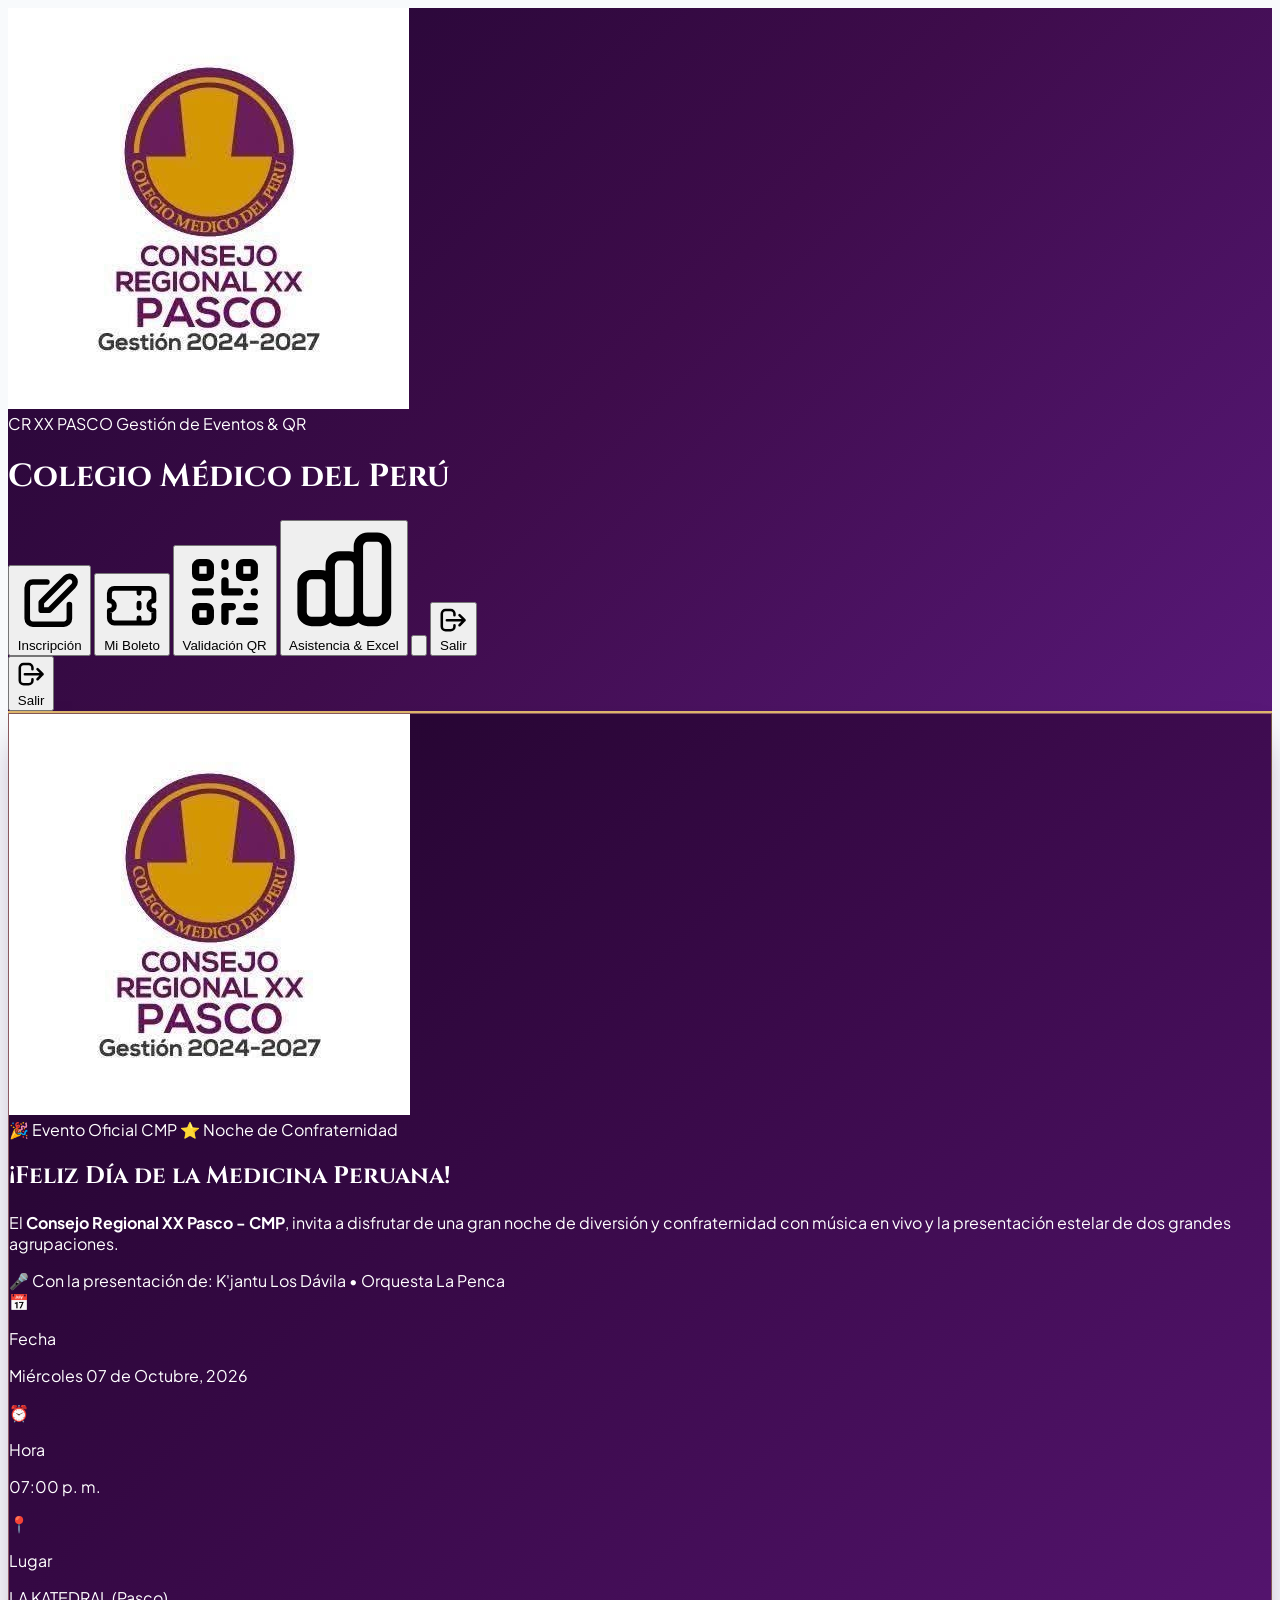
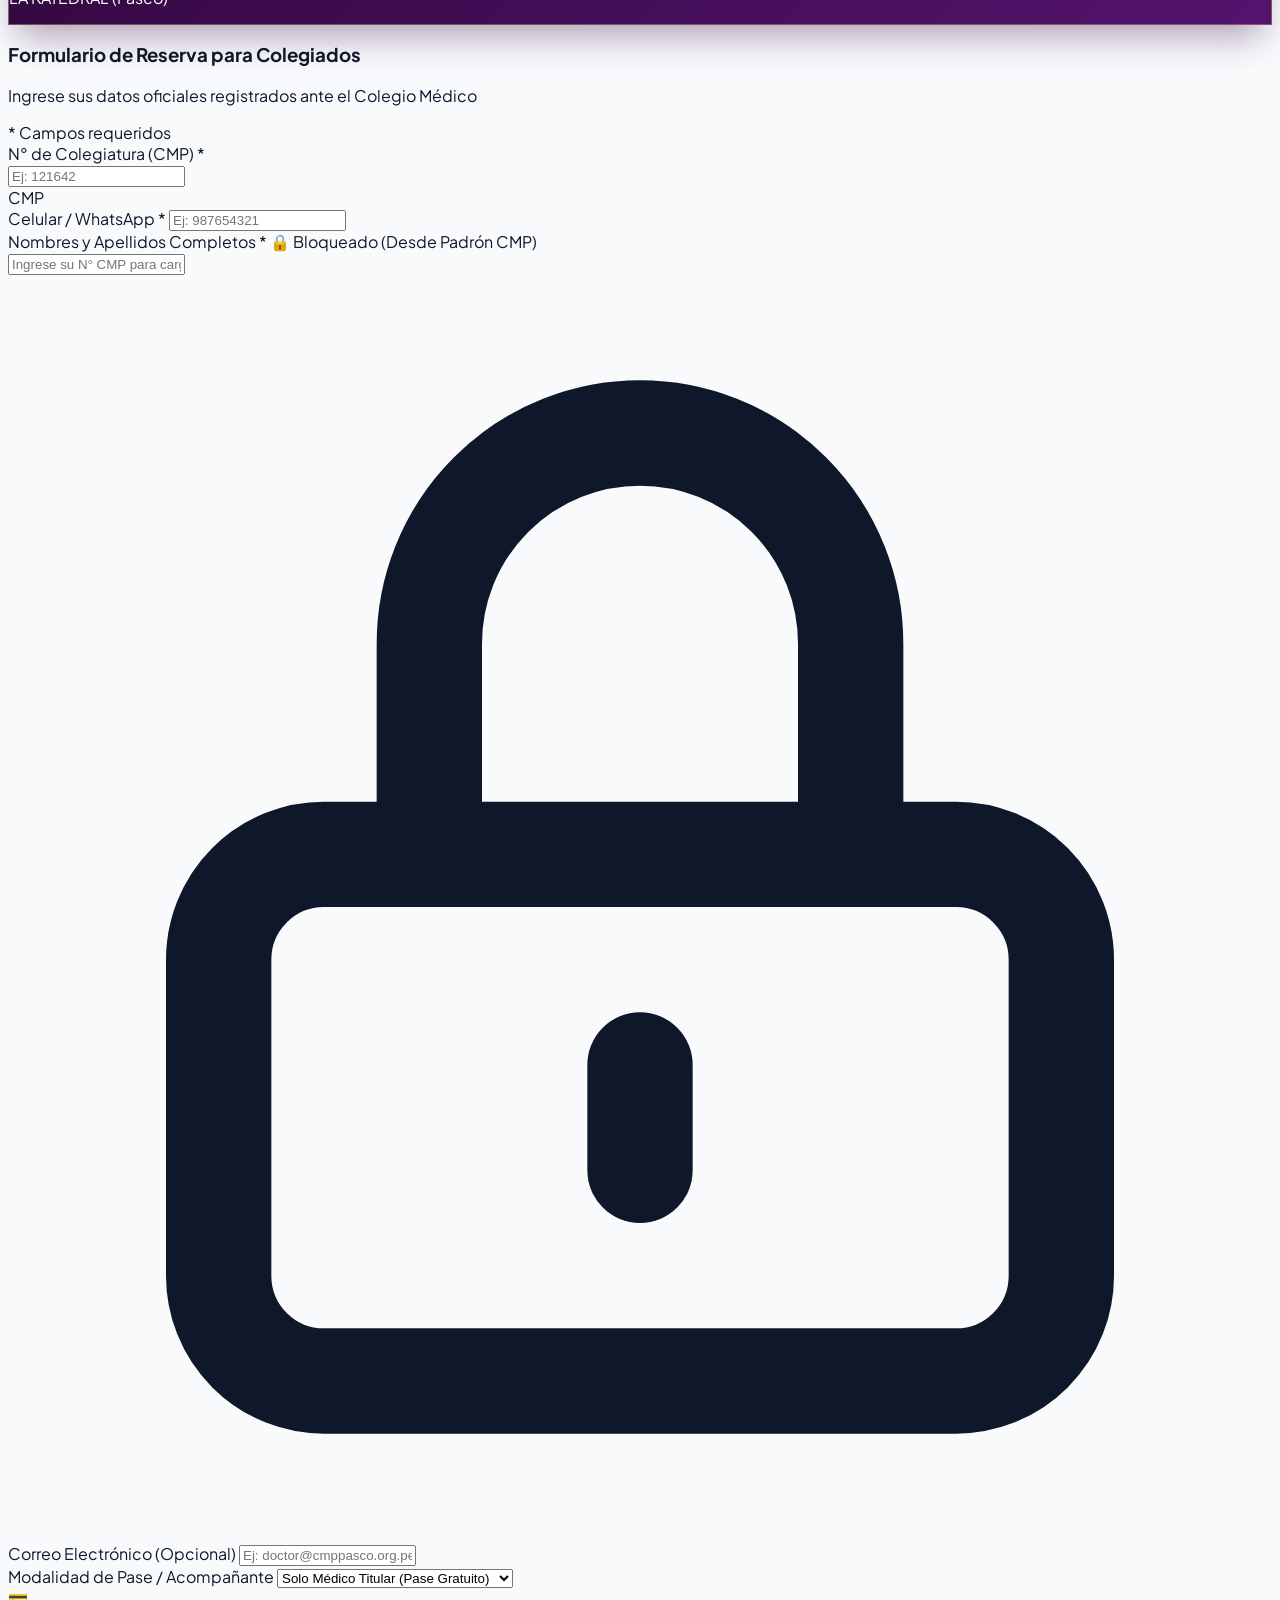
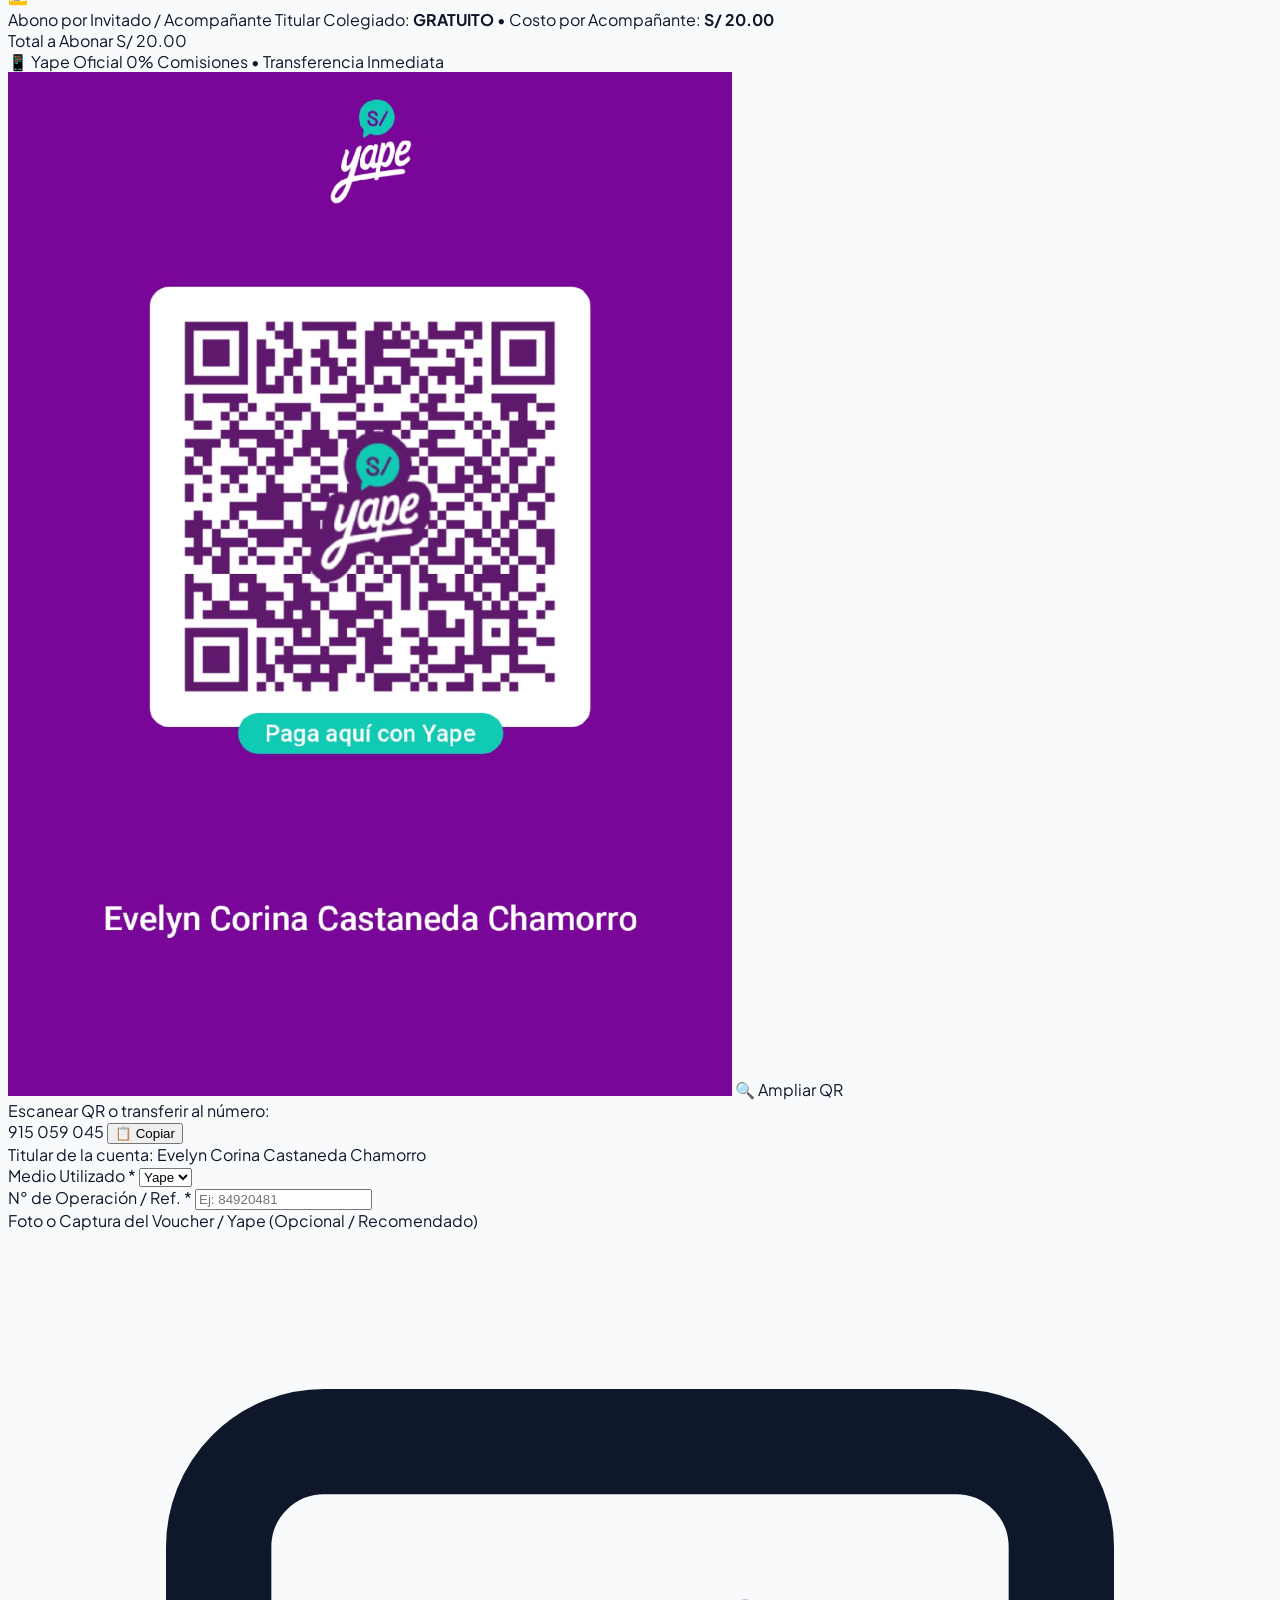
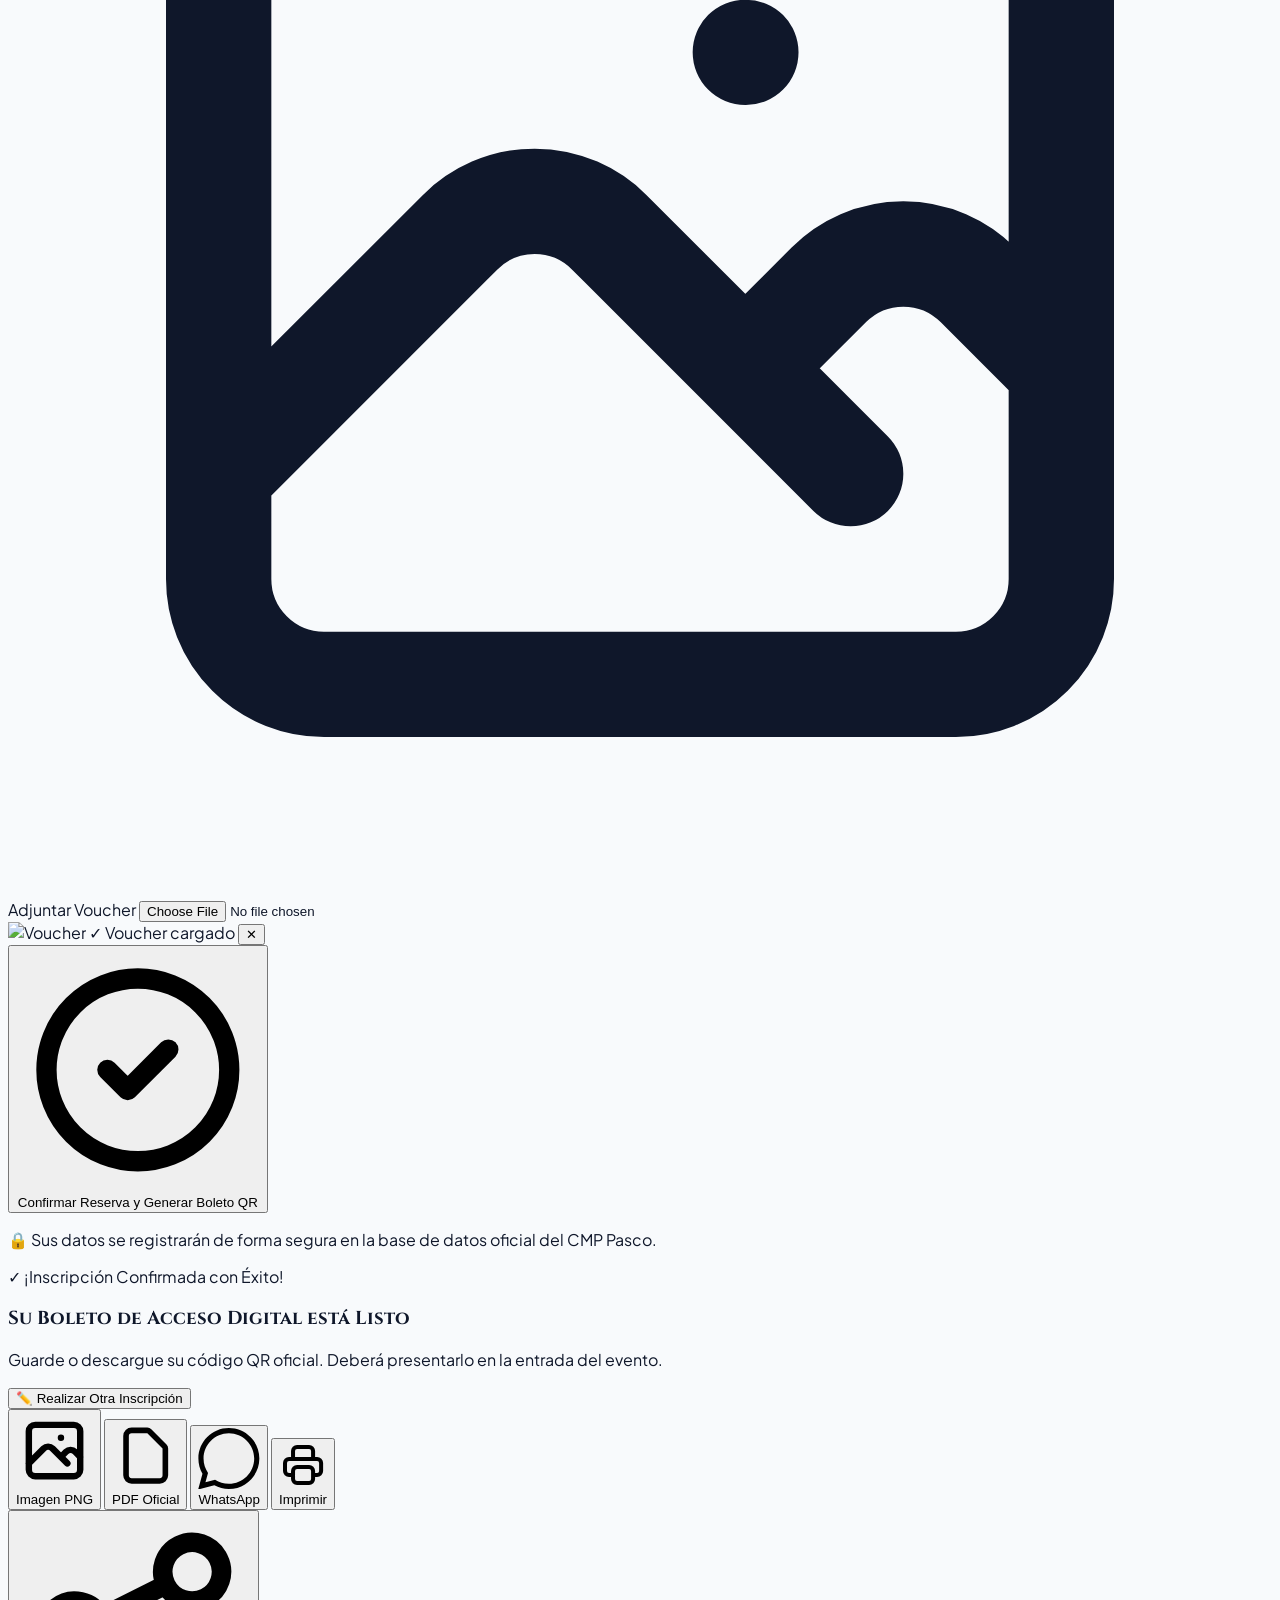
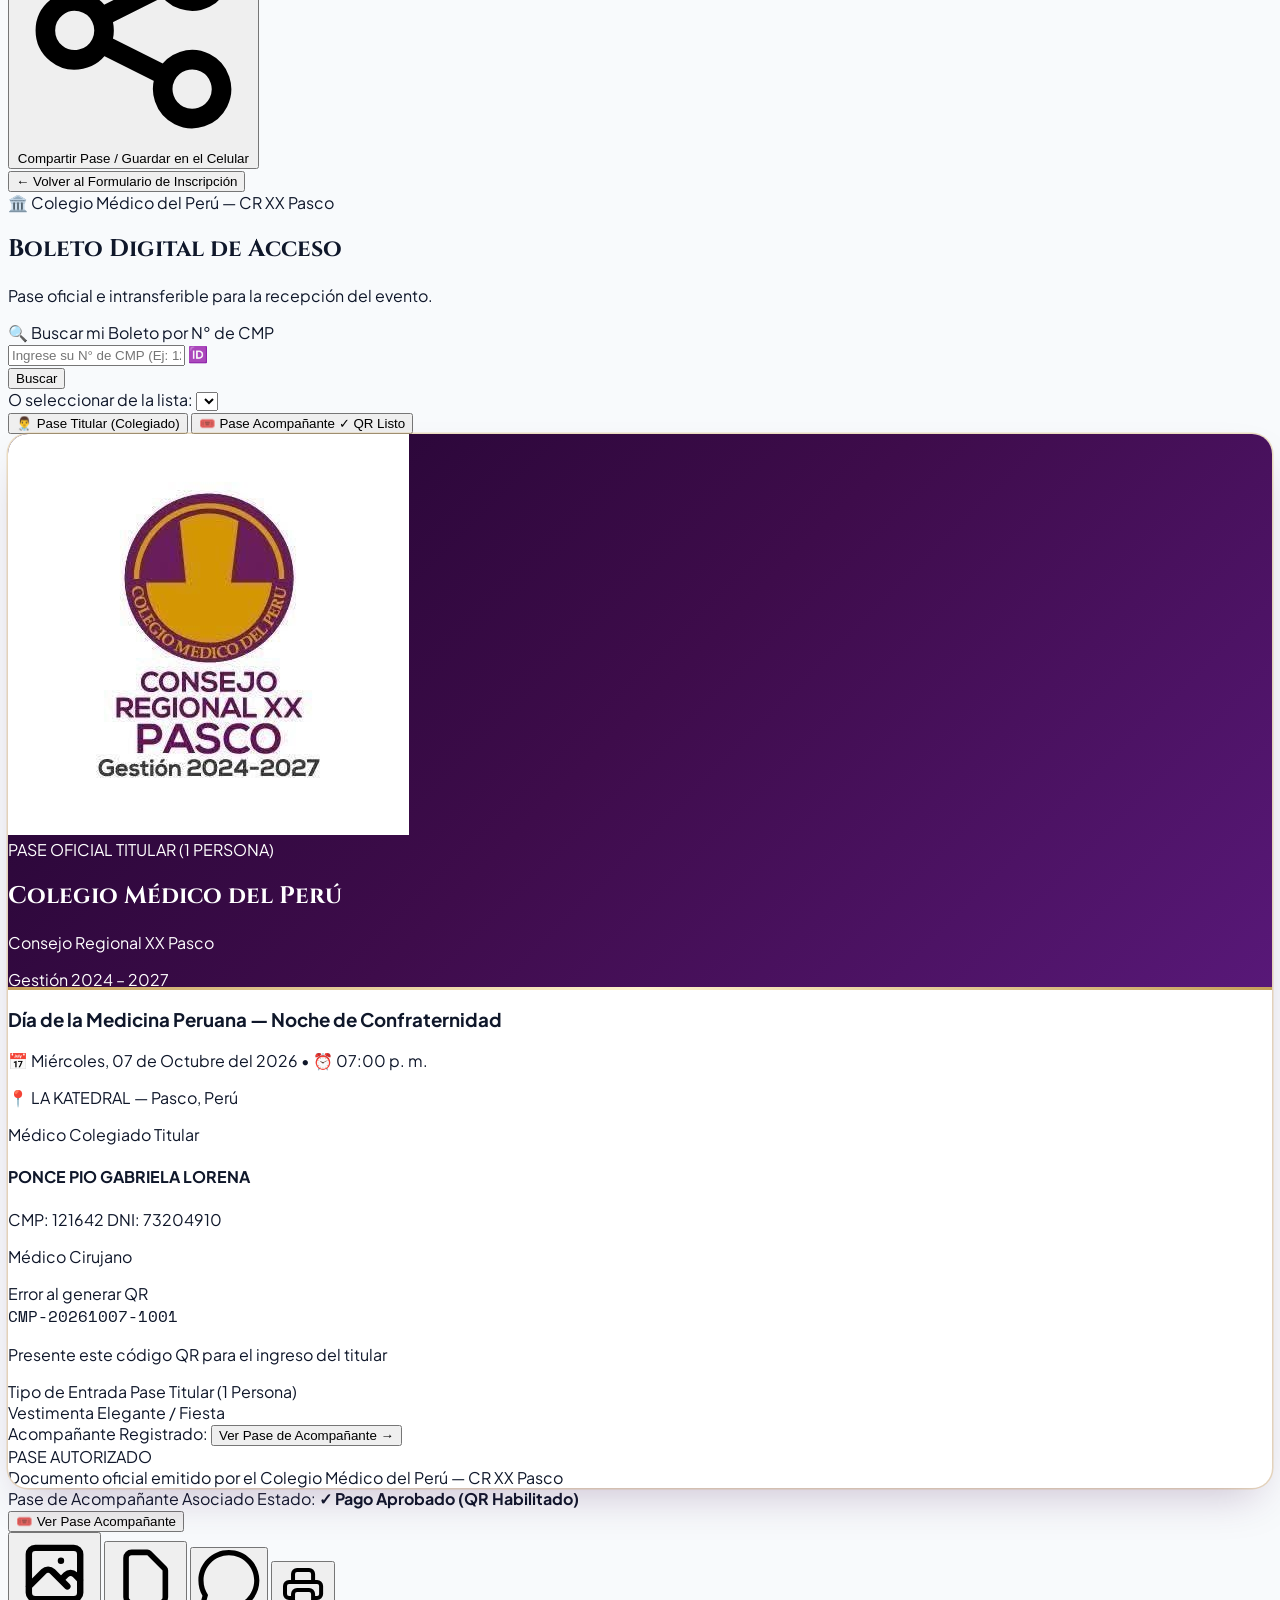
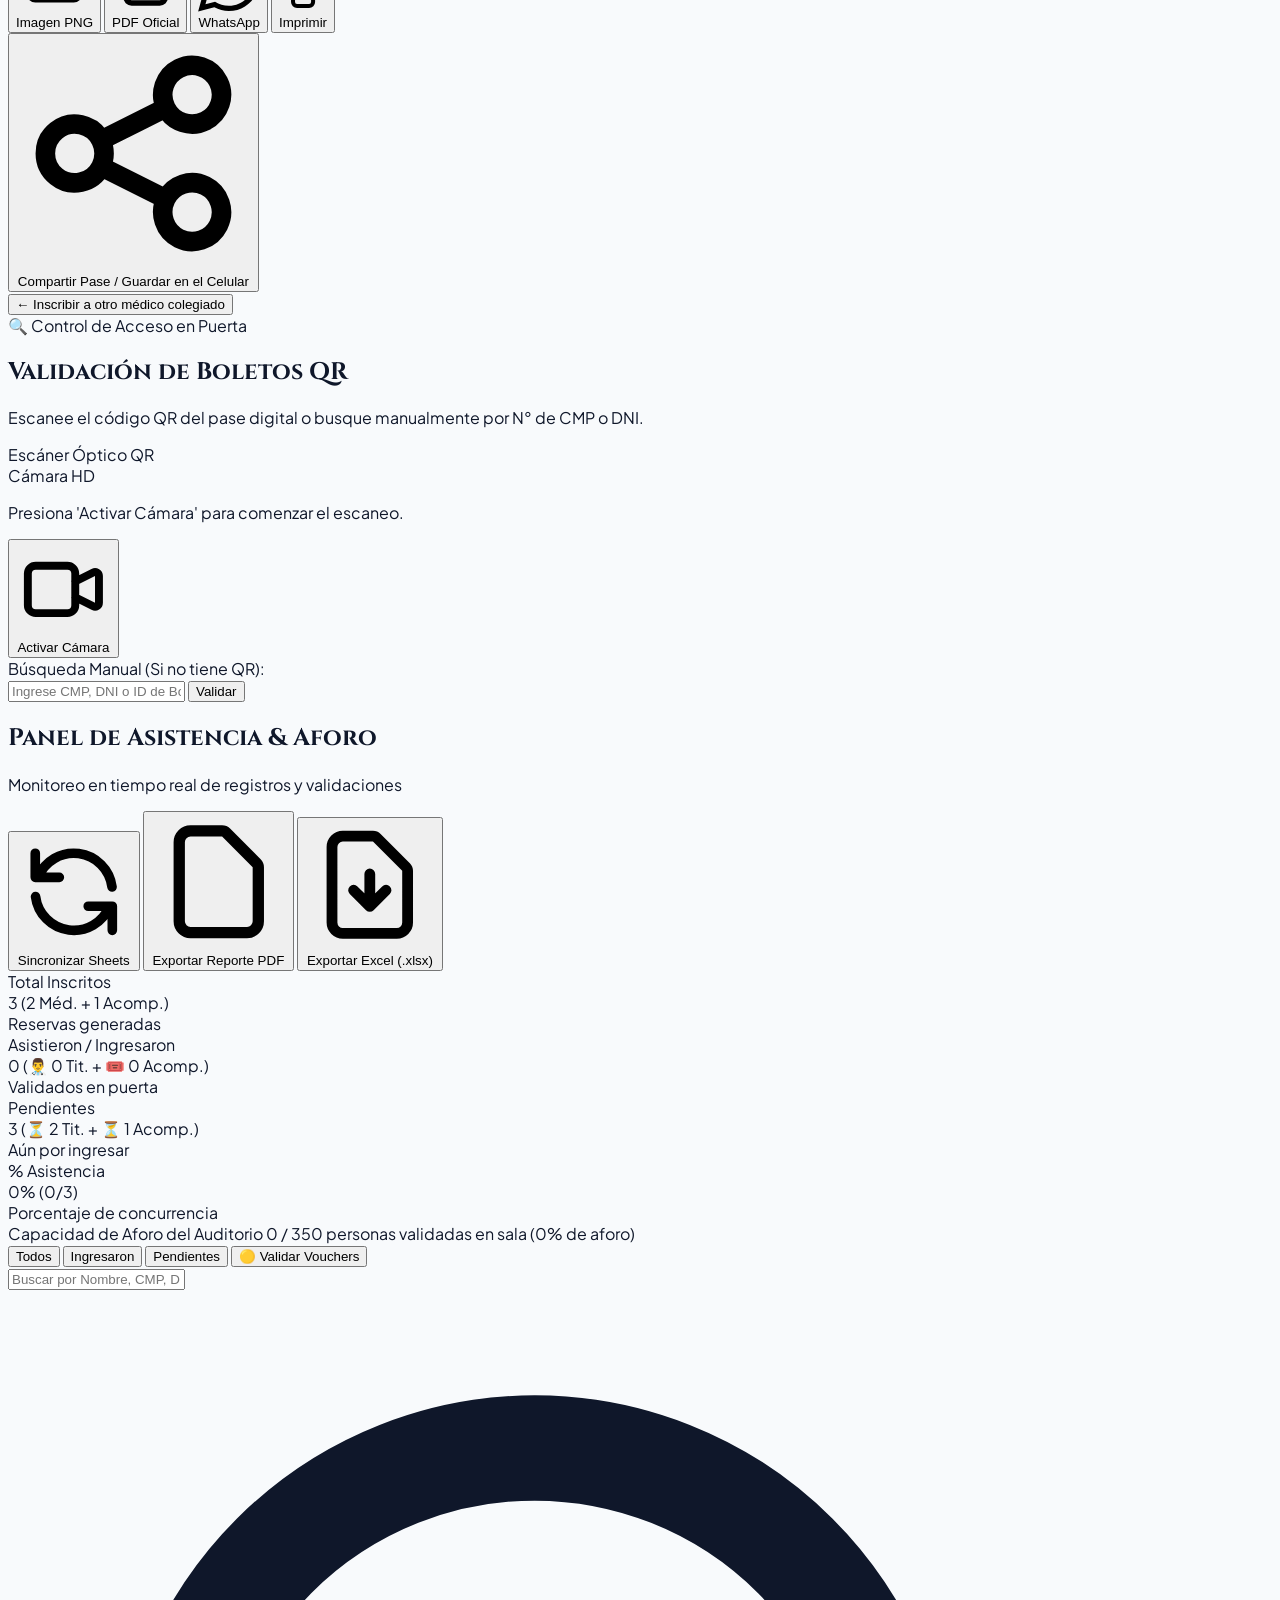
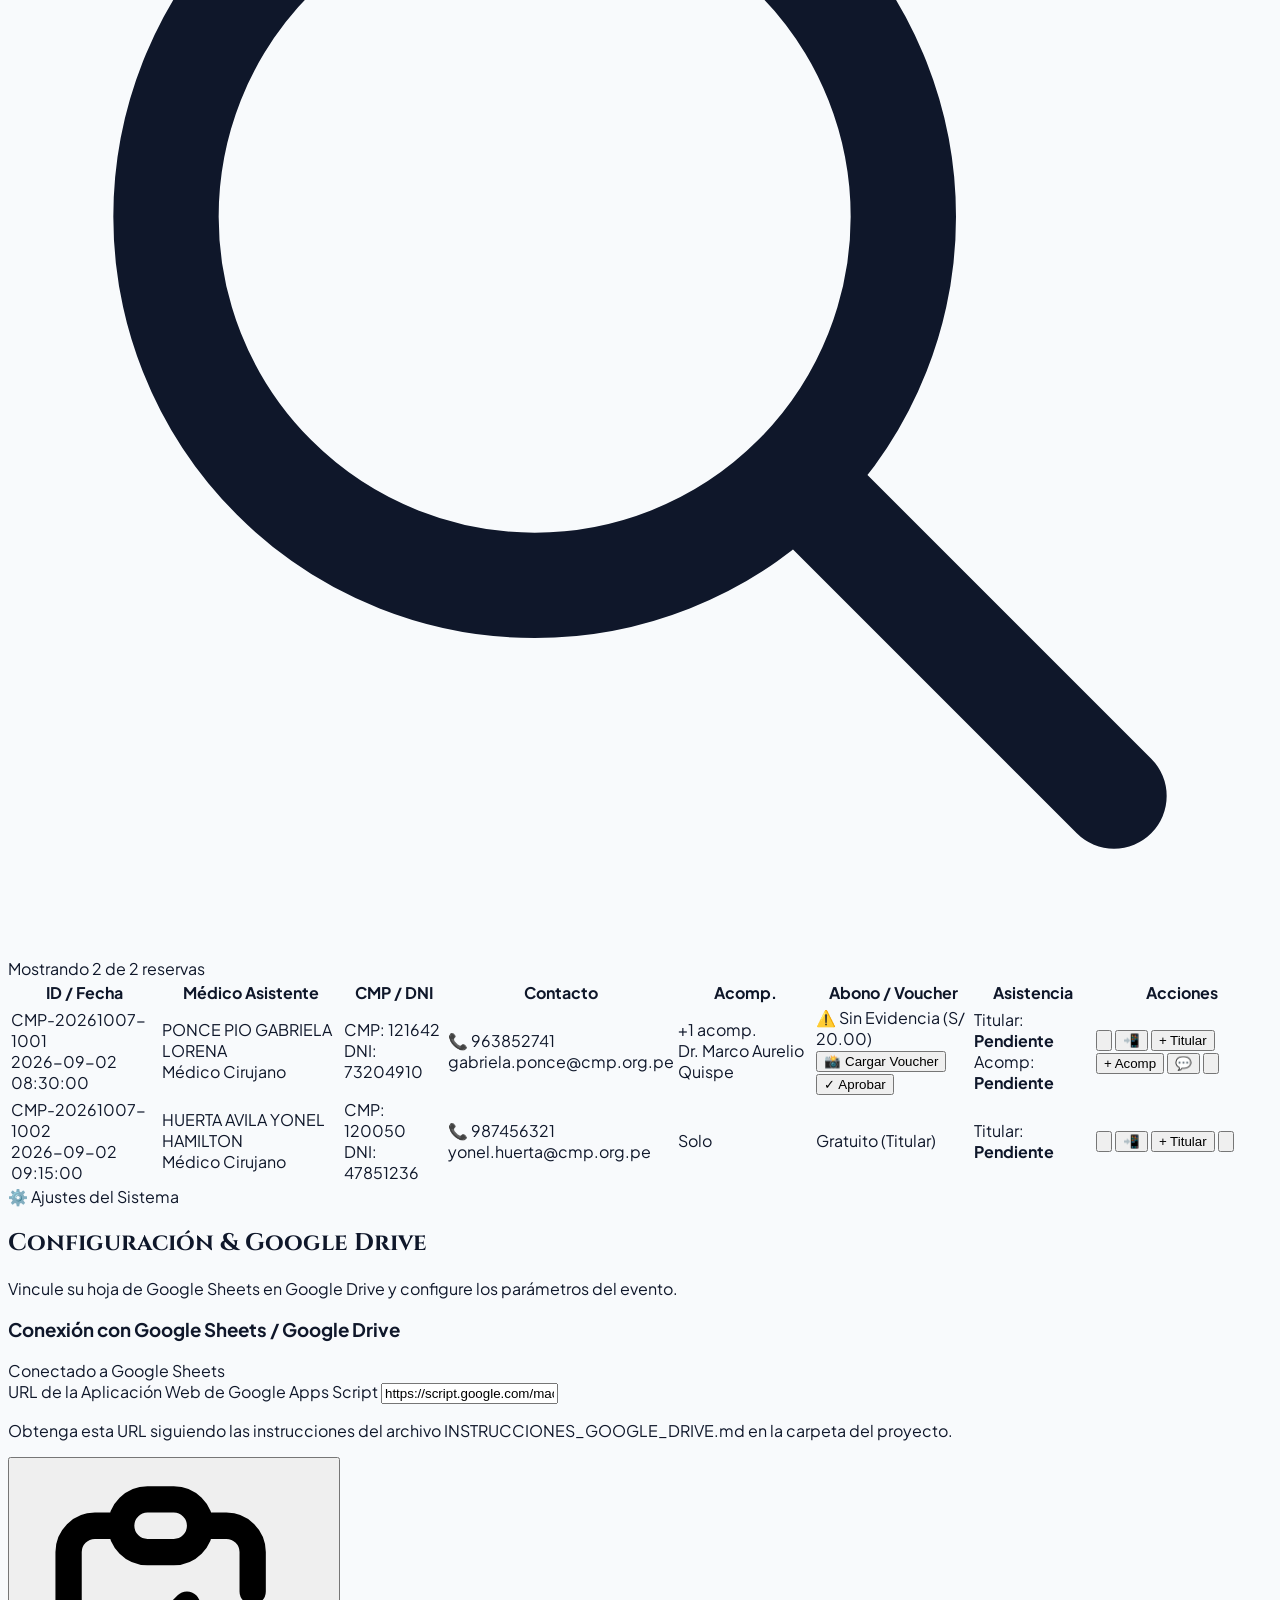
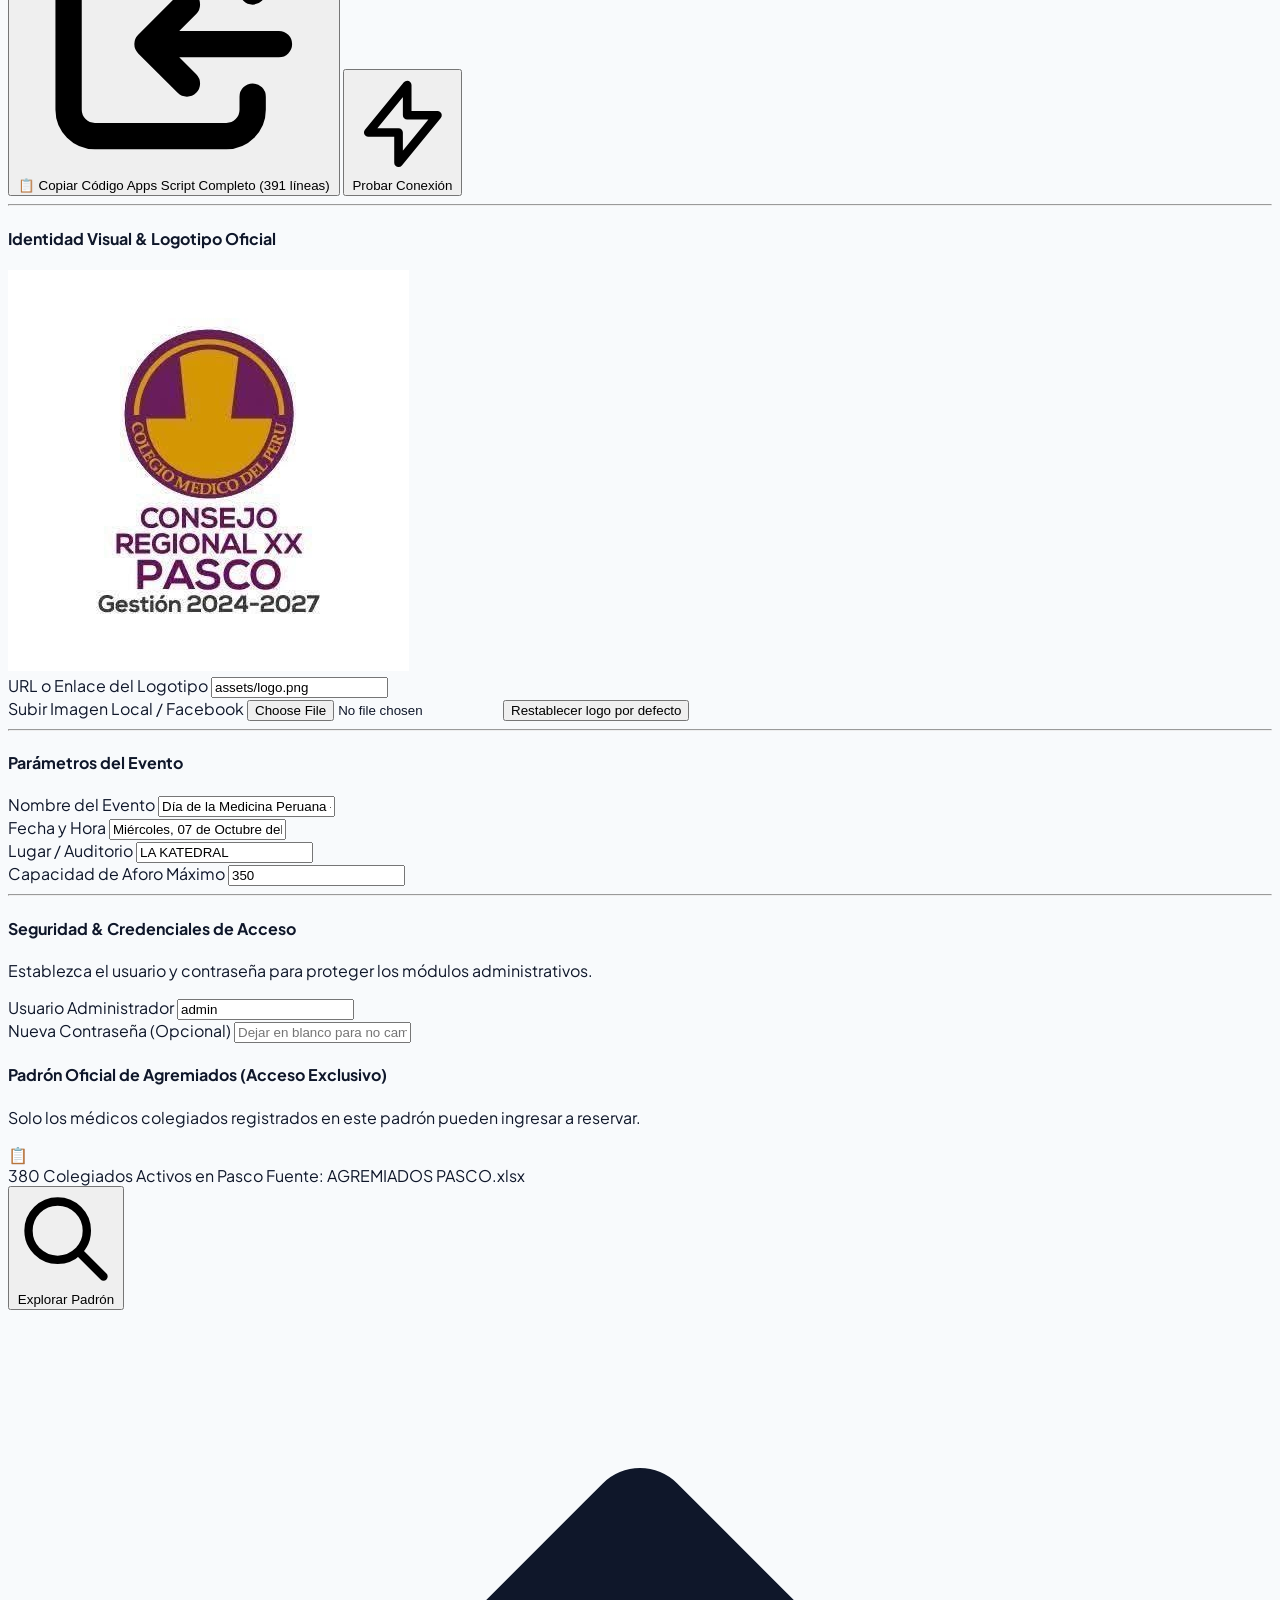
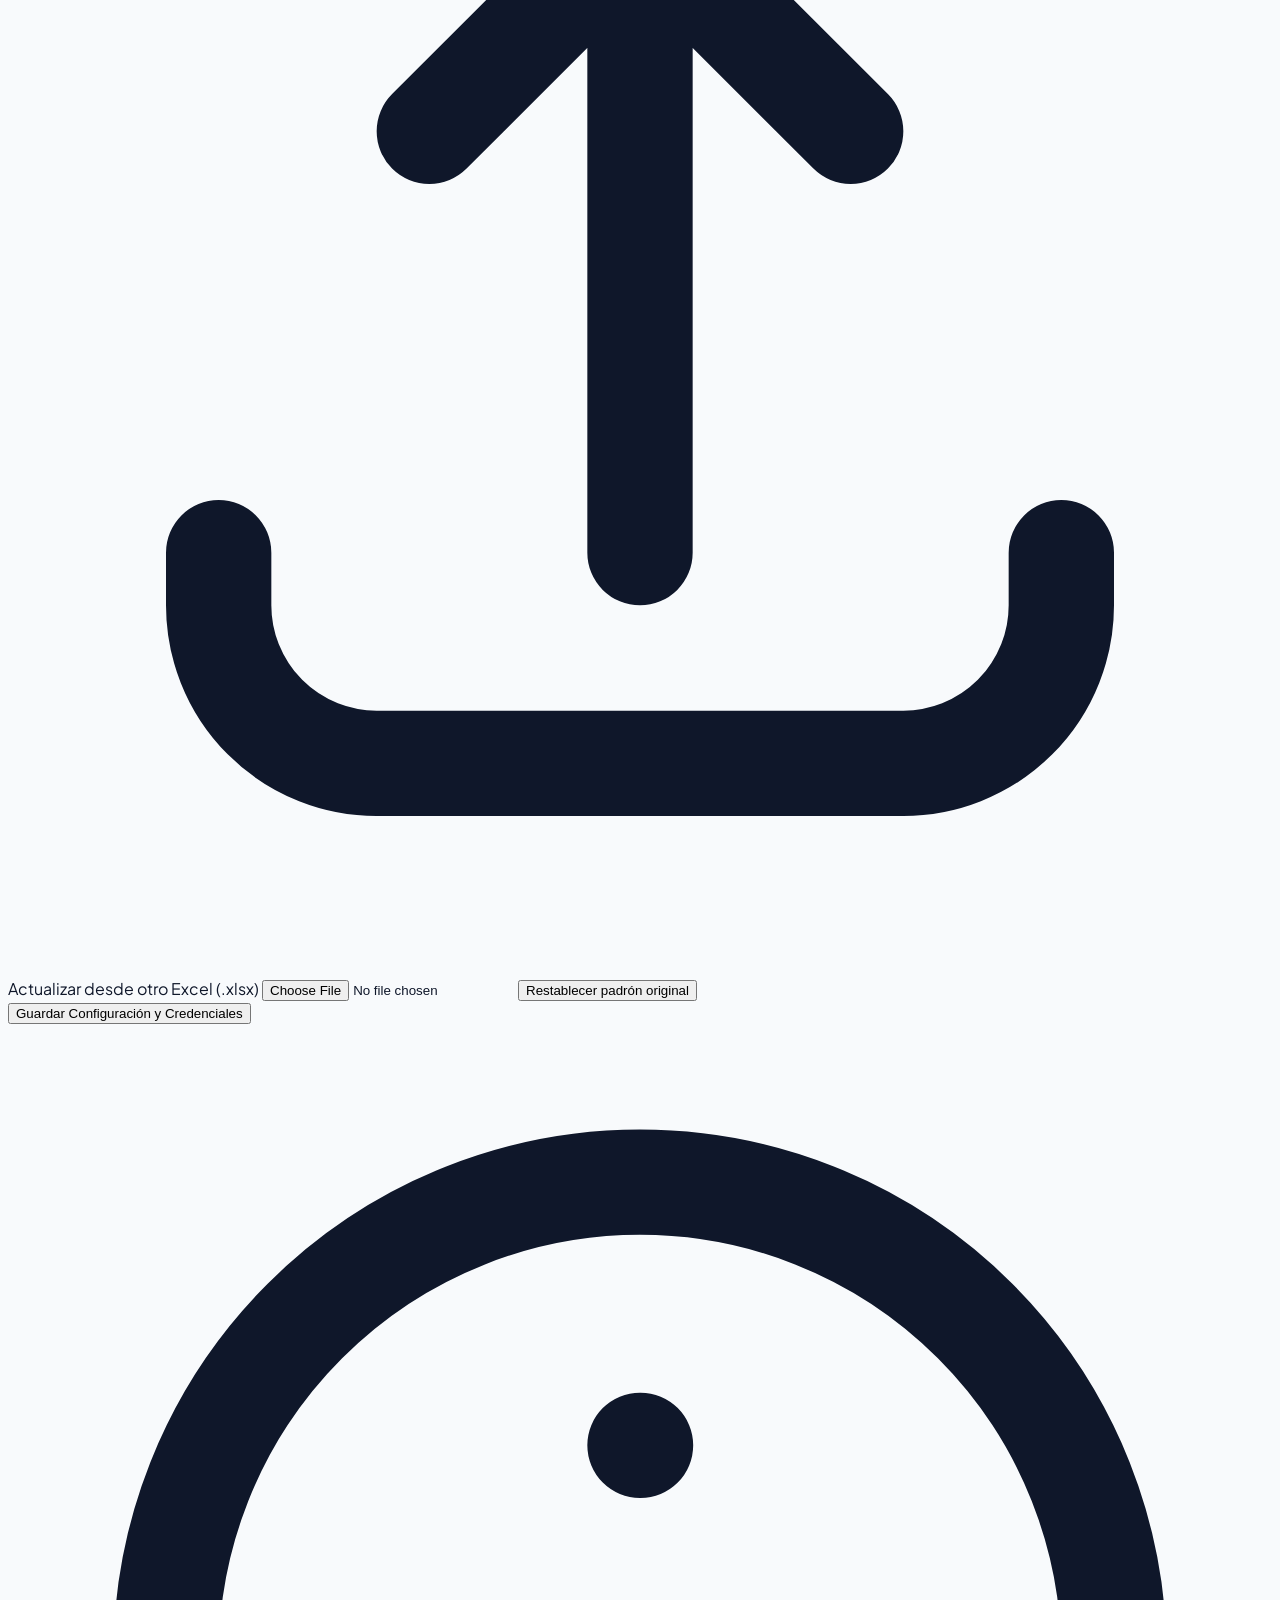
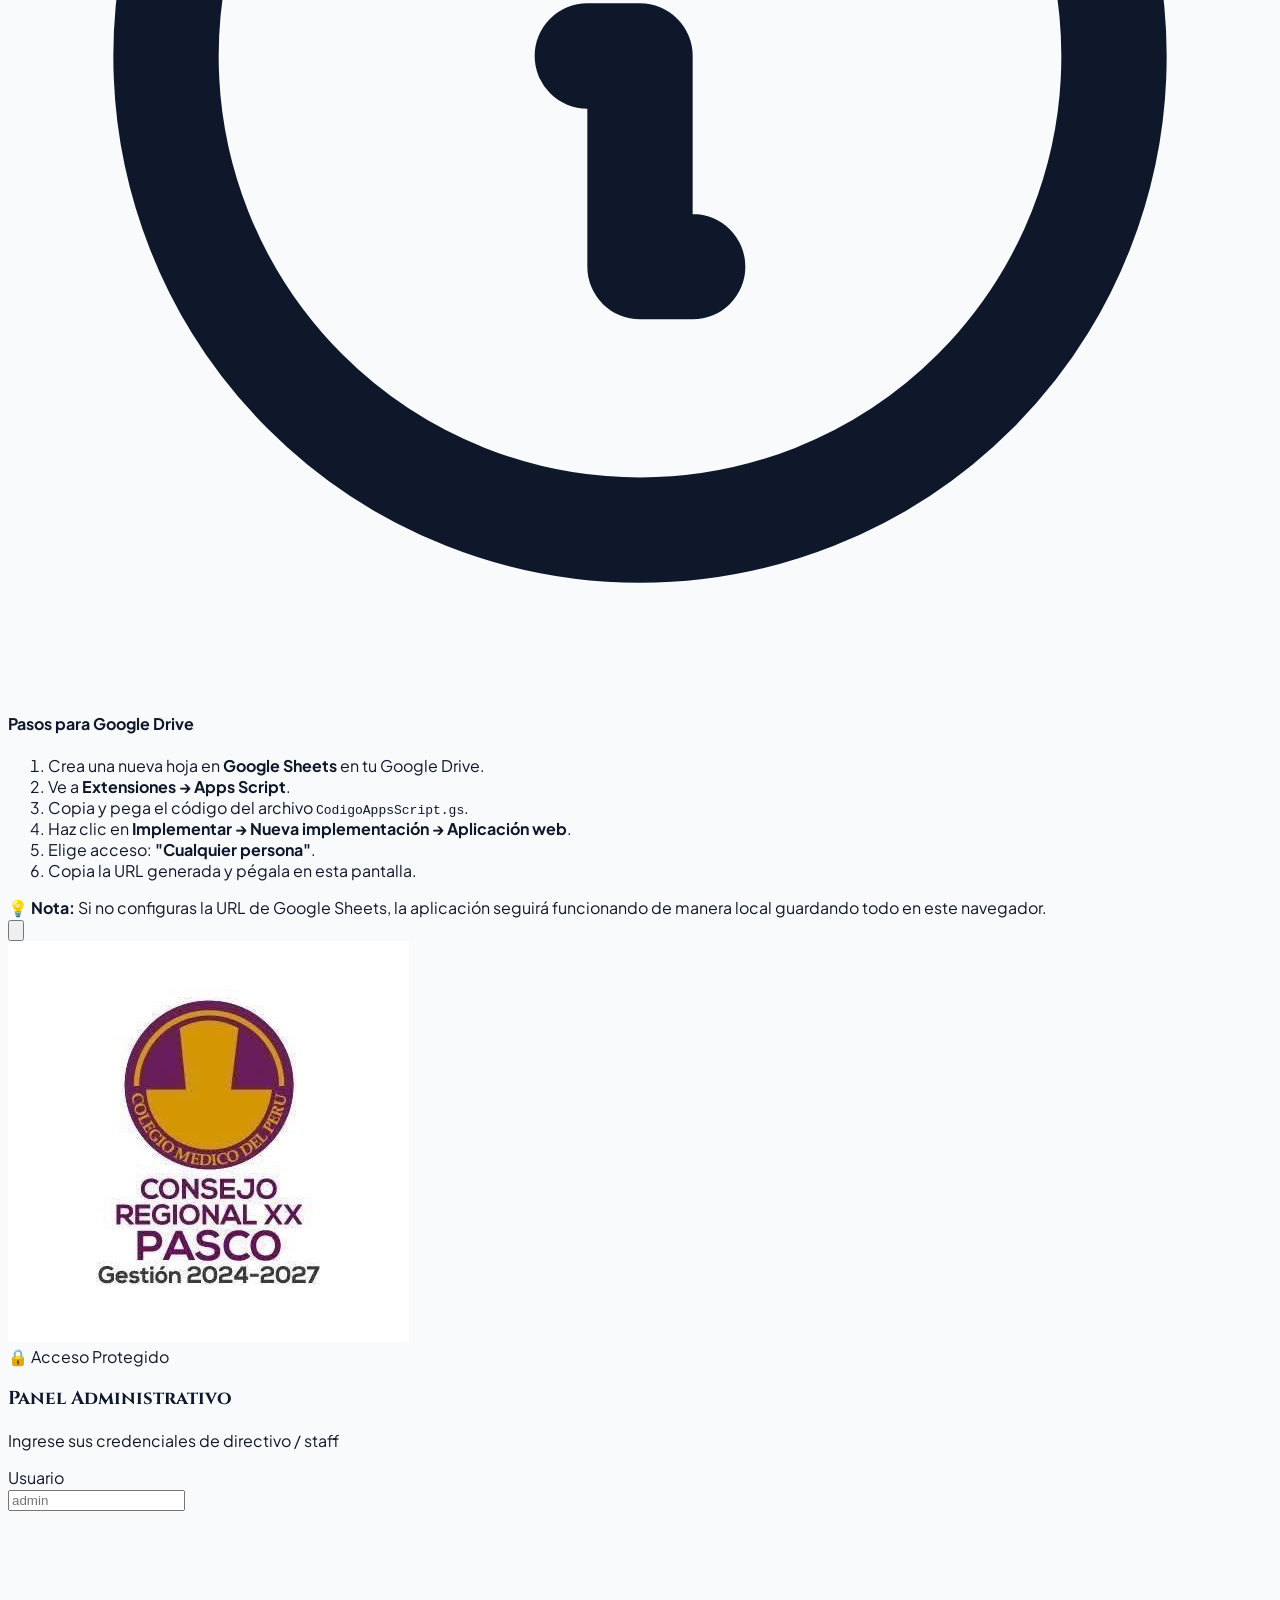
==== index.html @ 3d058e58 "feat: Sistema de Control de Eventos y Validación QR CMP Pasco" ====
<!DOCTYPE html>
<html lang="es" class="h-full">
<head>
  <meta charset="UTF-8">
  <meta name="viewport" content="width=device-width, initial-scale=1.0, maximum-scale=1.0, user-scalable=no">
  <meta name="referrer" content="no-referrer">
  <title>Sistema de Reservas y Validación QR | CMP XX Pasco</title>

  <!-- Tailwind CSS CDN -->
  <script src="https://cdn.tailwindcss.com"></script>
  <script>
    tailwind.config = {
      theme: {
        extend: {
          colors: {
            cmp: {
              purple: '#4a154b',
              darkpurple: '#200530',
              lightpurple: '#7e22ce',
              softpurple: '#fbf5ff',
              gold: '#dfb76c',
              darkgold: '#c5a059',
              lightgold: '#fef3cd'
            }
          }
        }
      }
    }
  </script>

  <!-- Estilos Personalizados con Cache Busting -->
  <link rel="stylesheet" href="css/styles.css?v=4.2">

  <!-- Librerías de Soporte (CDN) -->
  <!-- QRCode.js para generación de códigos QR -->
  <script src="https://cdnjs.cloudflare.com/ajax/libs/qrcodejs/1.0.0/qrcode.min.js"></script>
  <!-- HTML5-QRCode para escaneo con cámara -->
  <script src="https://unpkg.com/html5-qrcode"></script>
  <!-- html2canvas para exportar carnet a PNG -->
  <script src="https://cdnjs.cloudflare.com/ajax/libs/html2canvas/1.4.1/html2canvas.min.js"></script>
  <!-- jsPDF para exportar a PDF -->
  <script src="https://cdnjs.cloudflare.com/ajax/libs/jspdf/2.5.1/jspdf.umd.min.js"></script>
  <!-- SheetJS para exportar a Excel (.xlsx) -->
  <script src="https://cdnjs.cloudflare.com/ajax/libs/xlsx/0.18.5/xlsx.full.min.js"></script>
  <!-- Canvas Confetti para efecto de celebración -->
  <script src="https://cdn.jsdelivr.net/npm/canvas-confetti@1.6.0/dist/confetti.browser.min.js"></script>
</head>

<body class="bg-slate-100 text-slate-800 flex flex-col min-h-full pb-20 md:pb-6">

  <!-- ========================================================================= -->
  <!-- PANTALLA DE CARGA OFICIAL (SPLASH SCREEN INSTITUCIONAL 3 SEGUNDOS)         -->
  <!-- ========================================================================= -->
  <div id="app-splash-screen">
    <!-- Resplandor Áureo de Fondo -->
    <div class="absolute inset-0 bg-[radial-gradient(ellipse_at_top,_var(--tw-gradient-stops))] from-amber-400/10 via-transparent to-transparent pointer-events-none"></div>

    <div class="relative z-10 flex flex-col items-center text-center px-4 max-w-md w-full animate-fadeIn">
      
      <!-- Contenedor del Logotipo con Resplandor Áureo -->
      <div class="splash-logo-container">
        <div class="splash-glow-ring"></div>
        <div class="splash-card-box">
          <img id="splash-logo-img" src="assets/logo.png" alt="Logo Colegio Médico del Perú" class="w-full h-full object-contain" onerror="this.src='assets/logo.png'">
        </div>
      </div>

      <!-- Textos Institucionales -->
      <span class="inline-block px-3.5 py-1 bg-amber-400/20 text-amber-300 border border-amber-400/40 rounded-full text-[10px] sm:text-xs font-black uppercase tracking-widest mb-2 shadow-xs">
        🏛️ Sistema Oficial de Gestión & Pases QR
      </span>

      <h1 class="text-xl sm:text-2xl font-black font-cinzel text-white tracking-wide leading-tight drop-shadow-md">
        Colegio Médico del Perú
      </h1>

      <p class="text-xs sm:text-sm font-bold text-amber-200/90 tracking-wider mt-1">
        Consejo Regional XX Pasco
      </p>

      <p class="text-[10px] text-purple-200/70 font-semibold mt-1 italic">
        Gestión 2024 – 2027 • Ética, Ciencia y Solidaridad
      </p>

      <!-- Barra de Progreso Dinámica -->
      <div class="mt-7 w-full flex flex-col items-center">
        <div class="splash-progress-track">
          <div id="splash-progress-bar" class="splash-progress-fill"></div>
        </div>

        <!-- Indicador de Carga y Micro-Estado -->
        <div class="flex items-center justify-between w-[320px] max-w-[85vw] mt-2.5 text-[11px] font-semibold text-purple-200">
          <span id="splash-status-text" class="truncate text-left text-amber-200 font-bold">Iniciando sistema...</span>
          <span id="splash-percent-text" class="font-mono text-amber-300 font-black shrink-0 ml-2">0%</span>
        </div>
      </div>

    </div>

    <!-- Pie del Splash Screen -->
    <div class="absolute bottom-5 text-center text-[10px] text-purple-300/60 font-medium">
      Día de la Medicina Peruana 2026 — Plataforma Digital Segura
    </div>
  </div>

  <!-- ========================================================================= -->
  <!-- CABECERA INSTITUCIONAL (HEADER EN MORADO Y ORO)                           -->
  <!-- ========================================================================= -->
  <header class="purple-gradient bg-[#200530] text-white shadow-xl sticky top-0 z-30 border-b-2 border-[#dfb76c]">
    <div class="max-w-6xl mx-auto px-4 sm:px-6 py-3.5 flex items-center justify-between">
      
      <!-- Logotipo & Título -->
      <div class="flex items-center gap-3 cursor-pointer" onclick="App.cambiarPestana('inscripcion')">
        <div class="w-12 h-12 rounded-xl bg-white p-1 shadow-md flex items-center justify-center flex-shrink-0 border-2 border-amber-400 overflow-hidden">
          <img id="header-logo-img" src="assets/logo.png" alt="Logo CMP XX Pasco" class="w-full h-full object-contain rounded-lg">
        </div>
        <div>
          <div class="flex items-center gap-2">
            <span class="text-xs uppercase font-extrabold tracking-widest text-amber-300 bg-amber-400/20 px-2 py-0.5 rounded border border-amber-400/40">
              CR XX PASCO
            </span>
            <span class="text-[11px] text-purple-200 hidden sm:inline font-medium">Gestión de Eventos & QR</span>
          </div>
          <h1 class="text-base sm:text-lg font-extrabold tracking-tight text-white font-cinzel leading-tight mt-0.5">
            Colegio Médico del Perú
          </h1>
        </div>
      </div>

      <!-- Navegación Desktop -->
      <nav class="hidden md:flex items-center gap-1.5 bg-black/40 p-1.5 rounded-xl border border-white/15">
        <button data-tab-target="inscripcion" class="nav-tab-btn px-4 py-2 rounded-lg text-xs font-bold transition-all bg-amber-400 text-[#200530] shadow-sm flex items-center gap-1.5">
          <svg class="w-4 h-4" fill="none" stroke="currentColor" viewBox="0 0 24 24">
            <path stroke-linecap="round" stroke-linejoin="round" stroke-width="2" d="M11 5H6a2 2 0 00-2 2v11a2 2 0 002 2h11a2 2 0 002-2v-5m-1.414-9.414a2 2 0 112.828 2.828L11.828 15H9v-2.828l8.586-8.586z"></path>
          </svg>
          <span>Inscripción</span>
        </button>

        <button data-tab-target="boleto" class="nav-tab-btn px-4 py-2 rounded-lg text-xs font-bold transition-all text-white/90 hover:bg-white/15 flex items-center gap-1.5">
          <svg class="w-4 h-4" fill="none" stroke="currentColor" viewBox="0 0 24 24">
            <path stroke-linecap="round" stroke-linejoin="round" stroke-width="2" d="M15 5v2m0 4v2m0 4v2M5 5a2 2 0 00-2 2v3a2 2 0 110 4v3a2 2 0 002 2h14a2 2 0 002-2v-3a2 2 0 110-4V7a2 2 0 00-2-2H5z"></path>
          </svg>
          <span>Mi Boleto</span>
        </button>

        <button data-tab-target="validacion" class="nav-tab-btn px-4 py-2 rounded-lg text-xs font-bold transition-all text-white/90 hover:bg-white/15 flex items-center gap-1.5">
          <svg class="w-4 h-4" fill="none" stroke="currentColor" viewBox="0 0 24 24">
            <path stroke-linecap="round" stroke-linejoin="round" stroke-width="2" d="M12 4v1m6 11h2m-6 0h-2v4m0-11v3m0 0h.01M12 12h4.01M16 20h4M4 12h4m12 0h.01M5 8h2a1 1 0 001-1V5a1 1 0 00-1-1H5a1 1 0 00-1 1v2a1 1 0 001 1zm12 0h2a1 1 0 001-1V5a1 1 0 00-1-1h-2a1 1 0 00-1 1v2a1 1 0 001 1zM5 20h2a1 1 0 001-1v-2a1 1 0 00-1-1H5a1 1 0 00-1 1v2a1 1 0 001 1z"></path>
          </svg>
          <span>Validación QR</span>
        </button>

        <button data-tab-target="admin" class="nav-tab-btn px-4 py-2 rounded-lg text-xs font-bold transition-all text-white/90 hover:bg-white/15 flex items-center gap-1.5">
          <svg class="w-4 h-4" fill="none" stroke="currentColor" viewBox="0 0 24 24">
            <path stroke-linecap="round" stroke-linejoin="round" stroke-width="2" d="M9 19v-6a2 2 0 00-2-2H5a2 2 0 00-2 2v6a2 2 0 002 2h2a2 2 0 002-2zm0 0V9a2 2 0 012-2h2a2 2 0 012 2v10m-6 0a2 2 0 002 2h2a2 2 0 002-2m0 0V5a2 2 0 012-2h2a2 2 0 012 2v14a2 2 0 01-2 2h-2a2 2 0 01-2-2z"></path>
          </svg>
          <span>Asistencia & Excel</span>
        </button>

        <button data-tab-target="configuracion" class="nav-tab-btn px-3 py-2 rounded-lg text-xs font-bold transition-all text-white/90 hover:bg-white/15 flex items-center gap-1">
          <svg class="w-4 h-4" fill="none" stroke="currentColor" viewBox="0 0 24 24">
            <path stroke-linecap="round" stroke-linejoin="round" stroke-width="2" d="M10.325 4.317c.426-1.756 2.924-1.756 3.35 0a1.724 1.724 0 002.573 1.066c1.543-.94 3.31.826 2.37 2.37a1.724 1.724 0 001.065 2.572c1.756.426 1.756 2.924 0 3.35a1.724 1.724 0 00-1.066 2.573c.94 1.543-.826 3.31-2.37 2.37a1.724 1.724 0 00-2.572 1.065c-.426 1.756-2.924 1.756-3.35 0a1.724 1.724 0 00-2.573-1.066c-1.543.94-3.31-.826-2.37-2.37a1.724 1.724 0 00-1.065-2.572c-1.756-.426-1.756-2.924 0-3.35a1.724 1.724 0 001.066-2.573c-.94-1.543.826-3.31 2.37-2.37.996.608 2.296.07 2.572-1.065z"></path>
            <path stroke-linecap="round" stroke-linejoin="round" stroke-width="2" d="M15 12a3 3 0 11-6 0 3 3 0 016 0z"></path>
          </svg>
        </button>

        <!-- Botón de Cerrar Sesión (Visible cuando está autenticado) -->
        <button id="btn-header-logout" onclick="App.cerrarSesion()" title="Cerrar Sesión Administrativa" class="hidden px-2.5 py-1.5 rounded-lg text-xs font-bold text-rose-300 hover:bg-rose-500/20 border border-rose-400/30 flex items-center gap-1 transition-all">
          <svg class="w-3.5 h-3.5" fill="none" stroke="currentColor" viewBox="0 0 24 24">
            <path stroke-linecap="round" stroke-linejoin="round" stroke-width="2" d="M17 16l4-4m0 0l-4-4m4 4H7m6 4v1a3 3 0 01-3 3H6a3 3 0 01-3-3V7a3 3 0 013-3h4a3 3 0 013 3v1"></path>
          </svg>
          <span class="hidden lg:inline text-[11px]">Salir</span>
        </button>
      </nav>

      <!-- Botón Salir Móvil (Visible cuando está autenticado) -->
      <button id="btn-mobile-logout" onclick="App.cerrarSesion()" title="Cerrar Sesión" class="md:hidden hidden px-2.5 py-1.5 rounded-lg text-xs font-bold text-rose-300 hover:bg-rose-500/20 border border-rose-400/30 flex items-center gap-1 transition-all">
        <svg class="w-3.5 h-3.5" fill="none" stroke="currentColor" viewBox="0 0 24 24">
          <path stroke-linecap="round" stroke-linejoin="round" stroke-width="2" d="M17 16l4-4m0 0l-4-4m4 4H7m6 4v1a3 3 0 01-3 3H6a3 3 0 01-3-3V7a3 3 0 013-3h4a3 3 0 013 3v1"></path>
        </svg>
        <span class="text-[11px]">Salir</span>
      </button>

    </div>
  </header>

  <!-- ========================================================================= -->
  <!-- CONTENEDOR PRINCIPAL                                                      -->
  <!-- ========================================================================= -->
  <main class="flex-1 max-w-5xl w-full mx-auto px-4 sm:px-6 py-6 sm:py-8">

    <!-- ======================================================================= -->
    <!-- SECCIÓN 1: FORMULARIO DE INSCRIPCIÓN Y RESERVA                         -->
    <!-- ======================================================================= -->
    <section id="section-inscripcion" class="app-section space-y-6">
      
      <!-- Banner Informativo del Evento (Día de la Medicina Peruana - Afiche Oficial) -->
      <div class="card-mesh bg-[#380036] rounded-2xl p-6 sm:p-8 text-white shadow-xl relative overflow-hidden border-2 border-[#dfb76c]/60">
        
        <div class="flex flex-col sm:flex-row items-center sm:items-start gap-6 relative z-10">
          <div class="w-24 h-24 sm:w-28 sm:h-28 rounded-2xl bg-white p-2 shadow-2xl flex-shrink-0 border-2 border-amber-400 overflow-hidden flex items-center justify-center">
            <img id="hero-logo-img" src="assets/logo.png" alt="Emblema Oficial CMP Pasco" class="w-full h-full object-contain">
          </div>
          <div class="flex-1 text-center sm:text-left">
            <div class="flex flex-wrap items-center justify-center sm:justify-start gap-2 mb-2">
              <span class="inline-flex items-center gap-1.5 px-3 py-1 bg-amber-400 text-[#200530] text-xs font-black uppercase tracking-wider rounded-full shadow-md">
                🎉 Evento Oficial CMP
              </span>
              <span class="inline-flex items-center gap-1 px-3 py-1 bg-amber-400/20 text-amber-300 text-xs font-bold rounded-full border border-amber-400/40">
                ⭐ Noche de Confraternidad
              </span>
            </div>

            <h2 class="text-2xl sm:text-4xl font-black font-cinzel leading-tight tracking-tight text-white">
              ¡Feliz Día de la Medicina Peruana!
            </h2>
            
            <p class="text-xs sm:text-sm text-purple-100 mt-2 leading-relaxed font-medium">
              El <strong>Consejo Regional XX Pasco - CMP</strong>, invita a disfrutar de una gran noche de diversión y confraternidad con música en vivo y la presentación estelar de dos grandes agrupaciones.
            </p>

            <!-- Grupos Musicales Invitados -->
            <div class="inline-flex flex-wrap items-center gap-2 mt-3 px-3.5 py-1.5 bg-black/40 rounded-xl border border-amber-400/30 text-xs font-bold text-amber-300">
              <span>🎤 Con la presentación de:</span>
              <span class="text-white font-extrabold">K'jantu Los Dávila</span>
              <span class="text-amber-400">•</span>
              <span class="text-white font-extrabold">Orquesta La Penca</span>
            </div>
          </div>
        </div>

        <!-- Badges de detalles del evento -->
        <div class="grid grid-cols-1 sm:grid-cols-3 gap-3 mt-5 pt-4 border-t border-white/15 text-xs relative z-10">
          
          <div class="flex items-center gap-3 p-2.5 bg-white/10 rounded-xl border border-white/10">
            <span class="text-xl">📅</span>
            <div>
              <p class="text-amber-300 text-[10px] uppercase font-black tracking-wider">Fecha</p>
              <p class="font-bold text-white text-xs">Miércoles 07 de Octubre, 2026</p>
            </div>
          </div>

          <div class="flex items-center gap-3 p-2.5 bg-white/10 rounded-xl border border-white/10">
            <span class="text-xl">⏰</span>
            <div>
              <p class="text-amber-300 text-[10px] uppercase font-black tracking-wider">Hora</p>
              <p class="font-bold text-white text-xs">07:00 p. m.</p>
            </div>
          </div>

          <div class="flex items-center gap-3 p-2.5 bg-white/10 rounded-xl border border-white/10">
            <span class="text-xl">📍</span>
            <div>
              <p class="text-amber-300 text-[10px] uppercase font-black tracking-wider">Lugar</p>
              <p class="font-bold text-white text-xs">LA KATEDRAL (Pasco)</p>
            </div>
          </div>

        </div>

      </div>

      <!-- Tarjeta del Formulario -->
      <div id="container-formulario-registro" class="bg-white rounded-2xl shadow-sm border border-slate-200 p-6 sm:p-8">
        <div class="flex items-center justify-between border-b border-slate-100 pb-4 mb-6">
          <div>
            <h3 class="text-lg font-bold text-slate-900">Formulario de Reserva para Colegiados</h3>
            <p class="text-xs text-slate-500">Ingrese sus datos oficiales registrados ante el Colegio Médico</p>
          </div>
          <span class="text-xs text-rose-500 font-bold">* Campos requeridos</span>
        </div>

        <form id="form-registro" class="space-y-5">
          <div class="grid grid-cols-1 sm:grid-cols-2 gap-5">
            
            <!-- N° CMP -->
            <div>
              <label for="reg-cmp" class="block text-xs font-bold uppercase tracking-wider text-slate-700 mb-1.5">
                N° de Colegiatura (CMP) <span class="text-rose-500">*</span>
              </label>
              <div class="relative">
                <input type="text" id="reg-cmp" required placeholder="Ej: 121642" maxlength="8"
                  class="w-full px-4 py-3 bg-slate-50 border border-slate-300 rounded-xl focus:bg-white focus:ring-2 focus:ring-[#4a154b] focus:border-[#4a154b] text-sm font-bold text-slate-800 transition-all">
                <div class="absolute inset-y-0 right-0 pr-3.5 flex items-center pointer-events-none text-slate-400 text-xs font-bold">
                  CMP
                </div>
              </div>
            </div>

            <!-- Celular / WhatsApp -->
            <div>
              <label for="reg-celular" class="block text-xs font-bold uppercase tracking-wider text-slate-700 mb-1.5">
                Celular / WhatsApp <span class="text-rose-500">*</span>
              </label>
              <input type="tel" id="reg-celular" required placeholder="Ej: 987654321" maxlength="12"
                class="w-full px-4 py-3 bg-slate-50 border border-slate-300 rounded-xl focus:bg-white focus:ring-2 focus:ring-[#4a154b] focus:border-[#4a154b] text-sm font-semibold text-slate-800 transition-all">
            </div>

            <!-- Nombres y Apellidos (Bloqueado / Solo Lectura) -->
            <div class="sm:col-span-2">
              <div class="flex items-center justify-between mb-1.5">
                <label for="reg-nombres" class="block text-xs font-bold uppercase tracking-wider text-slate-700">
                  Nombres y Apellidos Completos <span class="text-rose-500">*</span>
                </label>
                <span class="text-[10px] text-purple-900 font-bold bg-purple-50 px-2 py-0.5 rounded border border-purple-200">
                  🔒 Bloqueado (Desde Padrón CMP)
                </span>
              </div>
              <div class="relative">
                <input type="text" id="reg-nombres" required readonly placeholder="Ingrese su N° CMP para cargar sus nombres automáticamente"
                  class="w-full px-4 py-3 bg-slate-100/90 border border-slate-300 rounded-xl text-sm font-extrabold text-slate-900 transition-all cursor-not-allowed select-none">
                <div class="absolute inset-y-0 right-0 pr-3.5 flex items-center pointer-events-none text-slate-400">
                  <svg class="w-4 h-4" fill="none" stroke="currentColor" viewBox="0 0 24 24">
                    <path stroke-linecap="round" stroke-linejoin="round" stroke-width="2" d="M12 15v2m-6 4h12a2 2 0 002-2v-6a2 2 0 00-2-2H6a2 2 0 00-2 2v6a2 2 0 002 2zm10-10V7a4 4 0 00-8 0v4h8z"></path>
                  </svg>
                </div>
              </div>
            </div>

            <!-- Correo Electrónico -->
            <div>
              <label for="reg-correo" class="block text-xs font-bold uppercase tracking-wider text-slate-700 mb-1.5">
                Correo Electrónico (Opcional)
              </label>
              <input type="email" id="reg-correo" placeholder="Ej: doctor@cmppasco.org.pe"
                class="w-full px-4 py-3 bg-slate-50 border border-slate-300 rounded-xl focus:bg-white focus:ring-2 focus:ring-[#4a154b] focus:border-[#4a154b] text-sm font-semibold text-slate-800 transition-all">
            </div>

            <!-- Número de Acompañantes -->
            <div>
              <label for="reg-acompanantes" class="block text-xs font-bold uppercase tracking-wider text-slate-700 mb-1.5">
                Modalidad de Pase / Acompañante
              </label>
              <select id="reg-acompanantes"
                class="w-full px-4 py-3 bg-slate-50 border border-slate-300 rounded-xl focus:bg-white focus:ring-2 focus:ring-[#4a154b] focus:border-[#4a154b] text-sm font-bold text-slate-800 transition-all">
                <option value="0">Solo Médico Titular (Pase Gratuito)</option>
                <option value="1">Médico + 1 Acompañante (S/ 20.00)</option>
              </select>
            </div>

            <!-- Contenedor dinámico de Pago (Yape / Plin / Transferencia Bancaria) -->
            <div id="container-pago-acompanantes" class="sm:col-span-2 hidden bg-gradient-to-br from-purple-50/90 via-white to-amber-50/60 p-5 sm:p-6 rounded-2xl border-2 border-[#dfb76c] shadow-sm space-y-4 animate-fadeIn">
              
              <!-- Resumen de Costo -->
              <div class="flex flex-col sm:flex-row sm:items-center justify-between gap-3 bg-gradient-to-r from-[#200530] via-[#380036] to-[#54146e] text-white p-4 rounded-xl border border-amber-400/40 shadow-inner">
                <div class="flex items-center gap-3">
                  <div class="w-11 h-11 bg-amber-400 text-[#200530] rounded-xl flex items-center justify-center font-black text-2xl shadow">
                    💳
                  </div>
                  <div>
                    <span class="text-xs text-amber-300 font-extrabold block uppercase tracking-wider">Abono por Invitado / Acompañante</span>
                    <span class="text-[11px] text-purple-200">Titular Colegiado: <strong class="text-amber-300">GRATUITO</strong> • Costo por Acompañante: <strong>S/ 20.00</strong></span>
                  </div>
                </div>
                <div class="text-left sm:text-right bg-black/20 p-2 sm:p-0 rounded-lg">
                  <span class="text-[10px] text-amber-200 uppercase font-bold block">Total a Abonar</span>
                  <span id="pago-monto-total" class="text-2xl font-black text-amber-300">S/ 20.00</span>
                </div>
              </div>

              <!-- Método de Pago Oficial: Yape -->
              <div class="pt-1">
                <div class="bg-white p-4 sm:p-5 rounded-2xl border-2 border-purple-200 shadow-sm flex flex-col justify-between">
                  <div class="flex items-center justify-between mb-3">
                    <span class="px-3 py-1 bg-purple-700 text-white font-extrabold text-xs rounded-lg flex items-center gap-1.5 shadow-xs">
                      📱 Yape Oficial
                    </span>
                    <span class="text-xs text-emerald-700 font-bold bg-emerald-50 px-2.5 py-0.5 rounded-full border border-emerald-200">
                      0% Comisiones • Transferencia Inmediata
                    </span>
                  </div>

                  <!-- Contenedor del QR de Yape y Datos -->
                  <div class="flex flex-col sm:flex-row items-center sm:items-center gap-4 bg-purple-50/80 p-3.5 rounded-xl border border-purple-200">
                    <!-- Imagen QR Yape con zoom -->
                    <div class="relative group cursor-pointer shrink-0" onclick="document.getElementById('modal-qr-expandido').classList.remove('hidden')">
                      <img src="assets/yape_qr.png" alt="QR Yape" class="w-24 h-28 sm:w-28 sm:h-32 object-cover rounded-xl border-2 border-purple-300 shadow transition-transform group-hover:scale-105">
                      <span class="absolute inset-0 bg-black/40 rounded-xl opacity-0 group-hover:opacity-100 flex items-center justify-center text-white text-[10px] font-black transition-opacity">
                        🔍 Ampliar QR
                      </span>
                    </div>

                    <!-- Datos del número y titular -->
                    <div class="flex-1 text-center sm:text-left space-y-1.5 min-w-0">
                      <span class="text-[11px] text-slate-500 font-bold block uppercase tracking-wide">Escanear QR o transferir al número:</span>
                      
                      <div class="flex items-center justify-center sm:justify-start gap-2">
                        <span class="font-mono font-black text-lg text-[#200530]">915 059 045</span>
                        <button type="button" onclick="navigator.clipboard.writeText('915059045'); App.showToast('¡Número de Yape copiado (915 059 045)!', 'success')" class="text-xs bg-white border border-purple-300 text-purple-900 px-3 py-1 rounded-lg font-bold hover:bg-purple-100 transition-all shadow-xs">
                          📋 Copiar
                        </button>
                      </div>

                      <div class="text-xs text-slate-700 font-bold">
                        Titular de la cuenta: <span class="text-[#380036] font-black block text-sm sm:inline">Evelyn Corina Castaneda Chamorro</span>
                      </div>
                    </div>
                  </div>
                </div>
              </div>

              <!-- Registro del Comprobante -->
              <div class="grid grid-cols-1 sm:grid-cols-2 gap-3.5 pt-2 border-t border-purple-100">
                
                <div>
                  <label for="reg-metodo-pago" class="block text-xs font-bold uppercase tracking-wider text-slate-700 mb-1.5">
                    Medio Utilizado <span class="text-rose-500">*</span>
                  </label>
                  <select id="reg-metodo-pago" class="w-full px-3.5 py-2.5 bg-white border border-slate-300 rounded-xl text-xs font-bold text-slate-800 focus:ring-2 focus:ring-[#4a154b]">
                    <option value="Yape">Yape</option>
                    <option value="Plin">Plin</option>
                  </select>
                </div>

                <div>
                  <label for="reg-nro-operacion" class="block text-xs font-bold uppercase tracking-wider text-slate-700 mb-1.5">
                    N° de Operación / Ref. <span class="text-rose-500">*</span>
                  </label>
                  <input type="text" id="reg-nro-operacion" placeholder="Ej: 84920481"
                    class="w-full px-3.5 py-2.5 bg-white border border-slate-300 rounded-xl text-xs font-bold text-slate-800 focus:ring-2 focus:ring-[#4a154b]">
                </div>

                <div class="sm:col-span-2">
                  <label class="block text-xs font-bold uppercase tracking-wider text-slate-700 mb-1.5">
                    Foto o Captura del Voucher / Yape (Opcional / Recomendado)
                  </label>
                  <div class="flex flex-wrap items-center gap-3">
                    <label class="px-4 py-2.5 bg-white hover:bg-slate-50 text-slate-700 border border-slate-300 rounded-xl text-xs font-bold cursor-pointer transition-all flex items-center gap-2 shadow-sm">
                      <svg class="w-4 h-4 text-purple-700" fill="none" stroke="currentColor" viewBox="0 0 24 24">
                        <path stroke-linecap="round" stroke-linejoin="round" stroke-width="2" d="M4 16l4.586-4.586a2 2 0 012.828 0L16 16m-2-2l1.586-1.586a2 2 0 012.828 0L20 14m-6-6h.01M6 20h12a2 2 0 002-2V6a2 2 0 00-2-2H6a2 2 0 00-2 2v12a2 2 0 002 2z"></path>
                      </svg>
                      <span id="label-voucher-text">Adjuntar Voucher</span>
                      <input type="file" id="reg-voucher-file" accept="image/*" class="hidden">
                    </label>

                    <div id="voucher-preview-container" class="hidden flex items-center gap-2.5 bg-purple-50 px-3 py-1.5 rounded-xl border border-purple-200">
                      <img id="voucher-preview-img" src="" alt="Voucher" class="w-8 h-8 object-cover rounded-lg border border-purple-300 shadow">
                      <span class="text-[11px] text-emerald-800 font-bold">✓ Voucher cargado</span>
                      <button type="button" id="btn-remove-voucher" class="text-xs text-rose-600 hover:text-rose-800 font-bold ml-1">✕</button>
                    </div>
                  </div>
                </div>

              </div>

            </div>

          </div>

          <!-- Botón de Envío -->
          <div class="pt-4">
            <button type="submit" id="btn-submit-registro"
              class="w-full py-4 px-6 bg-gradient-to-r from-[#200530] via-[#4a154b] to-[#6b21a8] hover:from-[#150220] hover:to-[#3b0d42] text-white font-extrabold rounded-xl shadow-lg hover:shadow-xl transition-all flex items-center justify-center gap-3 text-base border border-amber-400/30">
              <svg class="w-6 h-6 text-amber-400" fill="none" stroke="currentColor" viewBox="0 0 24 24">
                <path stroke-linecap="round" stroke-linejoin="round" stroke-width="2" d="M9 12l2 2 4-4m6 2a9 9 0 11-18 0 9 9 0 0118 0z"></path>
              </svg>
              <span>Confirmar Reserva y Generar Boleto QR</span>
            </button>
            <p class="text-center text-[11px] text-slate-400 mt-2.5">
              🔒 Sus datos se registrarán de forma segura en la base de datos oficial del CMP Pasco.
            </p>
          </div>
        </form>
      </div>

      <!-- Contenedor del Boleto QR Generado Exitosamente (En la misma pestaña de Inscripción) -->
      <div id="container-ticket-exitoso-registro" class="hidden space-y-6 animate-fadeIn">
        
        <!-- Banner de Felicitación / Éxito -->
        <div class="bg-gradient-to-r from-[#200530] via-[#4a154b] to-[#6b21a8] p-5 sm:p-6 rounded-2xl border-2 border-[#dfb76c] text-white shadow-xl text-center relative overflow-hidden">
          <div class="inline-flex items-center gap-2 px-3.5 py-1 rounded-full bg-emerald-500/20 text-emerald-300 border border-emerald-400/40 text-xs font-black uppercase mb-2">
            <span>✓</span>
            <span>¡Inscripción Confirmada con Éxito!</span>
          </div>
          <h3 class="text-xl sm:text-2xl font-black font-cinzel text-white leading-tight">
            Su Boleto de Acceso Digital está Listo
          </h3>
          <p class="text-xs sm:text-sm text-purple-200 mt-1 max-w-lg mx-auto">
            Guarde o descargue su código QR oficial. Deberá presentarlo en la entrada del evento.
          </p>
          
          <div class="flex flex-wrap items-center justify-center gap-2 mt-4">
            <button type="button" onclick="RegistroService.mostrarFormularioRegistro()"
              class="px-4 py-2 bg-white/10 hover:bg-white/20 text-amber-300 font-bold rounded-xl text-xs transition-all border border-amber-400/40 flex items-center gap-1.5 shadow-xs">
              <span>✏️ Realizar Otra Inscripción</span>
            </button>
          </div>
        </div>

        <!-- Renderizado del Pase QR Oficial -->
        <div id="ticket-inscripcion-render" class="animate-scaleUp">
          <!-- Renderizado dinámico vía QRManager.renderizarTicket() -->
        </div>

        <!-- Barra de Acciones de Exportación & Envío (Pestaña Inscripción) -->
        <div class="max-w-md mx-auto space-y-3 pt-2">
          
          <div class="grid grid-cols-2 sm:grid-cols-4 gap-2.5">
            
            <!-- Descargar PNG Ultra HD -->
            <button type="button" onclick="QRManager.descargarTicketPNG()" class="flex flex-col items-center justify-center p-3 bg-white hover:bg-purple-50/50 border border-slate-200 rounded-xl shadow-sm text-slate-800 transition-all group hover:border-[#4a154b] cursor-pointer">
              <div class="w-8 h-8 rounded-lg bg-purple-50 text-[#380036] flex items-center justify-center mb-1 group-hover:scale-105 transition-transform">
                <svg class="w-4 h-4" fill="none" stroke="currentColor" viewBox="0 0 24 24">
                  <path stroke-linecap="round" stroke-linejoin="round" stroke-width="2" d="M4 16l4.586-4.586a2 2 0 012.828 0L16 16m-2-2l1.586-1.586a2 2 0 012.828 0L20 14m-6-6h.01M6 20h12a2 2 0 002-2V6a2 2 0 00-2-2H6a2 2 0 00-2 2v12a2 2 0 002 2z"></path>
                </svg>
              </div>
              <span class="text-xs font-bold text-slate-900">Imagen PNG</span>
            </button>

            <!-- Descargar PDF Oficial -->
            <button type="button" onclick="QRManager.descargarTicketPDF()" class="flex flex-col items-center justify-center p-3 bg-white hover:bg-rose-50/50 border border-slate-200 rounded-xl shadow-sm text-slate-800 transition-all group hover:border-rose-300 cursor-pointer">
              <div class="w-8 h-8 rounded-lg bg-rose-50 text-rose-700 flex items-center justify-center mb-1 group-hover:scale-105 transition-transform">
                <svg class="w-4 h-4" fill="none" stroke="currentColor" viewBox="0 0 24 24">
                  <path stroke-linecap="round" stroke-linejoin="round" stroke-width="2" d="M7 21h10a2 2 0 002-2V9.414a1 1 0 00-.293-.707l-5.414-5.414A1 1 0 0012.586 3H7a2 2 0 00-2 2v14a2 2 0 002 2z"></path>
                </svg>
              </div>
              <span class="text-xs font-bold text-slate-900">PDF Oficial</span>
            </button>

            <!-- Enviar a WhatsApp -->
            <button type="button" onclick="QRManager.compartirWhatsApp()" class="flex flex-col items-center justify-center p-3 bg-white hover:bg-emerald-50/50 border border-slate-200 rounded-xl shadow-sm text-slate-800 transition-all group hover:border-emerald-300 cursor-pointer">
              <div class="w-8 h-8 rounded-lg bg-emerald-50 text-emerald-700 flex items-center justify-center mb-1 group-hover:scale-105 transition-transform">
                <svg class="w-4 h-4" fill="currentColor" viewBox="0 0 24 24">
                  <path d="M.057 24l1.687-6.163c-1.041-1.804-1.588-3.849-1.587-5.946.003-6.556 5.338-11.891 11.893-11.891 3.181.001 6.167 1.24 8.413 3.488 2.245 2.248 3.481 5.236 3.48 8.414-.003 6.557-5.338 11.892-11.893 11.892-1.99-.001-3.951-.5-5.688-1.448l-6.305 1.654zm6.597-3.807c1.676.995 3.276 1.591 5.392 1.592 5.448 0 9.886-4.434 9.889-9.885.002-5.462-4.415-9.89-9.881-9.892-5.452 0-9.887 4.434-9.889 9.884-.001 2.225.651 3.891 1.746 5.634l-.999 3.648 3.742-.981z"></path>
                </svg>
              </div>
              <span class="text-xs font-bold text-slate-900">WhatsApp</span>
            </button>

            <!-- Imprimir -->
            <button type="button" onclick="window.print()" class="flex flex-col items-center justify-center p-3 bg-white hover:bg-slate-50 border border-slate-200 rounded-xl shadow-sm text-slate-800 transition-all group hover:border-slate-400 cursor-pointer">
              <div class="w-8 h-8 rounded-lg bg-slate-100 text-slate-700 flex items-center justify-center mb-1 group-hover:scale-105 transition-transform">
                <svg class="w-4 h-4" fill="none" stroke="currentColor" viewBox="0 0 24 24">
                  <path stroke-linecap="round" stroke-linejoin="round" stroke-width="2" d="M17 17h2a2 2 0 002-2v-4a2 2 0 00-2-2H5a2 2 0 00-2 2v4a2 2 0 002 2h2m2 4h6a2 2 0 002-2v-4a2 2 0 00-2-2H9a2 2 0 00-2 2v4a2 2 0 002 2zm8-12V5a2 2 0 00-2-2H9a2 2 0 00-2 2v4h10z"></path>
                </svg>
              </div>
              <span class="text-xs font-bold text-slate-900">Imprimir</span>
            </button>

          </div>

          <!-- Botón de compartir nativo / móvil -->
          <div class="flex items-center justify-center pt-1">
            <button type="button" onclick="QRManager.compartirNativo()" class="w-full py-3 bg-gradient-to-r from-[#200530] via-[#3e0c4b] to-[#581878] hover:from-[#150220] hover:to-[#380036] text-amber-300 font-bold text-xs rounded-xl shadow transition-all flex items-center justify-center gap-2 border border-amber-400/30 cursor-pointer">
              <svg class="w-4 h-4 text-amber-400" fill="none" stroke="currentColor" viewBox="0 0 24 24">
                <path stroke-linecap="round" stroke-linejoin="round" stroke-width="2" d="M8.684 13.342C8.886 12.938 9 12.482 9 12c0-.482-.114-.938-.316-1.342m0 2.684a3 3 0 110-2.684m0 2.684l6.632 3.316m-6.632-6l6.632-3.316m0 0a3 3 0 105.367-2.684 3 3 0 00-5.367 2.684zm0 9.316a3 3 0 105.368 2.684 3 3 0 00-5.368-2.684z"></path>
              </svg>
              <span>Compartir Pase / Guardar en el Celular</span>
            </button>
          </div>

        </div>

        <!-- Botón Inferior para Volver al Formulario -->
        <div class="text-center pt-2">
          <button type="button" onclick="RegistroService.mostrarFormularioRegistro()"
            class="px-5 py-2.5 bg-slate-100 hover:bg-slate-200 text-slate-700 font-bold rounded-xl text-xs transition-all border border-slate-300 inline-flex items-center gap-2 shadow-2xs">
            <span>← Volver al Formulario de Inscripción</span>
          </button>
        </div>

      </div>
    </section>

    <!-- ======================================================================= -->
    <!-- SECCIÓN 2: MI BOLETO DIGITAL CON QR (MORADO & ORO)                      -->
    <!-- ======================================================================= -->
    <section id="section-boleto" class="app-section hidden space-y-6">
      
      <!-- Encabezado Sobrio y Elegante -->
      <div class="text-center max-w-md mx-auto">
        <span class="inline-block px-3.5 py-1 bg-amber-50 text-[#380036] text-xs font-extrabold rounded-full mb-2 border border-amber-300">
          🏛️ Colegio Médico del Perú — CR XX Pasco
        </span>
        <h2 class="text-2xl font-black text-slate-900 font-cinzel">Boleto Digital de Acceso</h2>
        <p class="text-xs text-slate-500 mt-1">
          Pase oficial e intransferible para la recepción del evento.
        </p>

        <!-- Buscador por N° CMP & Selector de Boletos -->
        <div class="mt-4 bg-white p-3.5 rounded-2xl border-2 border-purple-100 shadow-sm text-left space-y-2.5">
          <label for="input-search-ticket-cmp" class="block text-xs font-black text-slate-700 uppercase tracking-wider">
            🔍 Buscar mi Boleto por N° de CMP
          </label>
          <div class="flex gap-2">
            <div class="relative flex-1">
              <input type="text" id="input-search-ticket-cmp" placeholder="Ingrese su N° de CMP (Ej: 121642)" maxlength="8"
                class="w-full pl-9 pr-3 py-2 bg-purple-50/50 border border-purple-200 rounded-xl text-xs font-bold text-slate-900 focus:bg-white focus:ring-2 focus:ring-[#4a154b] focus:outline-none transition-all">
              <span class="absolute left-3 top-2 text-slate-400 font-bold text-xs">🆔</span>
            </div>
            <button type="button" id="btn-search-ticket-cmp" class="px-4 py-2 bg-[#380036] hover:bg-[#200530] text-amber-300 font-extrabold text-xs rounded-xl shadow transition-all shrink-0">
              Buscar
            </button>
          </div>

          <!-- Selector rápido de colegiados registrados -->
          <div class="pt-1 flex items-center gap-2 border-t border-slate-100">
            <span class="text-[10px] text-slate-400 font-bold shrink-0">O seleccionar de la lista:</span>
            <select id="select-attendee-ticket" class="w-full px-2.5 py-1 bg-slate-50 border border-slate-200 rounded-lg text-[11px] font-semibold text-slate-700 focus:ring-2 focus:ring-[#4a154b]">
              <!-- Rellenado dinámico por App.cargarListaAsistentesEnTicket() -->
            </select>
          </div>
        </div>
      </div>

      <!-- Área de renderizado del carnet digital -->
      <div id="printable-ticket-area" class="py-2 flex justify-center">
        <div id="ticket-container" class="w-full max-w-md transition-all duration-200">
          <!-- Renderizado dinámico vía QRManager.renderizarTicket() -->
        </div>
      </div>

      <!-- Barra de Acciones de Exportación -->
      <div class="max-w-md mx-auto space-y-3 pt-2">
        
        <div class="grid grid-cols-2 sm:grid-cols-4 gap-2.5">
          
          <!-- Descargar PNG Ultra HD -->
          <button id="btn-download-png" class="flex flex-col items-center justify-center p-3 bg-white hover:bg-purple-50/50 border border-slate-200 rounded-xl shadow-sm text-slate-800 transition-all group hover:border-[#4a154b]">
            <div class="w-8 h-8 rounded-lg bg-purple-50 text-[#380036] flex items-center justify-center mb-1 group-hover:scale-105 transition-transform">
              <svg class="w-4 h-4" fill="none" stroke="currentColor" viewBox="0 0 24 24">
                <path stroke-linecap="round" stroke-linejoin="round" stroke-width="2" d="M4 16l4.586-4.586a2 2 0 012.828 0L16 16m-2-2l1.586-1.586a2 2 0 012.828 0L20 14m-6-6h.01M6 20h12a2 2 0 002-2V6a2 2 0 00-2-2H6a2 2 0 00-2 2v12a2 2 0 002 2z"></path>
              </svg>
            </div>
            <span class="text-xs font-bold text-slate-900">Imagen PNG</span>
          </button>

          <!-- Descargar PDF Oficial -->
          <button id="btn-download-pdf" class="flex flex-col items-center justify-center p-3 bg-white hover:bg-rose-50/50 border border-slate-200 rounded-xl shadow-sm text-slate-800 transition-all group hover:border-rose-300">
            <div class="w-8 h-8 rounded-lg bg-rose-50 text-rose-700 flex items-center justify-center mb-1 group-hover:scale-105 transition-transform">
              <svg class="w-4 h-4" fill="none" stroke="currentColor" viewBox="0 0 24 24">
                <path stroke-linecap="round" stroke-linejoin="round" stroke-width="2" d="M7 21h10a2 2 0 002-2V9.414a1 1 0 00-.293-.707l-5.414-5.414A1 1 0 0012.586 3H7a2 2 0 00-2 2v14a2 2 0 002 2z"></path>
              </svg>
            </div>
            <span class="text-xs font-bold text-slate-900">PDF Oficial</span>
          </button>

          <!-- Enviar a WhatsApp -->
          <button id="btn-share-whatsapp" class="flex flex-col items-center justify-center p-3 bg-white hover:bg-emerald-50/50 border border-slate-200 rounded-xl shadow-sm text-slate-800 transition-all group hover:border-emerald-300">
            <div class="w-8 h-8 rounded-lg bg-emerald-50 text-emerald-700 flex items-center justify-center mb-1 group-hover:scale-105 transition-transform">
              <svg class="w-4 h-4" fill="currentColor" viewBox="0 0 24 24">
                <path d="M.057 24l1.687-6.163c-1.041-1.804-1.588-3.849-1.587-5.946.003-6.556 5.338-11.891 11.893-11.891 3.181.001 6.167 1.24 8.413 3.488 2.245 2.248 3.481 5.236 3.48 8.414-.003 6.557-5.338 11.892-11.893 11.892-1.99-.001-3.951-.5-5.688-1.448l-6.305 1.654zm6.597-3.807c1.676.995 3.276 1.591 5.392 1.592 5.448 0 9.886-4.434 9.889-9.885.002-5.462-4.415-9.89-9.881-9.892-5.452 0-9.887 4.434-9.889 9.884-.001 2.225.651 3.891 1.746 5.634l-.999 3.648 3.742-.981z"></path>
              </svg>
            </div>
            <span class="text-xs font-bold text-slate-900">WhatsApp</span>
          </button>

          <!-- Imprimir -->
          <button id="btn-print-ticket" class="flex flex-col items-center justify-center p-3 bg-white hover:bg-slate-50 border border-slate-200 rounded-xl shadow-sm text-slate-800 transition-all group hover:border-slate-400">
            <div class="w-8 h-8 rounded-lg bg-slate-100 text-slate-700 flex items-center justify-center mb-1 group-hover:scale-105 transition-transform">
              <svg class="w-4 h-4" fill="none" stroke="currentColor" viewBox="0 0 24 24">
                <path stroke-linecap="round" stroke-linejoin="round" stroke-width="2" d="M17 17h2a2 2 0 002-2v-4a2 2 0 00-2-2H5a2 2 0 00-2 2v4a2 2 0 002 2h2m2 4h6a2 2 0 002-2v-4a2 2 0 00-2-2H9a2 2 0 00-2 2v4a2 2 0 002 2zm8-12V5a2 2 0 00-2-2H9a2 2 0 00-2 2v4h10z"></path>
              </svg>
            </div>
            <span class="text-xs font-bold text-slate-900">Imprimir</span>
          </button>

        </div>

        <!-- Botón de compartir nativo / móvil -->
        <div class="flex items-center justify-center pt-1">
          <button onclick="QRManager.compartirNativo()" class="w-full py-3 bg-gradient-to-r from-[#200530] via-[#3e0c4b] to-[#581878] hover:from-[#150220] hover:to-[#380036] text-amber-300 font-bold text-xs rounded-xl shadow transition-all flex items-center justify-center gap-2 border border-amber-400/30">
            <svg class="w-4 h-4 text-amber-400" fill="none" stroke="currentColor" viewBox="0 0 24 24">
              <path stroke-linecap="round" stroke-linejoin="round" stroke-width="2" d="M8.684 13.342C8.886 12.938 9 12.482 9 12c0-.482-.114-.938-.316-1.342m0 2.684a3 3 0 110-2.684m0 2.684l6.632 3.316m-6.632-6l6.632-3.316m0 0a3 3 0 105.367-2.684 3 3 0 00-5.367 2.684zm0 9.316a3 3 0 105.368 2.684 3 3 0 00-5.368-2.684z"></path>
            </svg>
            <span>Compartir Pase / Guardar en el Celular</span>
          </button>
        </div>

      </div>

      <!-- Botón para nueva reserva -->
      <div class="text-center pt-2">
        <button onclick="App.cambiarPestana('inscripcion')" class="text-xs font-bold text-[#4a154b] hover:underline inline-flex items-center gap-1">
          <span>← Inscribir a otro médico colegiado</span>
        </button>
      </div>

    </section>

    <!-- ======================================================================= -->
    <!-- SECCIÓN 3: VALIDACIÓN Y CONTROL EN PUERTA                              -->
    <!-- ======================================================================= -->
    <section id="section-validacion" class="app-section hidden space-y-6">
      
      <div class="text-center max-w-lg mx-auto">
        <span class="inline-block px-3 py-1 bg-amber-100 text-amber-900 text-xs font-bold rounded-full mb-2">
          🔍 Control de Acceso en Puerta
        </span>
        <h2 class="text-2xl font-black text-slate-900 font-cinzel">Validación de Boletos QR</h2>
        <p class="text-xs text-slate-500 mt-1">
          Escanee el código QR del pase digital o busque manualmente por N° de CMP o DNI.
        </p>
      </div>

      <!-- Contenedor del Escáner con Cámara -->
      <div class="max-w-md mx-auto bg-white rounded-2xl shadow-md border border-slate-200 overflow-hidden">
        
        <div class="p-4 bg-slate-900 text-white flex items-center justify-between">
          <div class="flex items-center gap-2">
            <span class="w-3 h-3 rounded-full bg-emerald-400 animate-ping"></span>
            <span class="text-xs font-bold uppercase tracking-wider">Escáner Óptico QR</span>
          </div>
          <span class="text-[11px] text-slate-400">Cámara HD</span>
        </div>

        <div class="p-4 bg-slate-950">
          <div class="scanner-container bg-black rounded-xl relative min-h-[260px] flex items-center justify-center">
            
            <!-- Video / Lector QR de Html5Qrcode -->
            <div id="reader" class="w-full h-full"></div>

            <!-- Efectos visuales de escaneo -->
            <div id="scanner-laser-beam" class="scanner-laser" style="display: none;"></div>

            <div class="scanner-frame">
              <div class="scanner-corner tl"></div>
              <div class="scanner-corner tr"></div>
              <div class="scanner-corner bl"></div>
              <div class="scanner-corner br"></div>
            </div>

          </div>

          <p id="scanner-status-text" class="text-center text-xs text-slate-400 mt-3">
            Presiona 'Activar Cámara' para comenzar el escaneo.
          </p>

          <div class="mt-3">
            <button id="btn-toggle-camera" onclick="ScannerService.toggleEscaner()"
              class="w-full flex items-center justify-center gap-2 px-5 py-3 rounded-xl font-bold text-white bg-[#003366] hover:bg-[#001f3f] shadow-md transition-all">
              <svg class="w-5 h-5" fill="none" stroke="currentColor" viewBox="0 0 24 24">
                <path stroke-linecap="round" stroke-linejoin="round" stroke-width="2" d="M15 10l4.553-2.276A1 1 0 0121 8.618v6.764a1 1 0 01-1.447.894L15 14M5 18h8a2 2 0 002-2V8a2 2 0 00-2-2H5a2 2 0 00-2 2v8a2 2 0 002 2z"></path>
              </svg>
              <span>Activar Cámara</span>
            </button>
          </div>
        </div>

        <!-- Búsqueda Manual Alternativa -->
        <div class="p-4 bg-slate-50 border-t border-slate-200">
          <span class="text-xs font-bold text-slate-600 block mb-2">Búsqueda Manual (Si no tiene QR):</span>
          <div class="flex gap-2">
            <input type="text" id="manual-search-input" placeholder="Ingrese CMP, DNI o ID de Boleto"
              class="flex-1 px-3 py-2.5 bg-white border border-slate-300 rounded-xl text-xs font-semibold focus:ring-2 focus:ring-sky-500 focus:outline-none">
            <button id="btn-manual-search"
              class="px-4 py-2.5 bg-sky-700 hover:bg-sky-800 text-white font-bold rounded-xl text-xs flex items-center gap-1 shadow">
              <span>Validar</span>
            </button>
          </div>
        </div>

      </div>

    </section>

    <!-- ======================================================================= -->
    <!-- SECCIÓN 4: PANEL DE CONTROL & ASISTENCIA (ADMIN)                       -->
    <!-- ======================================================================= -->
    <section id="section-admin" class="app-section hidden space-y-6">
      
      <!-- Cabecera y botón exportar Excel -->
      <div class="flex flex-col sm:flex-row sm:items-center justify-between gap-4">
        <div>
          <h2 class="text-2xl font-black text-slate-900 font-cinzel">Panel de Asistencia & Aforo</h2>
          <p class="text-xs text-slate-500">Monitoreo en tiempo real de registros y validaciones</p>
        </div>
        
        <div class="flex flex-wrap items-center gap-2">
          <button id="btn-sync-from-sheets" class="px-3.5 py-2.5 bg-white border border-slate-300 hover:bg-slate-50 text-slate-700 font-bold rounded-xl text-xs shadow-sm flex items-center gap-1.5 transition-all">
            <svg class="w-4 h-4 text-sky-600" fill="none" stroke="currentColor" viewBox="0 0 24 24">
              <path stroke-linecap="round" stroke-linejoin="round" stroke-width="2" d="M4 4v5h.582m15.356 2A8.001 8.001 0 004.582 9m0 0H9m11 11v-5h-.581m0 0a8.003 8.003 0 01-15.357-2m15.357 2H15"></path>
            </svg>
            <span>Sincronizar Sheets</span>
          </button>

          <button onclick="AdminService.exportarPDF()" id="btn-export-pdf" class="px-4 py-2.5 bg-gradient-to-r from-rose-700 to-rose-900 hover:from-rose-800 hover:to-rose-950 text-white font-bold rounded-xl text-xs shadow-md flex items-center gap-1.5 transition-all">
            <svg class="w-4 h-4 text-amber-300" fill="none" stroke="currentColor" viewBox="0 0 24 24">
              <path stroke-linecap="round" stroke-linejoin="round" stroke-width="2" d="M7 21h10a2 2 0 002-2V9.414a1 1 0 00-.293-.707l-5.414-5.414A1 1 0 0012.586 3H7a2 2 0 00-2 2v14a2 2 0 002 2z"></path>
            </svg>
            <span>Exportar Reporte PDF</span>
          </button>

          <button onclick="AdminService.exportarExcel()" class="px-4 py-2.5 bg-emerald-700 hover:bg-emerald-800 text-white font-bold rounded-xl text-xs shadow-md flex items-center gap-1.5 transition-all">
            <svg class="w-4 h-4 text-emerald-200" fill="none" stroke="currentColor" viewBox="0 0 24 24">
              <path stroke-linecap="round" stroke-linejoin="round" stroke-width="2" d="M12 10v6m0 0l-3-3m3 3l3-3m2 8H7a2 2 0 01-2-2V5a2 2 0 012-2h5.586a1 1 0 01.707.293l5.414 5.414a1 1 0 01.293.707V19a2 2 0 01-2 2z"></path>
            </svg>
            <span>Exportar Excel (.xlsx)</span>
          </button>
        </div>
      </div>

      <!-- Tarjetas de Estadísticas KPI -->
      <div class="grid grid-cols-2 lg:grid-cols-4 gap-3 sm:gap-4">
        
        <div class="bg-white p-5 rounded-2xl border border-slate-200 shadow-sm">
          <span class="text-xs font-bold uppercase tracking-wider text-slate-400">Total Inscritos</span>
          <div id="stat-total-inscritos" class="text-2xl sm:text-3xl font-black text-slate-900 mt-1">0</div>
          <span class="text-[11px] text-slate-400 mt-1 block">Reservas generadas</span>
        </div>

        <div class="bg-white p-5 rounded-2xl border border-slate-200 shadow-sm">
          <span class="text-xs font-bold uppercase tracking-wider text-emerald-600">Asistieron / Ingresaron</span>
          <div id="stat-total-asistieron" class="text-2xl sm:text-3xl font-black text-emerald-600 mt-1">0</div>
          <span class="text-[11px] text-emerald-600/70 mt-1 block">Validados en puerta</span>
        </div>

        <div class="bg-white p-5 rounded-2xl border border-slate-200 shadow-sm">
          <span class="text-xs font-bold uppercase tracking-wider text-amber-600">Pendientes</span>
          <div id="stat-total-pendientes" class="text-2xl sm:text-3xl font-black text-amber-600 mt-1">0</div>
          <span class="text-[11px] text-amber-600/70 mt-1 block">Aún por ingresar</span>
        </div>

        <div class="bg-white p-5 rounded-2xl border border-slate-200 shadow-sm">
          <span class="text-xs font-bold uppercase tracking-wider text-[#003366]">% Asistencia</span>
          <div id="stat-porcentaje-asistencia" class="text-2xl sm:text-3xl font-black text-[#003366] mt-1">0%</div>
          <span class="text-[11px] text-slate-400 mt-1 block">Porcentaje de concurrencia</span>
        </div>

      </div>

      <!-- Barra de Aforo -->
      <div class="bg-white p-4 sm:p-5 rounded-2xl border border-slate-200 shadow-sm">
        <div class="flex items-center justify-between mb-2">
          <span class="text-xs font-bold text-slate-700 uppercase tracking-wider">Capacidad de Aforo del Auditorio</span>
          <span id="stat-aforo-texto" class="text-xs font-bold text-slate-500">0 / 250 personas</span>
        </div>
        <div class="w-full h-3 bg-slate-100 rounded-full overflow-hidden">
          <div id="stat-aforo-bar" class="h-full bg-emerald-500 rounded-full transition-all duration-500" style="width: 0%;"></div>
        </div>
      </div>

      <!-- Tabla de Asistentes -->
      <div class="bg-white rounded-2xl shadow-sm border border-slate-200 overflow-hidden">
        
        <!-- Filtros y Buscador de la Tabla -->
        <div class="p-4 border-b border-slate-200 flex flex-col md:flex-row md:items-center justify-between gap-4">
          <div class="flex flex-wrap items-center gap-1.5">
            <button data-filter="todos" class="px-3 py-1.5 rounded-lg text-xs font-bold bg-[#380036] text-amber-300 shadow-sm transition-all">
              Todos
            </button>
            <button data-filter="asistieron" class="px-3 py-1.5 rounded-lg text-xs font-bold bg-white text-slate-700 border border-slate-200 hover:bg-slate-100 transition-all">
              Ingresaron
            </button>
            <button data-filter="pendientes" class="px-3 py-1.5 rounded-lg text-xs font-bold bg-white text-slate-700 border border-slate-200 hover:bg-slate-100 transition-all">
              Pendientes
            </button>
            <button data-filter="voucher-pendiente" class="px-3 py-1.5 rounded-lg text-xs font-bold bg-amber-50 text-amber-800 border border-amber-300 hover:bg-amber-100 transition-all">
              🟡 Validar Vouchers
            </button>
          </div>

          <div class="flex items-center gap-2">
            <div class="relative w-full sm:w-64">
              <input type="text" id="admin-search-input" placeholder="Buscar por Nombre, CMP, DNI, Operación..."
                class="w-full pl-8 pr-3 py-1.5 bg-white border border-slate-300 rounded-lg text-xs focus:ring-2 focus:ring-sky-500 focus:outline-none font-medium">
              <svg class="w-4 h-4 text-slate-400 absolute left-2.5 top-2" fill="none" stroke="currentColor" viewBox="0 0 24 24">
                <path stroke-linecap="round" stroke-linejoin="round" stroke-width="2" d="M21 21l-6-6m2-5a7 7 0 11-14 0 7 7 0 0114 0z"></path>
              </svg>
            </div>
            <span id="admin-table-count" class="text-xs font-bold text-slate-400 whitespace-nowrap bg-slate-200 px-2 py-1 rounded-md">
              0 registros
            </span>
          </div>
        </div>

        <!-- Contenedor Scrollable de la Tabla -->
        <div class="overflow-x-auto">
          <table class="w-full text-left text-xs">
            <thead class="bg-slate-100 text-slate-600 font-bold uppercase tracking-wider text-[10px] border-b border-slate-200">
              <tr>
                <th class="py-3 px-4">ID / Fecha</th>
                <th class="py-3 px-4">Médico Asistente</th>
                <th class="py-3 px-4">CMP / DNI</th>
                <th class="py-3 px-4">Contacto</th>
                <th class="py-3 px-4 text-center">Acomp.</th>
                <th class="py-3 px-4 text-center">Abono / Voucher</th>
                <th class="py-3 px-4 text-center">Asistencia</th>
                <th class="py-3 px-4 text-right">Acciones</th>
              </tr>
            </thead>
            <tbody id="admin-table-body" class="divide-y divide-slate-100">
              <!-- Renderizado dinámico vía AdminService.renderizarTabla() -->
            </tbody>
          </table>
        </div>

      </div>

    </section>

    <!-- ======================================================================= -->
    <!-- SECCIÓN 5: CONFIGURACIÓN & VINCULACIÓN GOOGLE DRIVE / SHEETS            -->
    <!-- ======================================================================= -->
    <section id="section-configuracion" class="app-section hidden space-y-6">
      
      <div class="text-center max-w-lg mx-auto">
        <span class="inline-block px-3 py-1 bg-slate-200 text-slate-800 text-xs font-bold rounded-full mb-2">
          ⚙️ Ajustes del Sistema
        </span>
        <h2 class="text-2xl font-black text-slate-900 font-cinzel">Configuración & Google Drive</h2>
        <p class="text-xs text-slate-500 mt-1">
          Vincule su hoja de Google Sheets en Google Drive y configure los parámetros del evento.
        </p>
      </div>

      <div class="grid grid-cols-1 lg:grid-cols-3 gap-6">
        
        <!-- Formulario de Configuración -->
        <div class="lg:col-span-2 bg-white rounded-2xl shadow-sm border border-slate-200 p-6 sm:p-8">
          <div class="flex items-center justify-between border-b border-slate-100 pb-4 mb-6">
            <h3 class="text-base font-bold text-slate-900">Conexión con Google Sheets / Google Drive</h3>
            <div id="sheets-status-badge"></div>
          </div>

          <form id="form-configuracion" class="space-y-5">
            <div>
              <label for="config-sheets-url" class="block text-xs font-bold uppercase tracking-wider text-slate-700 mb-1.5">
                URL de la Aplicación Web de Google Apps Script
              </label>
              <input type="url" id="config-sheets-url" placeholder="https://script.google.com/macros/s/.../exec"
                class="w-full px-4 py-3 bg-slate-50 border border-slate-300 rounded-xl focus:bg-white focus:ring-2 focus:ring-sky-500 text-xs font-mono text-slate-800 transition-all">
              <p class="text-[11px] text-slate-400 mt-1.5">
                Obtenga esta URL siguiendo las instrucciones del archivo <span class="font-mono font-bold text-sky-700">INSTRUCCIONES_GOOGLE_DRIVE.md</span> en la carpeta del proyecto.
              </p>
            </div>

            <div class="flex flex-wrap gap-2 pt-1">
              <button type="button" id="btn-copy-apps-script"
                class="px-4 py-2.5 bg-emerald-600 hover:bg-emerald-700 text-white rounded-xl text-xs font-bold transition-all flex items-center gap-1.5 shadow-sm">
                <svg class="w-4 h-4" fill="none" stroke="currentColor" viewBox="0 0 24 24">
                  <path stroke-linecap="round" stroke-linejoin="round" stroke-width="2" d="M8 5H6a2 2 0 00-2 2v12a2 2 0 002 2h10a2 2 0 002-2v-1M8 5a2 2 0 002 2h2a2 2 0 002-2M8 5a2 2 0 012-2h2a2 2 0 012 2m0 0h2a2 2 0 012 2v3m2 4H10m0 0l3-3m-3 3l3 3"></path>
                </svg>
                <span>📋 Copiar Código Apps Script Completo (391 líneas)</span>
              </button>

              <button type="button" id="btn-test-sheets"
                class="px-4 py-2.5 bg-sky-50 hover:bg-sky-100 text-sky-900 border border-sky-200 rounded-xl text-xs font-bold transition-all flex items-center gap-1.5">
                <svg class="w-4 h-4" fill="none" stroke="currentColor" viewBox="0 0 24 24">
                  <path stroke-linecap="round" stroke-linejoin="round" stroke-width="2" d="M13 10V3L4 14h7v7l9-11h-7z"></path>
                </svg>
                <span>Probar Conexión</span>
              </button>
            </div>

            <hr class="border-slate-100 my-4">

            <h4 class="text-sm font-bold text-slate-900 mb-3">Identidad Visual & Logotipo Oficial</h4>
            
            <div class="flex flex-col sm:flex-row items-center gap-4 bg-slate-50 p-4 rounded-xl border border-slate-200 mb-4">
              <div class="w-16 h-16 rounded-xl bg-white p-1 border-2 border-amber-400 shadow-sm flex-shrink-0 flex items-center justify-center overflow-hidden">
                <img id="preview-logo-img" src="assets/logo.png" alt="Preview Logo" class="w-full h-full object-contain">
              </div>
              <div class="flex-1 w-full space-y-2">
                <div>
                  <label for="config-logo-url" class="block text-xs font-bold uppercase tracking-wider text-slate-700 mb-1">
                    URL o Enlace del Logotipo
                  </label>
                  <input type="text" id="config-logo-url" placeholder="assets/logo.png o enlace de imagen"
                    class="w-full px-3 py-2 bg-white border border-slate-300 rounded-lg text-xs font-mono text-slate-800">
                </div>
                <div class="flex items-center gap-2">
                  <label class="px-3 py-1.5 bg-sky-50 hover:bg-sky-100 text-sky-800 border border-sky-200 rounded-lg text-xs font-bold cursor-pointer transition-all">
                    <span>Subir Imagen Local / Facebook</span>
                    <input type="file" id="config-logo-file" accept="image/*" class="hidden">
                  </label>
                  <button type="button" id="btn-reset-logo" class="text-xs text-slate-500 hover:text-slate-800 underline">
                    Restablecer logo por defecto
                  </button>
                </div>
              </div>
            </div>

            <hr class="border-slate-100 my-4">

            <h4 class="text-sm font-bold text-slate-900 mb-3">Parámetros del Evento</h4>

            <div class="grid grid-cols-1 sm:grid-cols-2 gap-4">
              <div>
                <label for="config-evento-nombre" class="block text-xs font-bold uppercase tracking-wider text-slate-700 mb-1.5">
                  Nombre del Evento
                </label>
                <input type="text" id="config-evento-nombre"
                  class="w-full px-3.5 py-2.5 bg-slate-50 border border-slate-300 rounded-xl text-xs font-semibold text-slate-800">
              </div>

              <div>
                <label for="config-evento-fecha" class="block text-xs font-bold uppercase tracking-wider text-slate-700 mb-1.5">
                  Fecha y Hora
                </label>
                <input type="text" id="config-evento-fecha"
                  class="w-full px-3.5 py-2.5 bg-slate-50 border border-slate-300 rounded-xl text-xs font-semibold text-slate-800">
              </div>

              <div>
                <label for="config-evento-lugar" class="block text-xs font-bold uppercase tracking-wider text-slate-700 mb-1.5">
                  Lugar / Auditorio
                </label>
                <input type="text" id="config-evento-lugar"
                  class="w-full px-3.5 py-2.5 bg-slate-50 border border-slate-300 rounded-xl text-xs font-semibold text-slate-800">
              </div>

              <div>
                <label for="config-evento-aforo" class="block text-xs font-bold uppercase tracking-wider text-slate-700 mb-1.5">
                  Capacidad de Aforo Máximo
                </label>
                <input type="number" id="config-evento-aforo"
                  class="w-full px-3.5 py-2.5 bg-slate-50 border border-slate-300 rounded-xl text-xs font-semibold text-slate-800">
              </div>
            </div>

            <hr class="border-slate-100 my-4">

            <h4 class="text-sm font-bold text-slate-900 mb-2">Seguridad & Credenciales de Acceso</h4>
            <p class="text-xs text-slate-500 mb-3">Establezca el usuario y contraseña para proteger los módulos administrativos.</p>
            
            <div class="grid grid-cols-1 sm:grid-cols-2 gap-4 bg-purple-50/50 p-4 rounded-xl border border-purple-100">
              <div>
                <label for="config-auth-user" class="block text-xs font-bold uppercase tracking-wider text-slate-700 mb-1.5">
                  Usuario Administrador
                </label>
                <input type="text" id="config-auth-user" placeholder="admin"
                  class="w-full px-3.5 py-2.5 bg-white border border-slate-300 rounded-xl text-xs font-bold text-slate-800">
              </div>

              <div>
                <label for="config-auth-pass" class="block text-xs font-bold uppercase tracking-wider text-slate-700 mb-1.5">
                  Nueva Contraseña (Opcional)
                </label>
                <input type="password" id="config-auth-pass" placeholder="Dejar en blanco para no cambiar"
                  class="w-full px-3.5 py-2.5 bg-white border border-slate-300 rounded-xl text-xs font-bold text-slate-800">
              </div>
            </div>

            <h4 class="text-sm font-bold text-slate-900 mb-2">Padrón Oficial de Agremiados (Acceso Exclusivo)</h4>
            <p class="text-xs text-slate-500 mb-3">Solo los médicos colegiados registrados en este padrón pueden ingresar a reservar.</p>
            
            <div class="bg-purple-50/60 p-4 rounded-xl border border-purple-200 space-y-3">
              <div class="flex flex-col sm:flex-row sm:items-center justify-between gap-3">
                <div class="flex items-center gap-2.5">
                  <div class="w-10 h-10 rounded-xl bg-purple-100 text-purple-900 flex items-center justify-center text-lg font-black border border-purple-200">
                    📋
                  </div>
                  <div>
                    <span id="padron-total-count" class="font-black text-xs text-[#200530] block">380 Colegiados Activos en Pasco</span>
                    <span class="text-[10px] text-purple-800 font-medium">Fuente: AGREMIADOS PASCO.xlsx</span>
                  </div>
                </div>
                
                <button type="button" onclick="App.abrirModalPadron()" class="px-3.5 py-2 bg-white border border-purple-300 hover:bg-purple-100 text-purple-900 font-bold rounded-xl text-xs transition-all shadow-sm flex items-center justify-center gap-1.5">
                  <svg class="w-3.5 h-3.5" fill="none" stroke="currentColor" viewBox="0 0 24 24">
                    <path stroke-linecap="round" stroke-linejoin="round" stroke-width="2" d="M21 21l-6-6m2-5a7 7 0 11-14 0 7 7 0 0114 0z"></path>
                  </svg>
                  <span>Explorar Padrón</span>
                </button>
              </div>

              <div class="flex flex-wrap items-center gap-2 pt-2 border-t border-purple-100">
                <label class="px-3 py-1.5 bg-[#4a154b] hover:bg-[#380036] text-amber-300 rounded-lg text-xs font-bold cursor-pointer transition-all flex items-center gap-1.5 shadow-sm border border-amber-400/30">
                  <svg class="w-3.5 h-3.5" fill="none" stroke="currentColor" viewBox="0 0 24 24">
                    <path stroke-linecap="round" stroke-linejoin="round" stroke-width="2" d="M4 16v1a3 3 0 003 3h10a3 3 0 003-3v-1m-4-8l-4-4m0 0L8 8m4-4v12"></path>
                  </svg>
                  <span>Actualizar desde otro Excel (.xlsx)</span>
                  <input type="file" id="config-padron-excel-file" accept=".xlsx, .xls" class="hidden">
                </label>

                <button type="button" onclick="App.restablecerPadronOriginal()" class="text-xs text-purple-800 hover:text-purple-950 underline">
                  Restablecer padrón original
                </button>
              </div>
            </div>

            <div class="pt-4">
              <button type="submit"
                class="w-full py-3.5 bg-gradient-to-r from-[#200530] via-[#4a154b] to-[#6b21a8] hover:from-[#150220] hover:to-[#3b0d42] text-amber-300 font-extrabold rounded-xl shadow-lg transition-all text-xs border border-amber-400/30">
                Guardar Configuración y Credenciales
              </button>
            </div>
          </form>
        </div>

        <!-- Guía Rápida Lateral -->
        <div class="bg-slate-50 border border-slate-200 rounded-2xl p-6 space-y-4">
          <div class="flex items-center gap-2 text-[#003366]">
            <svg class="w-5 h-5" fill="none" stroke="currentColor" viewBox="0 0 24 24">
              <path stroke-linecap="round" stroke-linejoin="round" stroke-width="2" d="M13 16h-1v-4h-1m1-4h.01M21 12a9 9 0 11-18 0 9 9 0 0118 0z"></path>
            </svg>
            <h4 class="font-extrabold text-sm">Pasos para Google Drive</h4>
          </div>

          <ol class="text-xs text-slate-600 space-y-3 list-decimal list-inside leading-relaxed">
            <li>Crea una nueva hoja en <strong>Google Sheets</strong> en tu Google Drive.</li>
            <li>Ve a <strong>Extensiones → Apps Script</strong>.</li>
            <li>Copia y pega el código del archivo <code class="bg-slate-200 px-1 py-0.5 rounded text-[11px] font-mono">CodigoAppsScript.gs</code>.</li>
            <li>Haz clic en <strong>Implementar → Nueva implementación → Aplicación web</strong>.</li>
            <li>Elige acceso: <strong>"Cualquier persona"</strong>.</li>
            <li>Copia la URL generada y pégala en esta pantalla.</li>
          </ol>

          <div class="pt-2">
            <div class="bg-blue-50 border border-blue-200 rounded-xl p-3 text-[11px] text-blue-900 leading-snug">
              💡 <strong>Nota:</strong> Si no configuras la URL de Google Sheets, la aplicación seguirá funcionando de manera local guardando todo en este navegador.
            </div>
          </div>
        </div>

      </div>

    </section>

  </main>

  <!-- ========================================================================= -->
  <!-- MODAL DE RESULTADO DE VALIDACIÓN (FLOTANTE)                               -->
  <!-- ========================================================================= -->
  <div id="validation-result-modal" class="fixed inset-0 z-50 flex items-center justify-center p-4 bg-black/75 backdrop-blur-sm hidden">
    <div id="validation-result-content" class="bg-white rounded-2xl shadow-2xl max-w-md w-full overflow-hidden transform transition-all animate-scaleUp">
      <!-- Rellenado dinámico por ScannerService.mostrarResultadoModal() -->
    </div>
  </div>

  <!-- ========================================================================= -->
  <!-- MODAL DE AUTENTICACIÓN / ACCESO RESTRINGIDO (USUARIO Y CONTRASEÑA)        -->
  <!-- ========================================================================= -->
  <div id="modal-auth-login" class="fixed inset-0 z-50 flex items-center justify-center p-4 bg-black/80 backdrop-blur-md hidden">
    <div class="bg-white rounded-2xl shadow-2xl max-w-sm w-full overflow-hidden border-2 border-[#dfb76c] transform transition-all animate-scaleUp">
      
      <!-- Cabecera Morado Obispo -->
      <div class="bg-gradient-to-r from-[#200530] via-[#380036] to-[#54146e] p-5 text-center text-white relative">
        <button type="button" onclick="App.cerrarModalAuth()" class="absolute top-3 right-3 text-white/70 hover:text-white p-1 rounded-lg">
          <svg class="w-5 h-5" fill="none" stroke="currentColor" viewBox="0 0 24 24">
            <path stroke-linecap="round" stroke-linejoin="round" stroke-width="2" d="M6 18L18 6M6 6l12 12"></path>
          </svg>
        </button>

        <div class="w-16 h-16 bg-white rounded-2xl p-1.5 mx-auto mb-2.5 shadow-lg border-2 border-amber-400 flex items-center justify-center">
          <img src="assets/logo.png" alt="Logo CMP" class="w-full h-full object-contain">
        </div>

        <span class="inline-block px-3 py-0.5 text-[9.5px] font-black uppercase tracking-wider rounded-full bg-amber-400/20 text-amber-300 border border-amber-400/30 mb-1">
          🔒 Acceso Protegido
        </span>

        <h3 id="auth-modal-title" class="text-base font-extrabold font-cinzel text-white leading-tight">
          Panel Administrativo
        </h3>
        <p id="auth-modal-subtitle" class="text-[11px] text-purple-200 mt-0.5">
          Ingrese sus credenciales de directivo / staff
        </p>
      </div>

      <!-- Formulario de Login -->
      <form id="form-auth-login" class="p-6 space-y-4">
        
        <div id="auth-error-message" class="hidden p-3 bg-rose-50 border border-rose-200 text-rose-700 text-xs font-bold rounded-xl text-center"></div>

        <div>
          <label for="auth-input-user" class="block text-xs font-bold uppercase tracking-wider text-slate-700 mb-1.5">
            Usuario
          </label>
          <div class="relative">
            <input type="text" id="auth-input-user" required placeholder="admin" autocomplete="username"
              class="w-full pl-10 pr-4 py-2.5 bg-slate-50 border border-slate-300 rounded-xl text-xs font-bold text-slate-800 focus:bg-white focus:ring-2 focus:ring-[#4a154b] focus:border-[#4a154b]">
            <div class="absolute inset-y-0 left-0 pl-3 flex items-center pointer-events-none text-slate-400">
              <svg class="w-4 h-4" fill="none" stroke="currentColor" viewBox="0 0 24 24">
                <path stroke-linecap="round" stroke-linejoin="round" stroke-width="2" d="M16 7a4 4 0 11-8 0 4 4 0 018 0zM12 14a7 7 0 00-7 7h14a7 7 0 00-7-7z"></path>
              </svg>
            </div>
          </div>
        </div>

        <div>
          <label for="auth-input-pass" class="block text-xs font-bold uppercase tracking-wider text-slate-700 mb-1.5">
            Contraseña
          </label>
          <div class="relative">
            <input type="password" id="auth-input-pass" required placeholder="••••••••" autocomplete="current-password"
              class="w-full pl-10 pr-4 py-2.5 bg-slate-50 border border-slate-300 rounded-xl text-xs font-bold text-slate-800 focus:bg-white focus:ring-2 focus:ring-[#4a154b] focus:border-[#4a154b]">
            <div class="absolute inset-y-0 left-0 pl-3 flex items-center pointer-events-none text-slate-400">
              <svg class="w-4 h-4" fill="none" stroke="currentColor" viewBox="0 0 24 24">
                <path stroke-linecap="round" stroke-linejoin="round" stroke-width="2" d="M12 15v2m-6 4h12a2 2 0 002-2v-6a2 2 0 00-2-2H6a2 2 0 00-2 2v6a2 2 0 002 2zm10-10V7a4 4 0 00-8 0v4h8z"></path>
              </svg>
            </div>
          </div>
        </div>

        <button type="submit"
          class="w-full py-3 bg-gradient-to-r from-[#200530] via-[#380036] to-[#54146e] hover:from-[#150220] hover:to-[#380036] text-amber-300 font-extrabold text-xs rounded-xl shadow-lg transition-all flex items-center justify-center gap-2 border border-amber-400/30">
          <svg class="w-4 h-4 text-amber-400" fill="none" stroke="currentColor" viewBox="0 0 24 24">
            <path stroke-linecap="round" stroke-linejoin="round" stroke-width="2" d="M11 16l-4-4m0 0l4-4m-4 4h14m-5 4v1a3 3 0 01-3 3H6a3 3 0 01-3-3V7a3 3 0 013-3h7a3 3 0 013 3v1"></path>
          </svg>
          <span>Iniciar Sesión & Ingresar</span>
        </button>

        <p class="text-[10px] text-slate-400 text-center font-medium pt-1">
          Acceso protegido para Directiva, Staff y Médicos Colegiados
        </p>
      </form>

    </div>
  </div>

  <!-- ========================================================================= -->
  <!-- MODAL PARA EXPLORAR EL PADRÓN OFICIAL DE AGREMIADOS (380 COLEGIADOS)     -->
  <!-- ========================================================================= -->
  <div id="modal-ver-padron" class="fixed inset-0 z-50 flex items-center justify-center p-4 bg-black/80 backdrop-blur-md hidden">
    <div class="bg-white rounded-2xl shadow-2xl max-w-2xl w-full max-h-[85vh] flex flex-col overflow-hidden border-2 border-[#dfb76c] animate-scaleUp">
      
      <!-- Cabecera del Modal -->
      <div class="bg-gradient-to-r from-[#200530] via-[#380036] to-[#54146e] p-4 px-6 text-white flex items-center justify-between">
        <div class="flex items-center gap-3">
          <div class="w-10 h-10 bg-white rounded-xl p-1 shadow flex items-center justify-center border border-amber-400">
            <img src="assets/logo.png" alt="Logo CMP" class="w-full h-full object-contain">
          </div>
          <div>
            <h3 class="font-extrabold text-sm font-cinzel text-white leading-tight">Padrón Oficial de Colegiados Pasco</h3>
            <p id="modal-padron-subtitle" class="text-[11px] text-purple-200">380 médicos habilitados para reserva</p>
          </div>
        </div>

        <button type="button" onclick="App.cerrarModalPadron()" class="text-white/70 hover:text-white p-1 rounded-lg">
          <svg class="w-6 h-6" fill="none" stroke="currentColor" viewBox="0 0 24 24">
            <path stroke-linecap="round" stroke-linejoin="round" stroke-width="2" d="M6 18L18 6M6 6l12 12"></path>
          </svg>
        </button>
      </div>

      <!-- Buscador de Colegiados -->
      <div class="p-4 bg-purple-50/50 border-b border-purple-100 flex gap-2">
        <div class="relative flex-1">
          <input type="text" id="modal-padron-search" placeholder="Buscar por CMP o Nombres del médico..."
            class="w-full pl-9 pr-4 py-2 bg-white border border-purple-200 rounded-xl text-xs font-semibold text-slate-800 focus:outline-none focus:ring-2 focus:ring-[#4a154b]">
          <div class="absolute inset-y-0 left-0 pl-3 flex items-center pointer-events-none text-purple-900/50">
            <svg class="w-4 h-4" fill="none" stroke="currentColor" viewBox="0 0 24 24">
              <path stroke-linecap="round" stroke-linejoin="round" stroke-width="2" d="M21 21l-6-6m2-5a7 7 0 11-14 0 7 7 0 0114 0z"></path>
            </svg>
          </div>
        </div>
      </div>

      <!-- Lista de Colegiados con Scroll -->
      <div class="flex-1 overflow-y-auto p-4 divide-y divide-slate-100" id="modal-padron-list">
        <!-- Rellenado dinámico por App.renderizarListaPadron() -->
      </div>

      <!-- Pie del Modal -->
      <div class="p-3 bg-slate-50 border-t border-slate-200 flex items-center justify-between text-xs text-slate-500">
        <span id="modal-padron-count-badge">Mostrando 380 médicos</span>
        <button type="button" onclick="App.cerrarModalPadron()" class="px-4 py-1.5 bg-[#4a154b] hover:bg-[#380036] text-amber-300 font-bold rounded-lg transition-all text-xs">
          Cerrar
        </button>
      </div>

    </div>
  </div>

  <!-- ========================================================================= -->
  <!-- MODAL PARA VER Y VALIDAR VOUCHER DE PAGO (ADMIN)                          -->
  <!-- ========================================================================= -->
  <div id="modal-ver-voucher" class="fixed inset-0 z-50 flex items-center justify-center p-3 sm:p-4 bg-black/80 backdrop-blur-md hidden">
    <div class="bg-white rounded-2xl shadow-2xl max-w-2xl w-full max-h-[92vh] flex flex-col overflow-hidden border-2 border-[#dfb76c] animate-scaleUp">
      
      <!-- Cabecera -->
      <div class="bg-gradient-to-r from-[#200530] via-[#380036] to-[#54146e] p-4 px-6 text-white flex items-center justify-between">
        <div class="flex items-center gap-3">
          <span class="text-2xl">🧾</span>
          <div>
            <h3 class="font-extrabold text-sm sm:text-base font-cinzel text-white leading-tight">Comprobante de Pago</h3>
            <p id="modal-voucher-subtitle" class="text-[11px] text-amber-300">Detalles del abono por acompañantes</p>
          </div>
        </div>
        <div class="flex items-center gap-2">
          <button type="button" id="btn-descargar-voucher-header" onclick="AdminService.descargarVoucher()" title="Descargar Voucher" class="p-1.5 px-3 bg-white/10 hover:bg-white/20 text-amber-300 hover:text-white rounded-lg transition-all hidden flex items-center gap-1.5 text-xs font-bold border border-white/20">
            <svg class="w-4 h-4" fill="none" stroke="currentColor" viewBox="0 0 24 24">
              <path stroke-linecap="round" stroke-linejoin="round" stroke-width="2" d="M4 16v1a3 3 0 003 3h10a3 3 0 003-3v-1m-4-4l-4 4m0 0l-4-4m4 4V4"></path>
            </svg>
            <span>Descargar</span>
          </button>
          <button type="button" onclick="AdminService.cerrarModalVoucher()" class="text-white/70 hover:text-white p-1 rounded-lg">
            <svg class="w-6 h-6" fill="none" stroke="currentColor" viewBox="0 0 24 24">
              <path stroke-linecap="round" stroke-linejoin="round" stroke-width="2" d="M6 18L18 6M6 6l12 12"></path>
            </svg>
          </button>
        </div>
      </div>

      <!-- Contenido del Voucher -->
      <div class="p-4 sm:p-5 overflow-y-auto space-y-4">
        <div class="bg-purple-50/70 p-3.5 rounded-xl border border-purple-100 space-y-2 text-xs">
          <div class="grid grid-cols-1 sm:grid-cols-2 gap-2">
            <div class="flex justify-between sm:flex-col sm:justify-start">
              <span class="text-slate-500 font-semibold text-[11px]">Médico Titular:</span>
              <span id="modal-voucher-medico" class="font-black text-slate-900 text-xs">--</span>
            </div>
            <div class="flex justify-between sm:flex-col sm:justify-start">
              <span class="text-slate-500 font-semibold text-[11px]">N° CMP:</span>
              <span id="modal-voucher-cmp" class="font-bold text-purple-900 text-xs">--</span>
            </div>
            <div class="flex justify-between sm:flex-col sm:justify-start">
              <span class="text-slate-500 font-semibold text-[11px]">Acompañantes:</span>
              <span id="modal-voucher-acomp" class="font-bold text-slate-800 text-xs">--</span>
            </div>
            <div class="flex justify-between sm:flex-col sm:justify-start">
              <span class="text-slate-500 font-semibold text-[11px]">Medio de Pago:</span>
              <span id="modal-voucher-medio" class="font-bold text-slate-800 text-xs">--</span>
            </div>
            <div class="flex justify-between items-center sm:flex-col sm:items-start">
              <span class="text-slate-500 font-semibold text-[11px]">N° de Operación:</span>
              <span id="modal-voucher-operacion" class="font-mono font-black text-purple-950 bg-white px-2 py-0.5 rounded border border-purple-200 text-xs">--</span>
            </div>
            <div class="flex justify-between items-center sm:flex-col sm:items-start">
              <span class="text-slate-700 font-bold text-[11px]">Monto Total:</span>
              <span id="modal-voucher-monto" class="text-sm sm:text-base font-black text-[#065f46]">S/ 0.00</span>
            </div>
          </div>
          <div class="flex justify-between items-center pt-2 border-t border-purple-200">
            <span class="text-slate-700 font-bold">Estado del Pago:</span>
            <span id="modal-voucher-estado-badge" class="px-2.5 py-0.5 rounded-full text-[11px] font-black">--</span>
          </div>
        </div>

        <!-- Imagen del Voucher con Vista Previa Ampliada y Botón Descargar -->
        <div>
          <div class="flex items-center justify-between mb-2">
            <span class="block text-xs font-bold text-slate-700 uppercase tracking-wider">Captura del Voucher:</span>
            <div id="modal-voucher-actions-bar" class="flex flex-wrap items-center gap-2 hidden">
              <a id="btn-ver-voucher-drive" href="#" target="_blank" rel="noopener noreferrer" class="hidden text-[11px] bg-emerald-50 hover:bg-emerald-100 text-emerald-800 font-bold px-2.5 py-1 rounded-lg border border-emerald-300 flex items-center gap-1 transition-all">
                <svg class="w-3.5 h-3.5" fill="none" stroke="currentColor" viewBox="0 0 24 24">
                  <path stroke-linecap="round" stroke-linejoin="round" stroke-width="2" d="M10 6H6a2 2 0 00-2 2v10a2 2 0 002 2h10a2 2 0 002-2v-4M14 4h6m0 0v6m0-6L10 14"></path>
                </svg>
                <span>🌐 Ver en Drive</span>
              </a>
              <label class="text-[11px] bg-amber-50 hover:bg-amber-100 text-amber-900 font-bold px-2.5 py-1 rounded-lg border border-amber-300 flex items-center gap-1 transition-all cursor-pointer shadow-2xs">
                <span>🔄 Cambiar</span>
                <input type="file" accept="image/*" class="hidden" onchange="AdminService.subirVoucherDesdeModal(event)">
              </label>
              <button type="button" onclick="AdminService.abrirLightboxVoucher()" class="text-[11px] bg-purple-100 hover:bg-purple-200 text-purple-900 font-bold px-2.5 py-1 rounded-lg border border-purple-200 flex items-center gap-1 transition-all">
                <svg class="w-3.5 h-3.5" fill="none" stroke="currentColor" viewBox="0 0 24 24">
                  <path stroke-linecap="round" stroke-linejoin="round" stroke-width="2" d="M21 21l-6-6m2-5a7 7 0 11-14 0 7 7 0 0114 0zM10 7v3m0 0v3m0-3h3m-3 0H7"></path>
                </svg>
                <span>🔍 Pantalla Completa</span>
              </button>
              <button type="button" onclick="AdminService.descargarVoucher()" class="text-[11px] bg-indigo-50 hover:bg-indigo-100 text-indigo-800 font-bold px-2.5 py-1 rounded-lg border border-indigo-200 flex items-center gap-1 transition-all">
                <svg class="w-3.5 h-3.5" fill="none" stroke="currentColor" viewBox="0 0 24 24">
                  <path stroke-linecap="round" stroke-linejoin="round" stroke-width="2" d="M4 16v1a3 3 0 003 3h10a3 3 0 003-3v-1m-4-4l-4 4m0 0l-4-4m4 4V4"></path>
                </svg>
                <span>📥 Descargar</span>
              </button>
            </div>
          </div>

          <div id="modal-voucher-img-container" class="relative rounded-2xl border-2 border-dashed border-slate-300 overflow-hidden bg-slate-900/5 flex items-center justify-center min-h-[260px] max-h-[520px] p-2 group shadow-inner transition-all">
            <img id="modal-voucher-img" src="" alt="Voucher" referrerpolicy="no-referrer" onclick="AdminService.abrirLightboxVoucher()" title="Haz clic para ver en pantalla completa" class="hidden max-h-[500px] w-auto max-w-full object-contain rounded-xl cursor-zoom-in transition-all duration-200 group-hover:scale-[1.01] shadow-sm">
            <div id="modal-voucher-zoom-hint" class="hidden absolute bottom-3 right-3 bg-black/70 text-white text-[10px] font-bold px-2.5 py-1 rounded-lg backdrop-blur-sm pointer-events-none flex items-center gap-1">
              <span>🔍 Clic para ampliar</span>
            </div>
            
            <!-- Estado de error si la imagen no carga -->
            <div id="modal-voucher-img-error" class="hidden py-8 px-4 text-center text-slate-700 text-xs space-y-3">
              <div class="w-12 h-12 rounded-full bg-amber-100 text-amber-700 flex items-center justify-center mx-auto text-2xl">⚠️</div>
              <p class="font-bold text-slate-800">No se pudo cargar la vista previa directa de la imagen.</p>
              <p class="text-[11px] text-slate-500 max-w-sm mx-auto">Esto ocurre si el enlace de Google Drive requiere permisos o si la conexión fue bloqueada por el navegador.</p>
              <div class="flex items-center justify-center gap-2 pt-1 flex-wrap">
                <a id="btn-fallback-drive-link" href="#" target="_blank" rel="noopener noreferrer" class="inline-flex items-center gap-1.5 px-3.5 py-2 bg-emerald-600 hover:bg-emerald-700 text-white font-bold rounded-xl shadow-xs text-xs transition-all">
                  <span>🌐 Abrir en Google Drive</span>
                </a>
                <label class="inline-flex items-center gap-1.5 px-3.5 py-2 bg-purple-100 hover:bg-purple-200 text-purple-950 font-bold rounded-xl cursor-pointer transition-all border border-purple-300 shadow-2xs text-xs">
                  <span>📸 Cargar Imagen Local</span>
                  <input type="file" accept="image/*" class="hidden" onchange="AdminService.subirVoucherDesdeModal(event)">
                </label>
              </div>
            </div>

            <!-- Estado sin imagen -->
            <div id="modal-voucher-no-img" class="py-8 px-4 text-center text-slate-500 text-xs space-y-3">
              <div class="w-12 h-12 rounded-full bg-slate-100 flex items-center justify-center mx-auto text-2xl text-slate-400">📷</div>
              <p class="font-medium text-slate-600">El asistente aún no adjuntó la captura del comprobante.</p>
              <p class="text-[11px] text-slate-400">Puedes adjuntar un archivo, arrastrar una imagen aquí o pegar una captura con <kbd class="px-1.5 py-0.5 bg-slate-200 rounded font-mono text-[10px] text-slate-700">Ctrl+V</kbd></p>
              <label class="inline-flex items-center gap-1.5 px-4 py-2 bg-purple-100 hover:bg-purple-200 text-purple-950 font-bold rounded-xl cursor-pointer transition-all border border-purple-300 shadow-2xs">
                <span>📸 Adjuntar Voucher Ahora</span>
                <input type="file" id="modal-admin-upload-voucher" accept="image/*" class="hidden" onchange="AdminService.subirVoucherDesdeModal(event)">
              </label>
            </div>
          </div>
        </div>
      </div>

      <!-- Pie del Modal con Acciones -->
      <div class="p-4 bg-slate-50 border-t border-slate-200 flex flex-wrap items-center justify-between gap-2">
        <button type="button" onclick="AdminService.cerrarModalVoucher()" class="px-4 py-2.5 bg-white border border-slate-300 hover:bg-slate-100 text-slate-700 font-bold rounded-xl text-xs transition-all">
          Cerrar
        </button>

        <div class="flex items-center gap-2">
          <button type="button" id="btn-descargar-voucher-footer" onclick="AdminService.descargarVoucher()" class="px-4 py-2.5 bg-indigo-700 hover:bg-indigo-800 text-white font-bold rounded-xl text-xs shadow-md transition-all flex items-center gap-1.5">
            <svg class="w-4 h-4" fill="none" stroke="currentColor" viewBox="0 0 24 24">
              <path stroke-linecap="round" stroke-linejoin="round" stroke-width="2" d="M4 16v1a3 3 0 003 3h10a3 3 0 003-3v-1m-4-4l-4 4m0 0l-4-4m4 4V4"></path>
            </svg>
            <span>Descargar Voucher</span>
          </button>

          <button type="button" id="btn-aprobar-voucher-modal" class="px-5 py-2.5 bg-emerald-700 hover:bg-emerald-800 text-white font-black rounded-xl text-xs shadow-md transition-all flex items-center gap-1.5">
            <svg class="w-4 h-4" fill="none" stroke="currentColor" viewBox="0 0 24 24">
              <path stroke-linecap="round" stroke-linejoin="round" stroke-width="2" d="M5 13l4 4L19 7"></path>
            </svg>
            <span id="modal-voucher-btn-text">Aprobar Pago</span>
          </button>
        </div>
      </div>

    </div>
  </div>

  <!-- ========================================================================= -->
  <!-- MODAL LIGHTBOX / FULLSCREEN PARA VER VOUCHER EN TAMAÑO MÁXIMO             -->
  <!-- ========================================================================= -->
  <div id="modal-lightbox-voucher" style="z-index: 99999; display: none;" class="fixed inset-0 flex flex-col items-center justify-center p-2 sm:p-4 bg-black/95 backdrop-blur-lg animate-fadeIn" onclick="if (event.target === this) AdminService.cerrarLightboxVoucher()">
    
    <!-- Barra superior del Lightbox -->
    <div class="w-full max-w-5xl flex items-center justify-between p-3 text-white">
      <div class="flex items-center gap-2">
        <span class="text-xl">📸</span>
        <span id="lightbox-voucher-title" class="font-bold text-xs sm:text-sm text-amber-300 truncate max-w-[250px] sm:max-w-md">Voucher en Alta Resolución</span>
      </div>
      <div class="flex items-center gap-2">
        <button type="button" onclick="AdminService.descargarVoucher()" class="px-3.5 py-1.5 bg-indigo-600 hover:bg-indigo-700 text-white font-bold rounded-lg text-xs shadow-md flex items-center gap-1.5 transition-all cursor-pointer">
          <svg class="w-4 h-4" fill="none" stroke="currentColor" viewBox="0 0 24 24">
            <path stroke-linecap="round" stroke-linejoin="round" stroke-width="2" d="M4 16v1a3 3 0 003 3h10a3 3 0 003-3v-1m-4-4l-4 4m0 0l-4-4m4 4V4"></path>
          </svg>
          <span>Descargar</span>
        </button>
        <button type="button" onclick="AdminService.cerrarLightboxVoucher()" class="p-2 text-white/80 hover:text-white bg-white/10 hover:bg-white/20 rounded-lg transition-all cursor-pointer" title="Cerrar (Esc)">
          <svg class="w-6 h-6" fill="none" stroke="currentColor" viewBox="0 0 24 24">
            <path stroke-linecap="round" stroke-linejoin="round" stroke-width="2" d="M6 18L18 6M6 6l12 12"></path>
          </svg>
        </button>
      </div>
    </div>

    <!-- Imagen en Pantalla Completa -->
    <div class="flex-1 flex items-center justify-center p-2 max-w-5xl max-h-[85vh] w-full overflow-auto cursor-pointer" onclick="if (event.target === this) AdminService.cerrarLightboxVoucher()">
      <img id="lightbox-voucher-img" src="" alt="Voucher Fullscreen" referrerpolicy="no-referrer" class="max-h-[80vh] max-w-full w-auto object-contain rounded-2xl shadow-2xl border-2 border-white/20">
    </div>

  </div>

  <!-- ========================================================================= -->
  <!-- BARRA DE NAVEGACIÓN INFERIOR PARA MÓVILES (BOTTOM NAV)                    -->
  <!-- ========================================================================= -->
  <nav class="md:hidden mobile-nav-bar flex items-center justify-around py-2 px-1 border-t border-slate-200 shadow-lg">
    
    <button data-tab-target="inscripcion" class="mobile-nav-btn flex flex-col items-center justify-center py-1 px-2 text-[#4a154b] font-extrabold">
      <svg class="w-5 h-5" fill="none" stroke="currentColor" viewBox="0 0 24 24">
        <path stroke-linecap="round" stroke-linejoin="round" stroke-width="2" d="M11 5H6a2 2 0 00-2 2v11a2 2 0 002 2h11a2 2 0 002-2v-5m-1.414-9.414a2 2 0 112.828 2.828L11.828 15H9v-2.828l8.586-8.586z"></path>
      </svg>
      <span class="text-[10px] mt-0.5">Inscripción</span>
    </button>

    <button data-tab-target="boleto" class="mobile-nav-btn flex flex-col items-center justify-center py-1 px-2 text-slate-400">
      <svg class="w-5 h-5" fill="none" stroke="currentColor" viewBox="0 0 24 24">
        <path stroke-linecap="round" stroke-linejoin="round" stroke-width="2" d="M15 5v2m0 4v2m0 4v2M5 5a2 2 0 00-2 2v3a2 2 0 110 4v3a2 2 0 002 2h14a2 2 0 002-2v-3a2 2 0 110-4V7a2 2 0 00-2-2H5z"></path>
      </svg>
      <span class="text-[10px] mt-0.5">Mi Boleto</span>
    </button>

    <button data-tab-target="validacion" class="mobile-nav-btn flex flex-col items-center justify-center py-1 px-2 text-slate-400">
      <div class="w-6 h-6 rounded-full bg-[#dfb76c] text-[#200530] flex items-center justify-center shadow-xs">
        <svg class="w-4 h-4" fill="none" stroke="currentColor" viewBox="0 0 24 24">
          <path stroke-linecap="round" stroke-linejoin="round" stroke-width="2" d="M12 4v1m6 11h2m-6 0h-2v4m0-11v3m0 0h.01M12 12h4.01M16 20h4M4 12h4m12 0h.01M5 8h2a1 1 0 001-1V5a1 1 0 00-1-1H5a1 1 0 00-1 1v2a1 1 0 001 1zm12 0h2a1 1 0 001-1V5a1 1 0 00-1-1h-2a1 1 0 00-1 1v2a1 1 0 001 1zM5 20h2a1 1 0 001-1v-2a1 1 0 00-1-1H5a1 1 0 00-1 1v2a1 1 0 001 1z"></path>
        </svg>
      </div>
      <span class="text-[10px] mt-0.5">Validar QR</span>
    </button>

    <button data-tab-target="admin" class="mobile-nav-btn flex flex-col items-center justify-center py-1 px-2 text-slate-400">
      <svg class="w-5 h-5" fill="none" stroke="currentColor" viewBox="0 0 24 24">
        <path stroke-linecap="round" stroke-linejoin="round" stroke-width="2" d="M9 19v-6a2 2 0 00-2-2H5a2 2 0 00-2 2v6a2 2 0 002 2h2a2 2 0 002-2zm0 0V9a2 2 0 012-2h2a2 2 0 012 2v10m-6 0a2 2 0 002 2h2a2 2 0 002-2m0 0V5a2 2 0 012-2h2a2 2 0 012 2v14a2 2 0 01-2 2h-2a2 2 0 01-2-2z"></path>
      </svg>
      <span class="text-[10px] mt-0.5">Asistencia</span>
    </button>

    <button data-tab-target="configuracion" class="mobile-nav-btn flex flex-col items-center justify-center py-1 px-2 text-slate-400">
      <svg class="w-5 h-5" fill="none" stroke="currentColor" viewBox="0 0 24 24">
        <path stroke-linecap="round" stroke-linejoin="round" stroke-width="2" d="M10.325 4.317c.426-1.756 2.924-1.756 3.35 0a1.724 1.724 0 002.573 1.066c1.543-.94 3.31.826 2.37 2.37a1.724 1.724 0 001.065 2.572c1.756.426 1.756 2.924 0 3.35a1.724 1.724 0 00-1.066 2.573c.94 1.543-.826 3.31-2.37 2.37a1.724 1.724 0 00-2.572 1.065c-.426 1.756-2.924 1.756-3.35 0a1.724 1.724 0 00-2.573-1.066c-1.543.94-3.31-.826-2.37-2.37a1.724 1.724 0 00-1.065-2.572c-1.756-.426-1.756-2.924 0-3.35a1.724 1.724 0 001.066-2.573c-.94-1.543.826-3.31 2.37-2.37.996.608 2.296.07 2.572-1.065z"></path>
      </svg>
      <span class="text-[10px] mt-0.5">Ajustes</span>
    </button>

  </nav>

  <!-- ========================================================================= -->
  <!-- MODAL PARA VER QR DE YAPE EN PANTALLA COMPLETA                            -->
  <!-- ========================================================================= -->
  <div id="modal-qr-expandido" class="fixed inset-0 z-50 flex items-center justify-center p-4 bg-black/85 backdrop-blur-md hidden" onclick="this.classList.add('hidden')">
    <div class="bg-white p-4 rounded-2xl shadow-2xl max-w-xs w-full text-center border-2 border-[#dfb76c] animate-scaleUp" onclick="event.stopPropagation()">
      <div class="flex items-center justify-between pb-2 mb-2 border-b border-purple-100">
        <span class="text-xs font-black text-[#200530] flex items-center gap-1.5">
          📱 QR Oficial de Yape
        </span>
        <button type="button" onclick="document.getElementById('modal-qr-expandido').classList.add('hidden')" class="text-slate-400 hover:text-slate-700 font-bold text-base p-1">
          ✕
        </button>
      </div>
      <img id="modal-qr-img" src="assets/yape_qr.png" alt="QR Yape Oficial" class="w-full h-auto rounded-xl shadow-inner border border-purple-100 mb-2.5">
      <p class="text-xs font-black text-[#200530] leading-tight">Evelyn Corina Castaneda Chamorro</p>
      <p class="font-mono text-xs font-bold text-purple-900 mt-0.5">915 059 045</p>
      <button type="button" onclick="navigator.clipboard.writeText('915059045'); App.showToast('¡Número copiado!', 'success')" class="mt-2 w-full py-1.5 bg-purple-50 hover:bg-purple-100 text-purple-900 font-extrabold text-xs rounded-lg border border-purple-200 transition-all">
        📋 Copiar Número
      </button>
    </div>
  </div>

  <!-- ========================================================================= -->
  <!-- SCRIPTS DE LA APLICACIÓN CON CACHE BUSTING -->
  <script src="js/config.js?v=5.0"></script>
  <script src="js/padronAgremiados.js?v=5.0"></script>
  <script src="js/padronService.js?v=5.0"></script>
  <script src="js/storage.js?v=5.0"></script>
  <script src="js/auth.js?v=5.0"></script>
  <script src="js/sheetsService.js?v=5.0"></script>
  <script src="js/qrManager.js?v=5.0"></script>
  <script src="js/scanner.js?v=5.0"></script>
  <script src="js/registro.js?v=5.0"></script>
  <script src="js/admin.js?v=5.0"></script>
  <script src="js/app.js?v=5.0"></script>

</body>
</html>
---- css/styles.css ----
/* =========================================================================
   SISTEMA DE EVENTO CMP XX PASCO - COLORES OFICIALES: MORADO Y DORADO
   ========================================================================= */

@import url('https://fonts.googleapis.com/css2?family=Plus+Jakarta+Sans:wght@300;400;500;600;700;800;900&family=Cinzel:wght@600;700;800;900&family=Space+Mono:wght@400;700&display=swap');

:root {
  --cmp-purple-dark: #200530;
  --cmp-purple: #4a154b;
  --cmp-purple-medium: #5b1a64;
  --cmp-purple-light: #7e22ce;
  --cmp-purple-soft: #fbf5ff;
  --cmp-gold: #c5a059;
  --cmp-gold-light: #fef3cd;
  --cmp-gold-border: #dfb76c;
  --cmp-gold-gradient: linear-gradient(135deg, #dfb76c 0%, #fef3cd 50%, #c5a059 100%);
}

body {
  font-family: 'Plus Jakarta Sans', -apple-system, BlinkMacSystemFont, 'Segoe UI', Roboto, sans-serif;
  background-color: #f8fafc;
  color: #0f172a;
  -webkit-font-smoothing: antialiased;
  -moz-osx-font-smoothing: grayscale;
}

.font-cinzel {
  font-family: 'Cinzel', Georgia, serif;
}

.font-mono-code {
  font-family: 'Space Mono', monospace;
}

/* ==========================================================
   FONDOS INSTITUCIONALES OFICIALES (MORADO OBISPO Y ORO)
   ========================================================== */

/* ==========================================================
   PANTALLA DE CARGA INSTITUCIONAL (SPLASH SCREEN 3 SEGUNDOS)
   ========================================================== */
#app-splash-screen {
  position: fixed;
  inset: 0;
  z-index: 999999;
  background: radial-gradient(circle at center, #2e0840 0%, #170224 60%, #0c0114 100%);
  display: flex;
  flex-direction: column;
  align-items: center;
  justify-content: center;
  transition: opacity 0.75s cubic-bezier(0.4, 0, 0.2, 1), transform 0.75s cubic-bezier(0.4, 0, 0.2, 1), visibility 0.75s;
}

#app-splash-screen.splash-hidden {
  opacity: 0;
  transform: scale(1.05);
  visibility: hidden;
  pointer-events: none;
}

.splash-logo-container {
  position: relative;
  width: 200px;
  height: 200px;
  max-width: 58vw;
  max-height: 58vw;
  display: flex;
  align-items: center;
  justify-content: center;
  margin-bottom: 2rem;
}

.splash-glow-ring {
  position: absolute;
  inset: -18px;
  border-radius: 2.75rem;
  background: radial-gradient(circle, rgba(223, 183, 108, 0.55) 0%, rgba(223, 183, 108, 0) 70%);
  animation: splashPulse 2.4s ease-in-out infinite alternate;
}

.splash-card-box {
  width: 100%;
  height: 100%;
  background: #ffffff;
  border: 4px solid #dfb76c;
  border-radius: 2rem;
  padding: 1.15rem;
  display: flex;
  align-items: center;
  justify-content: center;
  box-shadow: 0 20px 45px rgba(0, 0, 0, 0.6), 0 0 35px rgba(223, 183, 108, 0.45);
  position: relative;
  z-index: 2;
  animation: splashFloat 3s ease-in-out infinite alternate;
}

@keyframes splashFloat {
  0% { transform: translateY(0px) scale(1); }
  100% { transform: translateY(-7px) scale(1.025); }
}

@keyframes splashPulse {
  0% { transform: scale(0.95); opacity: 0.45; }
  100% { transform: scale(1.25); opacity: 0.95; }
}

.splash-progress-track {
  width: 320px;
  max-width: 85vw;
  height: 7px;
  background: rgba(255, 255, 255, 0.12);
  border-radius: 9999px;
  overflow: hidden;
  position: relative;
  box-shadow: inset 0 1px 3px rgba(0, 0, 0, 0.4);
  border: 1px solid rgba(223, 183, 108, 0.35);
}

.splash-progress-fill {
  height: 100%;
  width: 0%;
  background: linear-gradient(90deg, #c5a059 0%, #dfb76c 50%, #fef3cd 100%);
  border-radius: 9999px;
  box-shadow: 0 0 14px rgba(223, 183, 108, 0.95);
  transition: width 0.1s linear;
}

@media (max-width: 640px) {
  .splash-logo-container {
    width: 165px;
    height: 165px;
    margin-bottom: 1.5rem;
  }
}

/* Cabecera Principal */
.navy-gradient,
.purple-gradient {
  background: linear-gradient(135deg, #200530 0%, #3e0c4b 50%, #581878 100%) !important;
  color: #ffffff !important;
  border-bottom: 2.5px solid #dfb76c !important;
}

/* Banner Principal / Hero */
.card-mesh {
  background: linear-gradient(135deg, #1c0326 0%, #3a0a4a 50%, #54146e 100%) !important;
  color: #ffffff !important;
  border: 1.5px solid rgba(223, 183, 108, 0.45) !important;
  box-shadow: 0 20px 35px -10px rgba(58, 10, 74, 0.4) !important;
}

/* ==========================================================
   CARNET / BOLETO PROFESIONAL EN MORADO Y ORO
   ========================================================== */
.executive-card {
  background: #ffffff;
  border-radius: 1.25rem;
  box-shadow: 0 20px 45px -15px rgba(58, 10, 74, 0.25), 0 0 0 1.5px rgba(223, 183, 108, 0.4);
  overflow: hidden;
  position: relative;
}

/* Cabecera del Boleto Digital */
.card-header-navy,
.card-header-purple {
  background: linear-gradient(135deg, #1f042e 0%, #3e0c4b 50%, #581878 100%) !important;
  color: #ffffff !important;
  position: relative;
}

.card-header-navy::after,
.card-header-purple::after {
  content: '';
  position: absolute;
  bottom: 0;
  left: 0;
  right: 0;
  height: 3px;
  background: linear-gradient(90deg, #c5a059 0%, #fef3cd 50%, #c5a059 100%);
}

/* Insignias Doradas */
.gold-badge {
  background: linear-gradient(135deg, #dfb76c 0%, #fef3cd 50%, #c5a059 100%) !important;
  color: #200530 !important;
  font-weight: 800;
  box-shadow: 0 2px 8px rgba(197, 160, 89, 0.35);
}

.gold-border {
  border-color: #dfb76c !important;
}

.text-gold {
  color: #dfb76c !important;
}

/* ==========================================================
   ANIMACIÓN ESCÁNER QR
   ========================================================== */
.scanner-container {
  position: relative;
  overflow: hidden;
  border-radius: 1rem;
}

.scanner-laser {
  position: absolute;
  top: 0;
  left: 5%;
  right: 5%;
  height: 3px;
  background: linear-gradient(90deg, rgba(223, 183, 108, 0) 0%, #dfb76c 50%, rgba(223, 183, 108, 0) 100%);
  box-shadow: 0 0 15px 3px rgba(223, 183, 108, 0.85);
  animation: scanning 2.2s ease-in-out infinite;
  z-index: 10;
  pointer-events: none;
}

@keyframes scanning {
  0% { top: 5%; opacity: 0.2; }
  50% { top: 90%; opacity: 1; }
  100% { top: 5%; opacity: 0.2; }
}

.scanner-frame {
  position: absolute;
  top: 50%;
  left: 50%;
  transform: translate(-50%, -50%);
  width: 230px;
  height: 230px;
  pointer-events: none;
  z-index: 5;
}

.scanner-corner {
  position: absolute;
  width: 24px;
  height: 24px;
  border-color: #dfb76c;
  border-width: 3.5px;
}

.scanner-corner.tl { top: 0; left: 0; border-right: none; border-bottom: none; border-top-left-radius: 6px; }
.scanner-corner.tr { top: 0; right: 0; border-left: none; border-bottom: none; border-top-right-radius: 6px; }
.scanner-corner.bl { bottom: 0; left: 0; border-right: none; border-top: none; border-bottom-left-radius: 6px; }
.scanner-corner.br { bottom: 0; right: 0; border-left: none; border-top: none; border-bottom-right-radius: 6px; }

/* ==========================================================
   NOTIFICACIONES TOAST & MODALES
   ========================================================== */
#toast-container {
  position: fixed;
  top: 1.25rem;
  right: 1.25rem;
  z-index: 9999;
  display: flex;
  flex-direction: column;
  gap: 0.75rem;
  max-width: 90vw;
  width: 380px;
  pointer-events: none;
}

.toast {
  pointer-events: auto;
  transition: all 0.3s cubic-bezier(0.4, 0, 0.2, 1);
  animation: slideIn 0.3s ease forwards;
}

@keyframes slideIn {
  from { transform: translateX(100%); opacity: 0; }
  to { transform: translateX(0); opacity: 1; }
}

/* ==========================================================
   ESTILOS DE IMPRESIÓN
   ========================================================== */
@media print {
  body {
    background: #ffffff !important;
    padding: 0 !important;
  }
  header, nav, .no-print, #toast-container, .mobile-nav-bar {
    display: none !important;
  }
  body * {
    visibility: hidden;
  }
  #printable-ticket-area,
  #printable-ticket-area * {
    visibility: visible;
  }
  #printable-ticket-area {
    position: absolute;
    left: 50%;
    top: 30px;
    transform: translateX(-50%);
    width: 100%;
    max-width: 440px;
    margin: 0 auto;
    padding: 0;
  }
  .executive-card {
    box-shadow: none !important;
    border: 1.5px solid #dfb76c !important;
  }
}

/* Barra inferior móvil */
@media (max-width: 640px) {
  .mobile-nav-bar {
    position: fixed;
    bottom: 0;
    left: 0;
    right: 0;
    z-index: 40;
    backdrop-filter: blur(12px);
    background-color: rgba(255, 255, 255, 0.96);
    border-top: 1px solid #e2e8f0;
  }
}
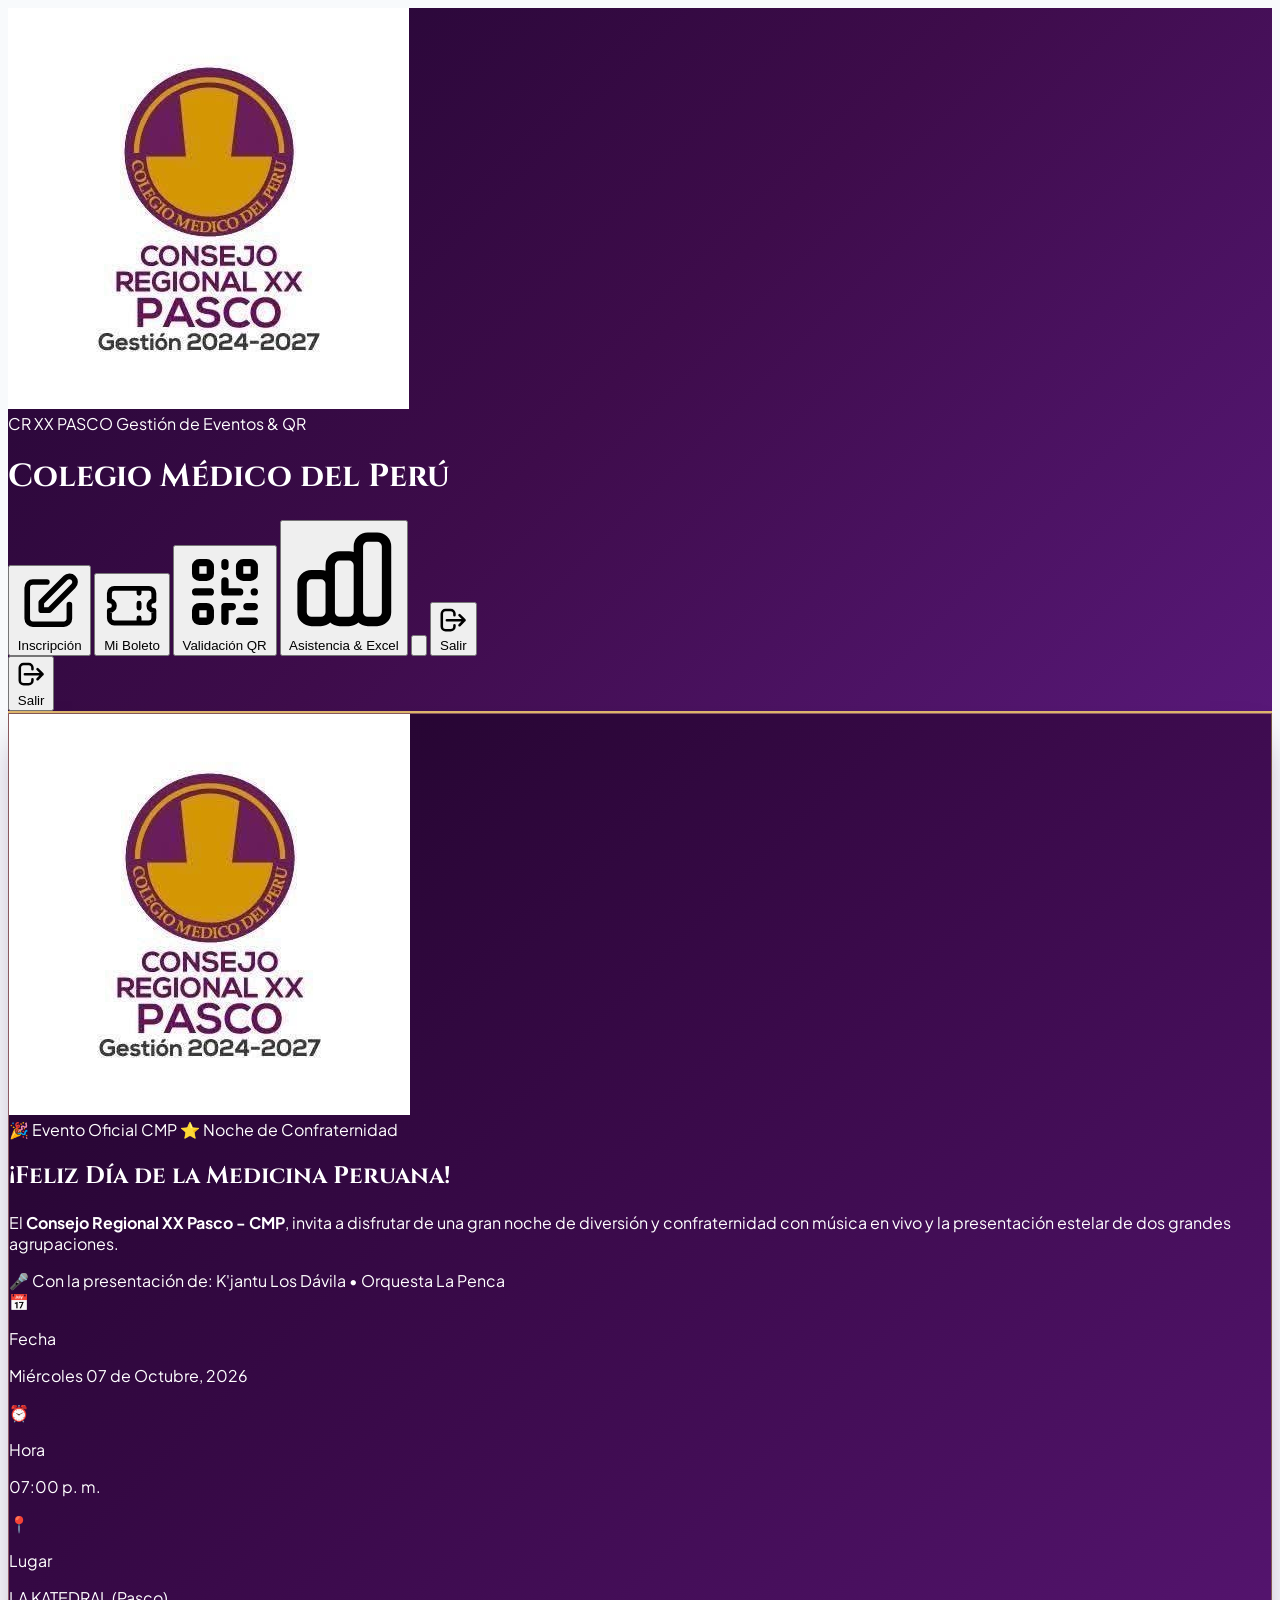
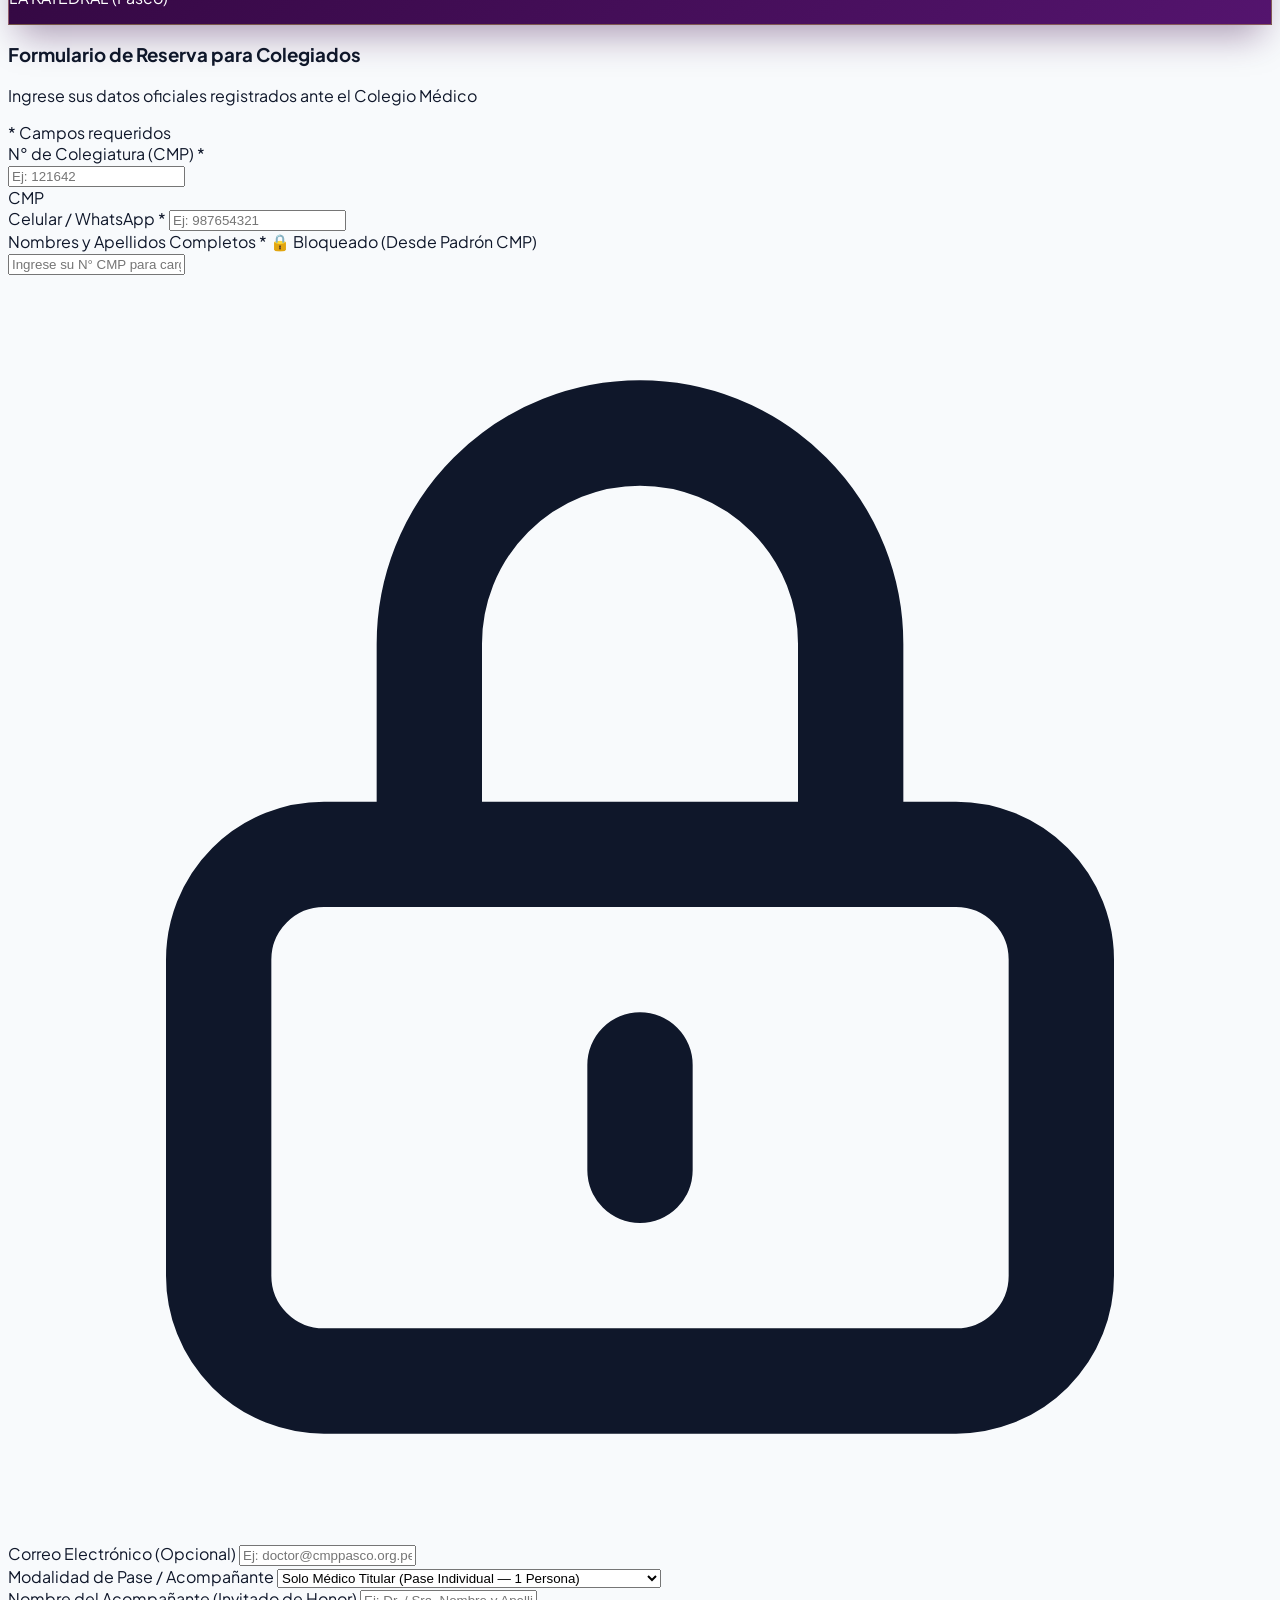
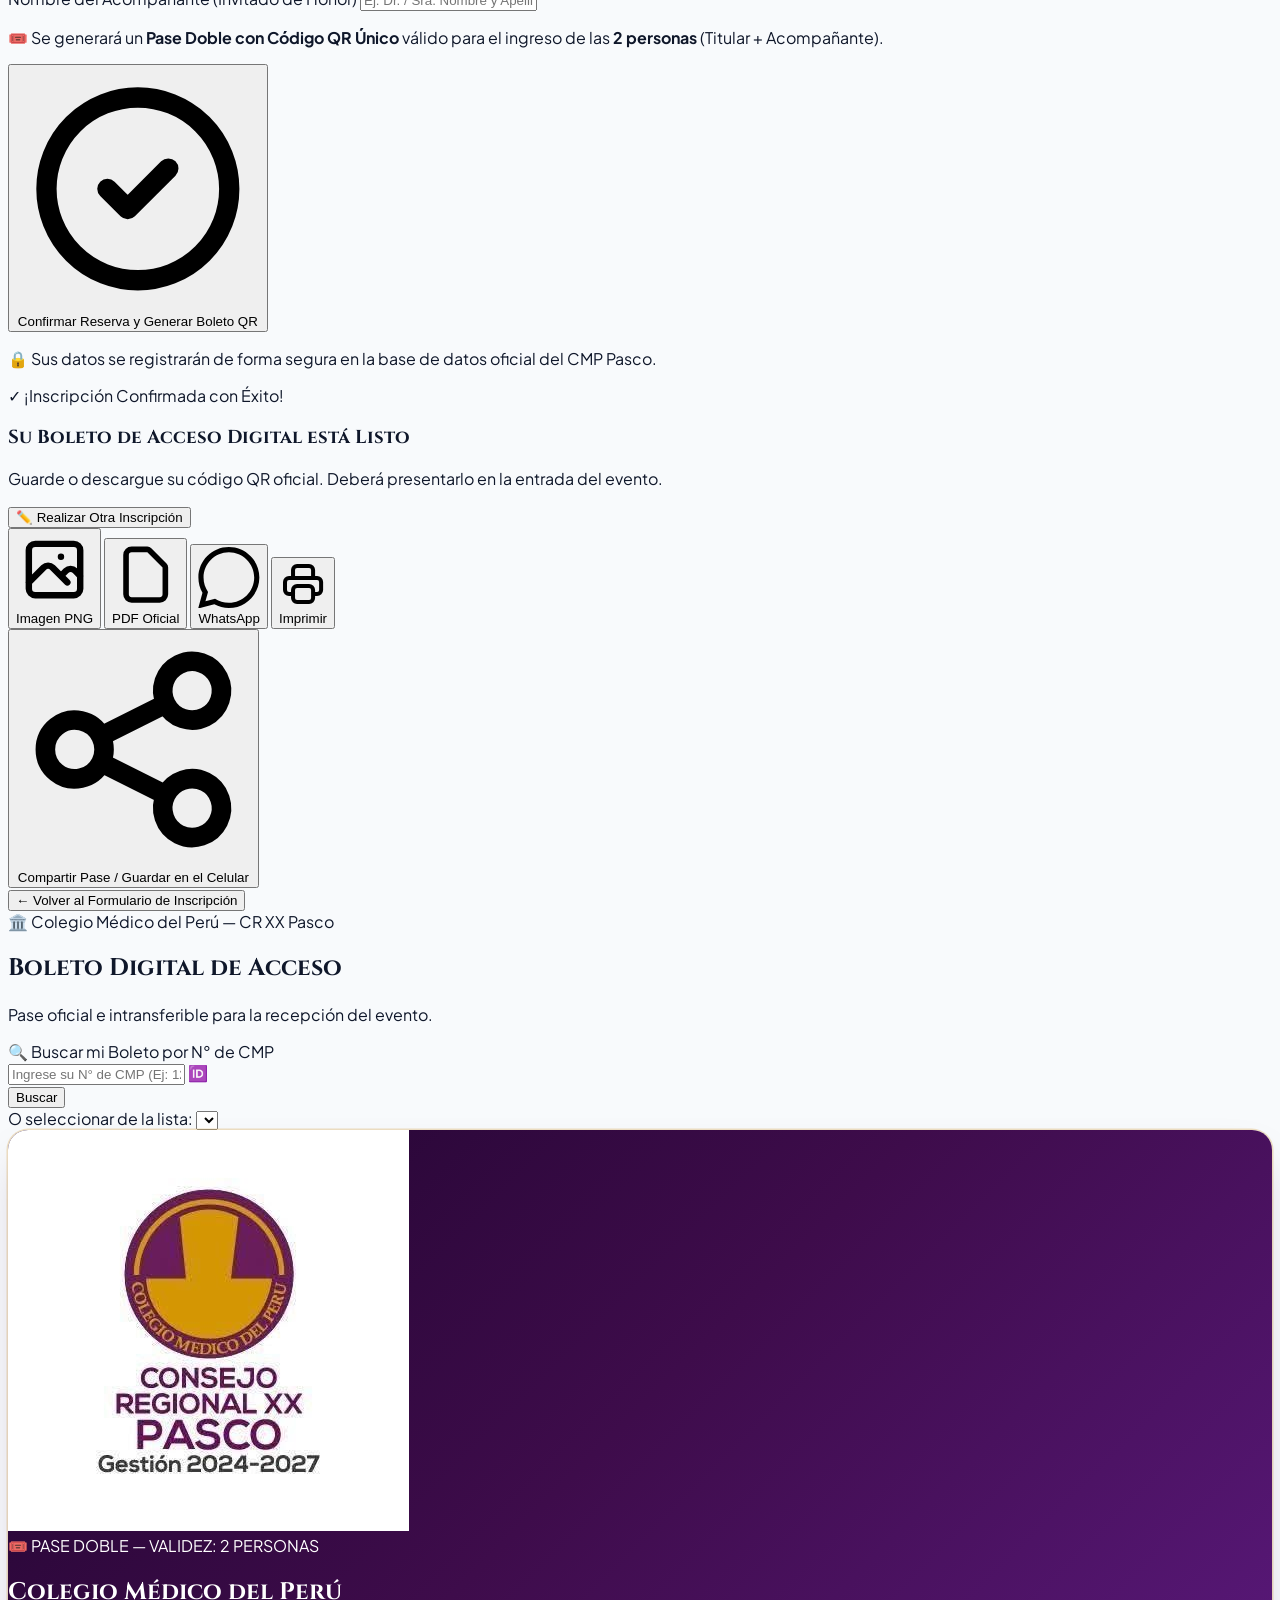
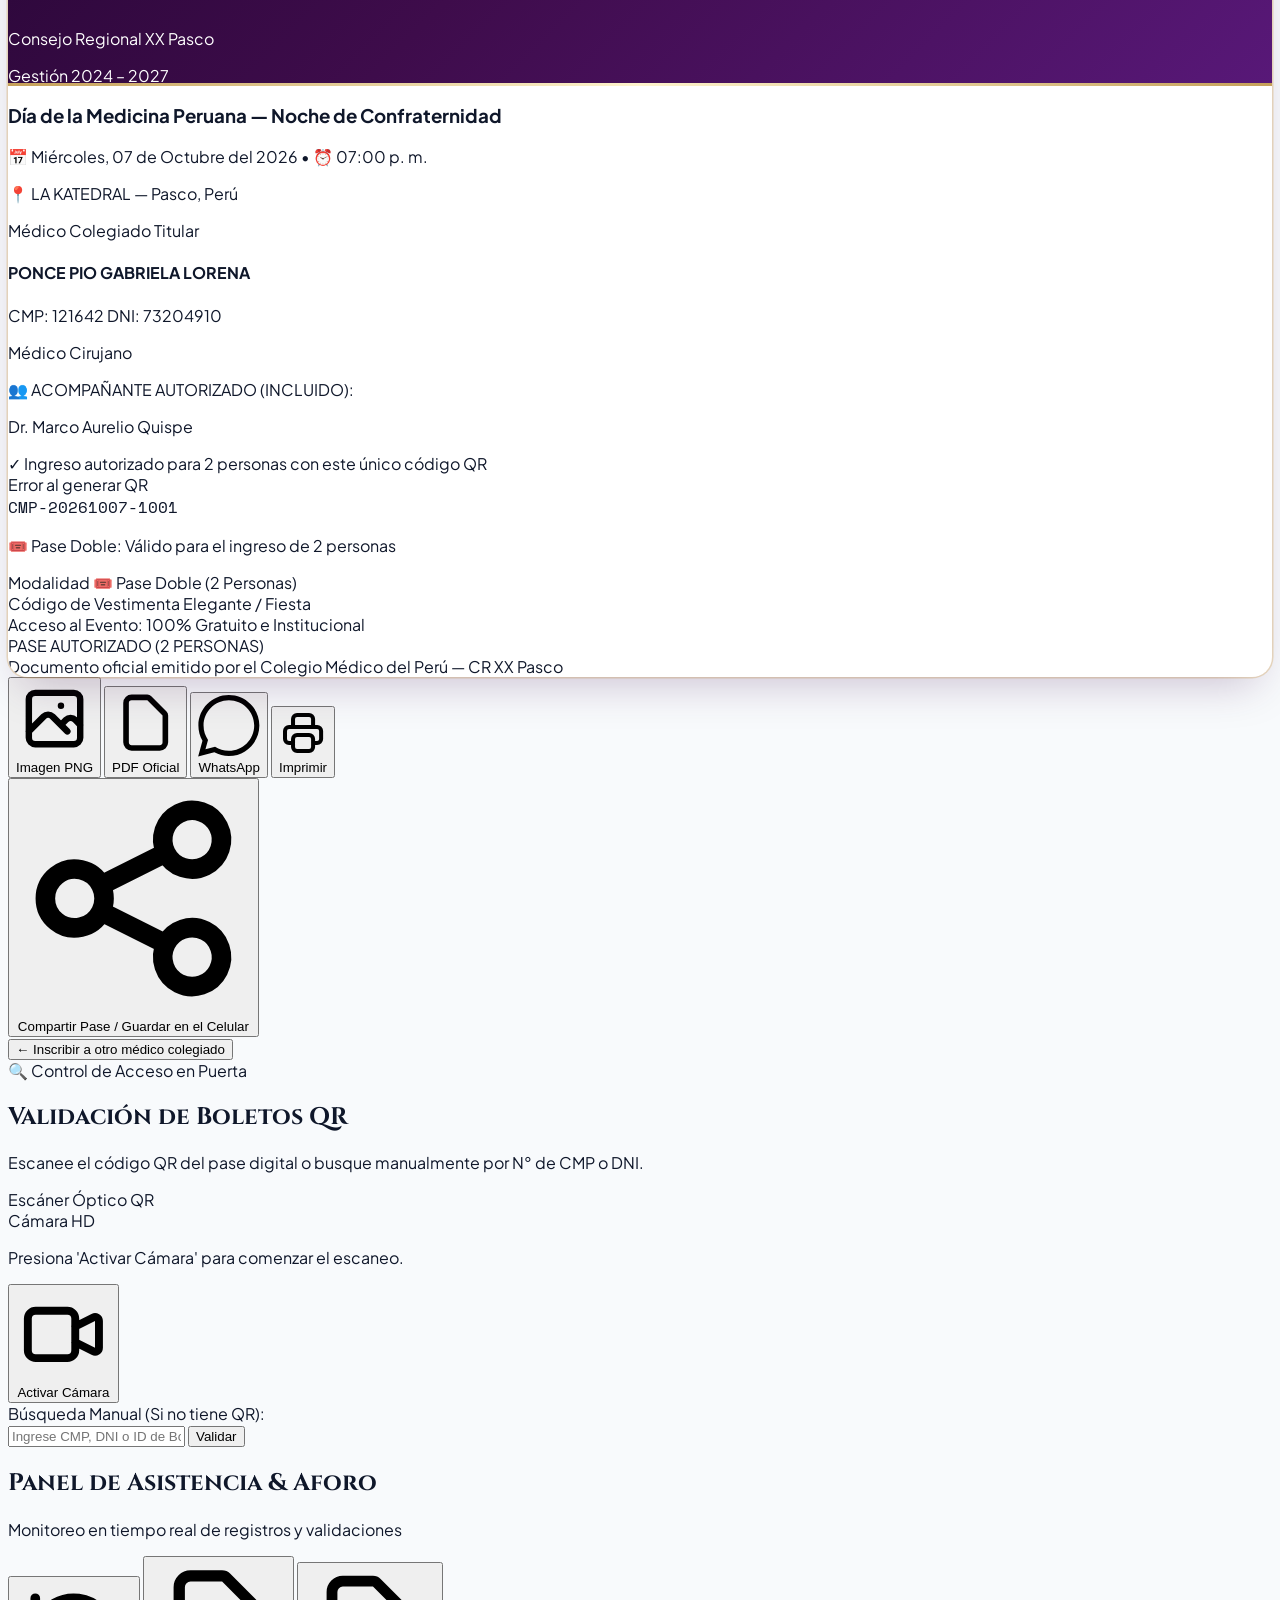
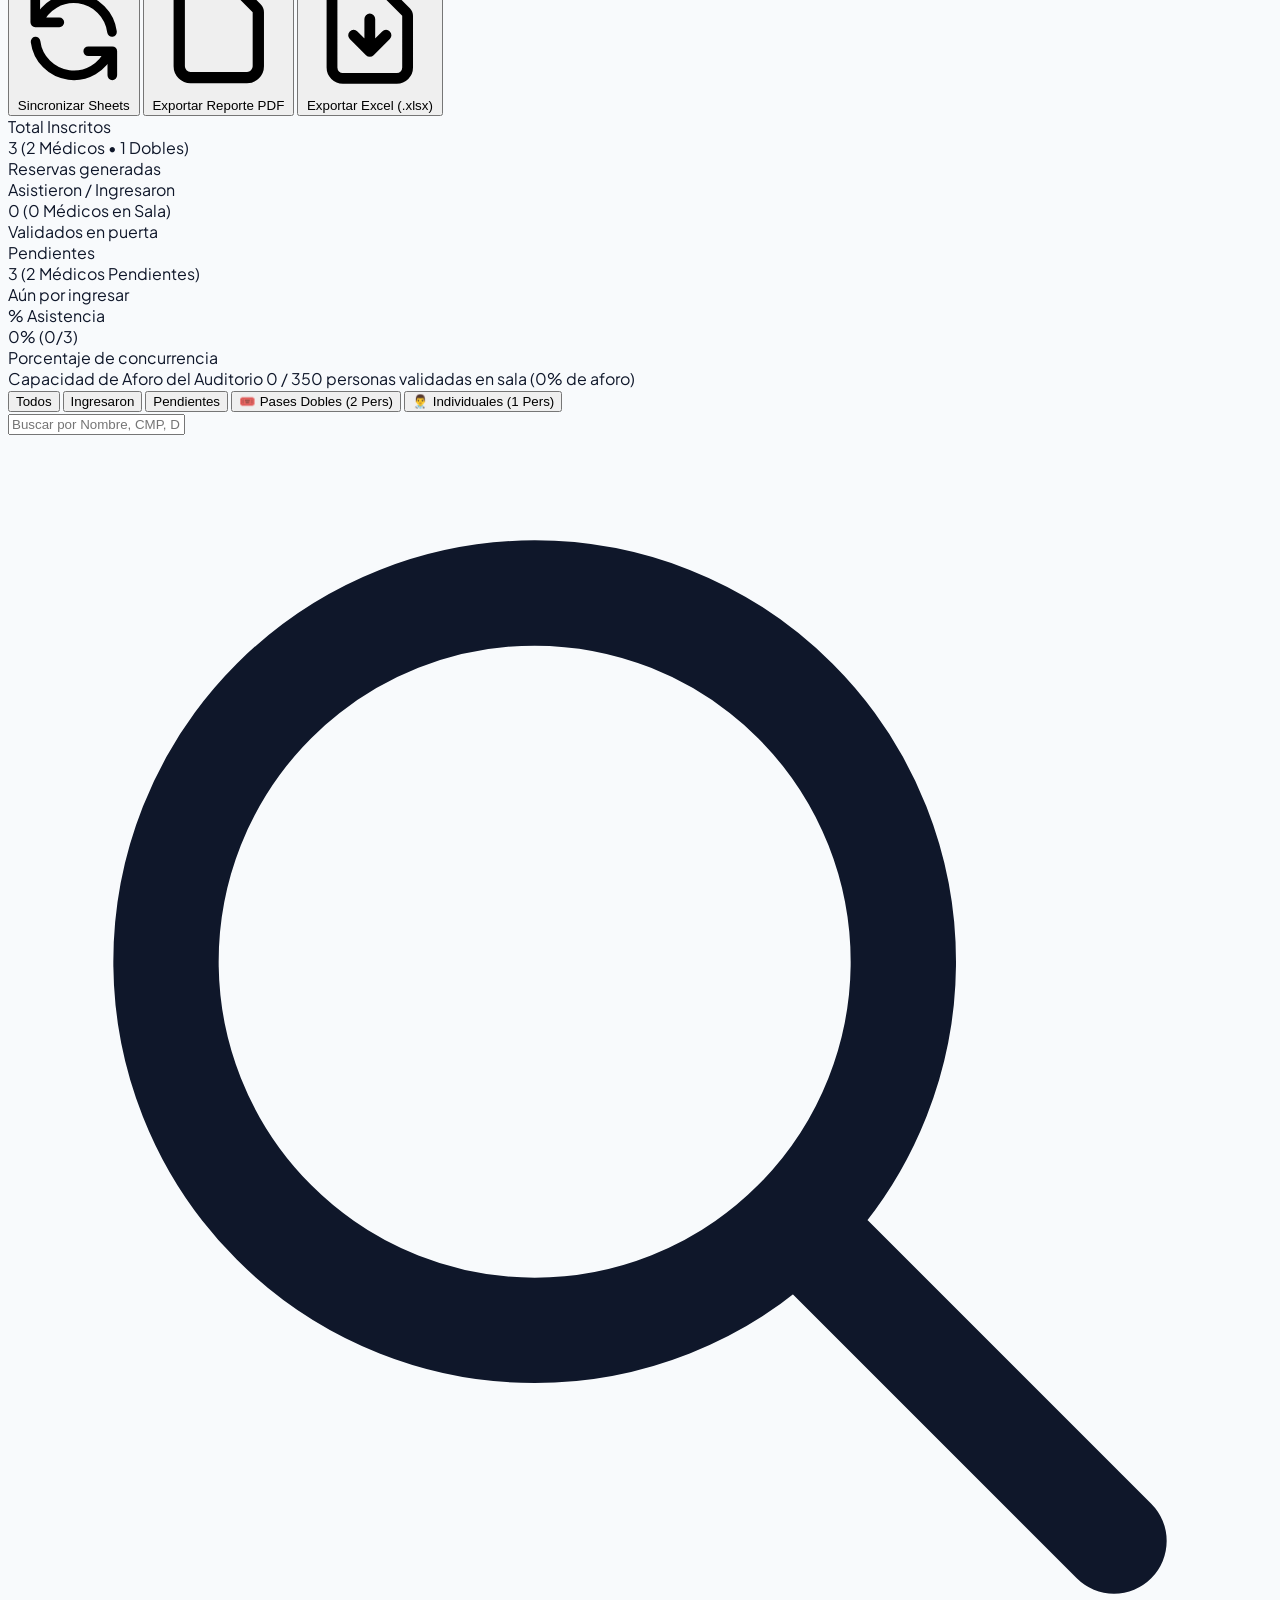
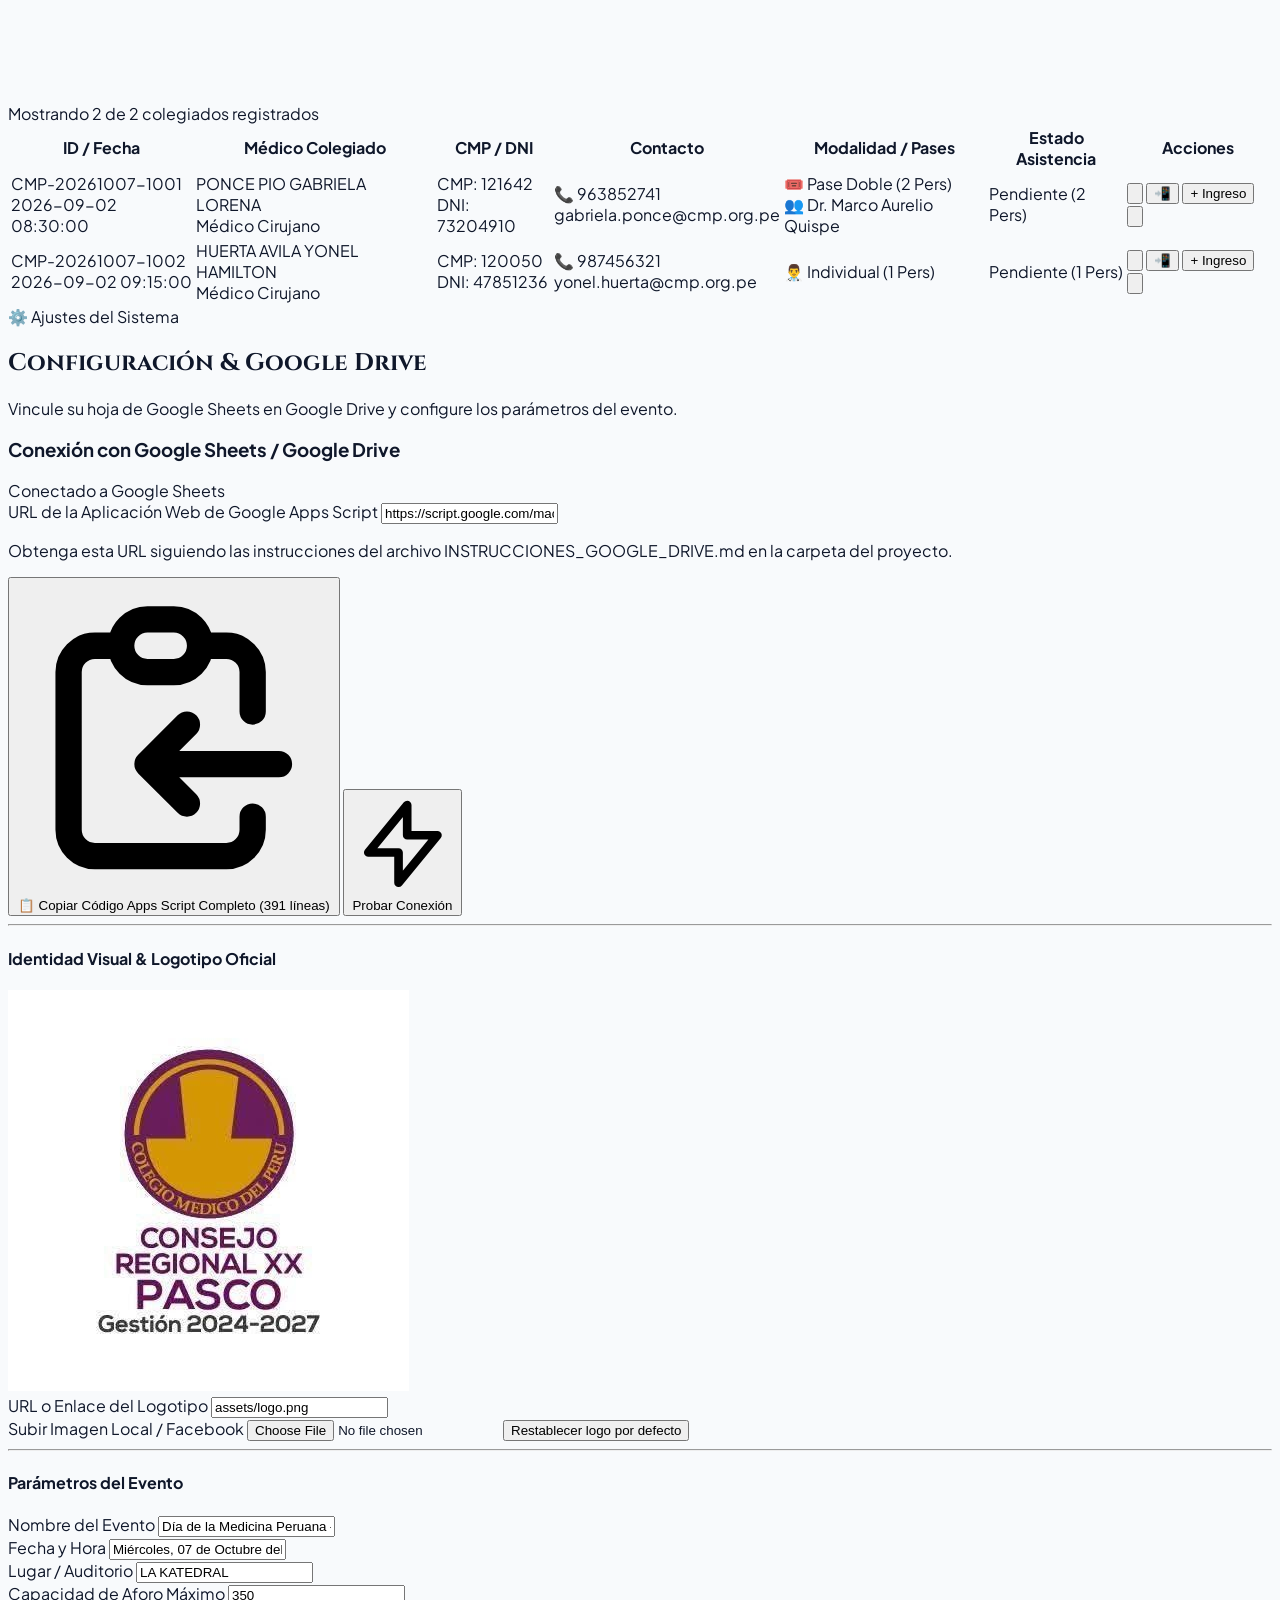
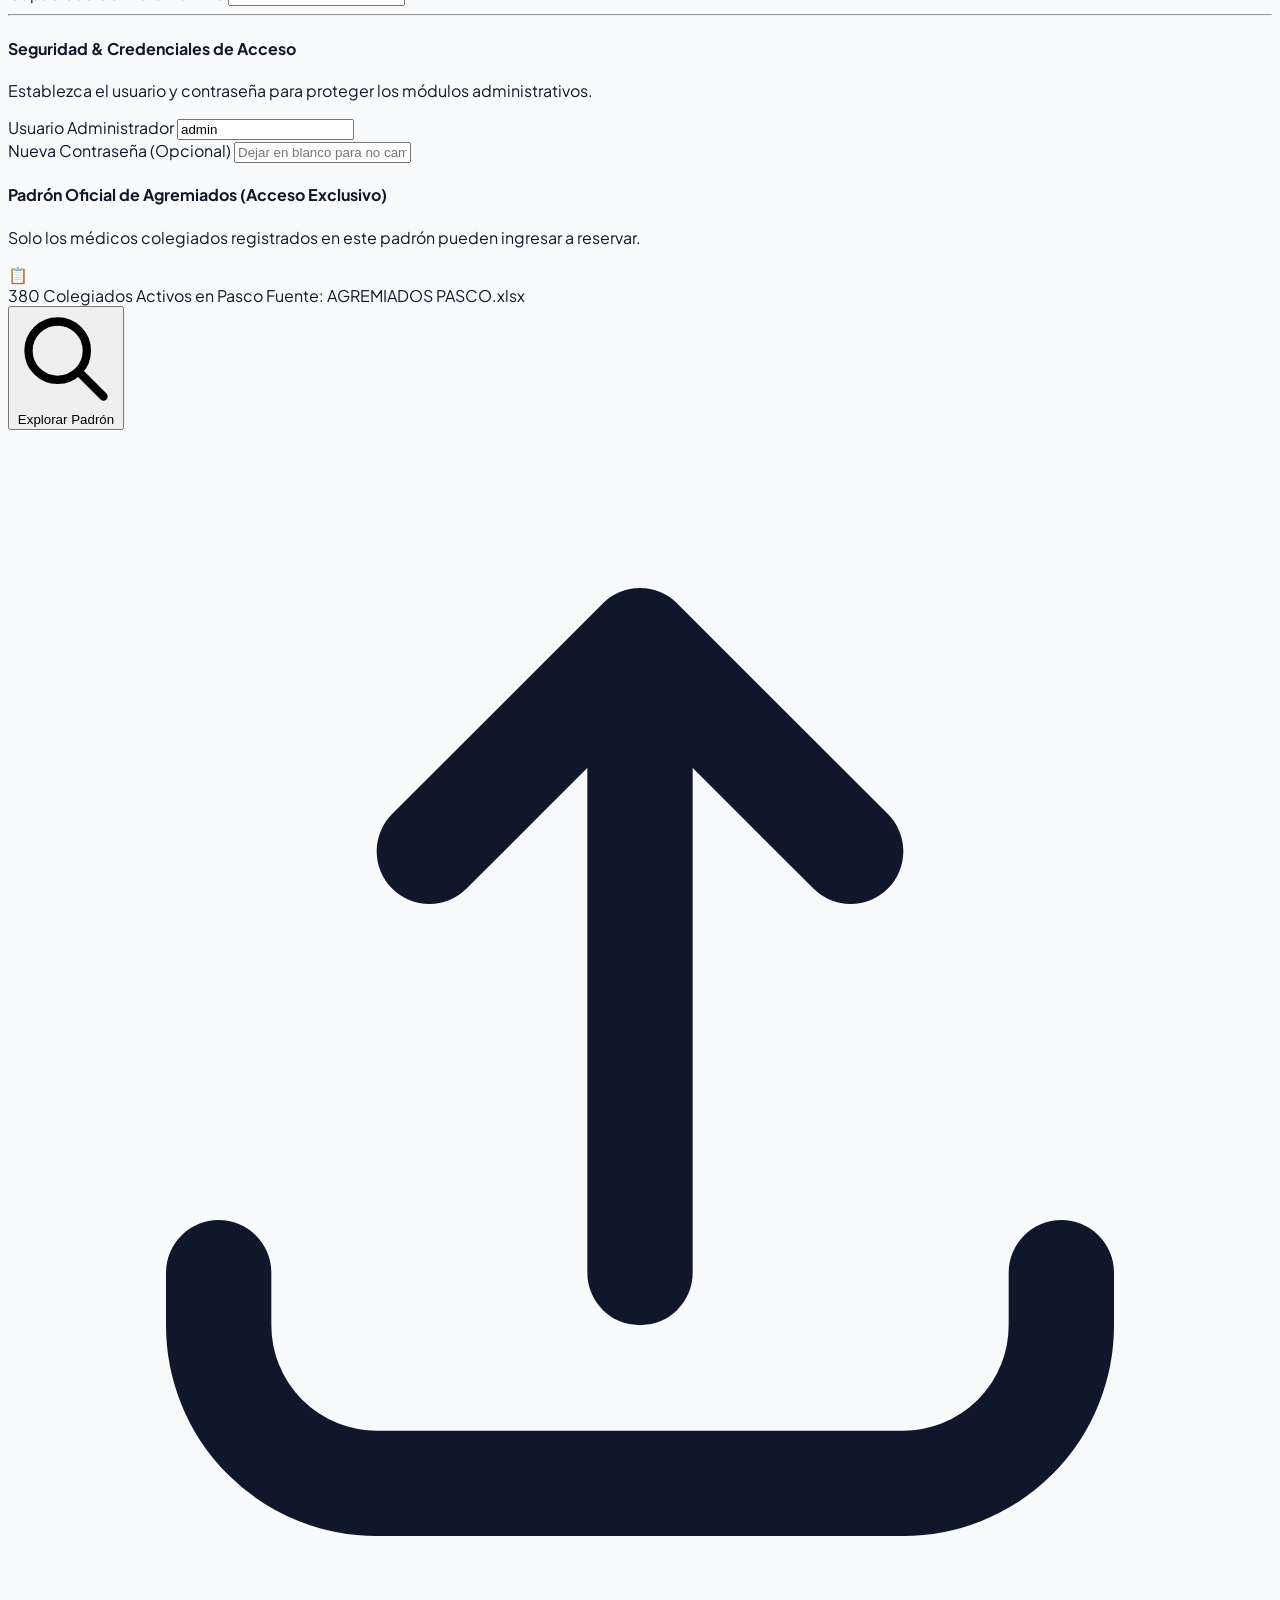
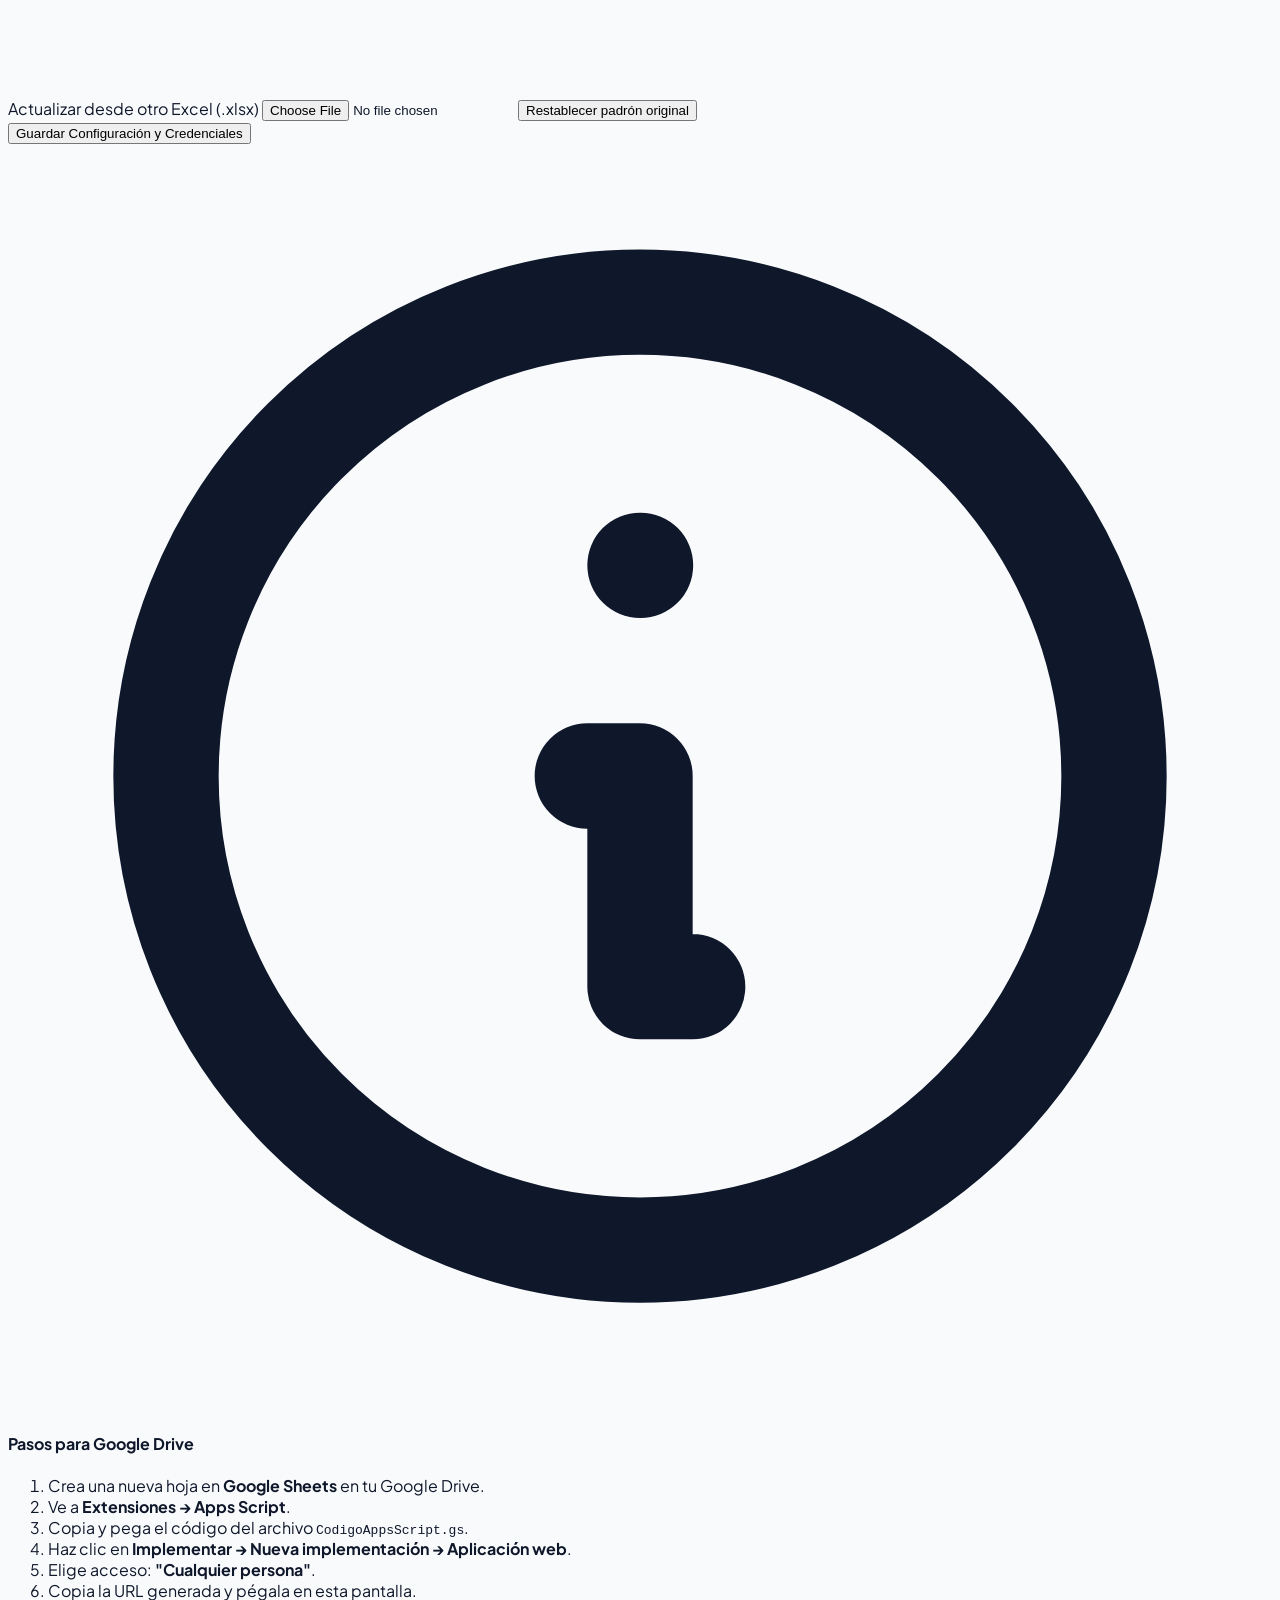
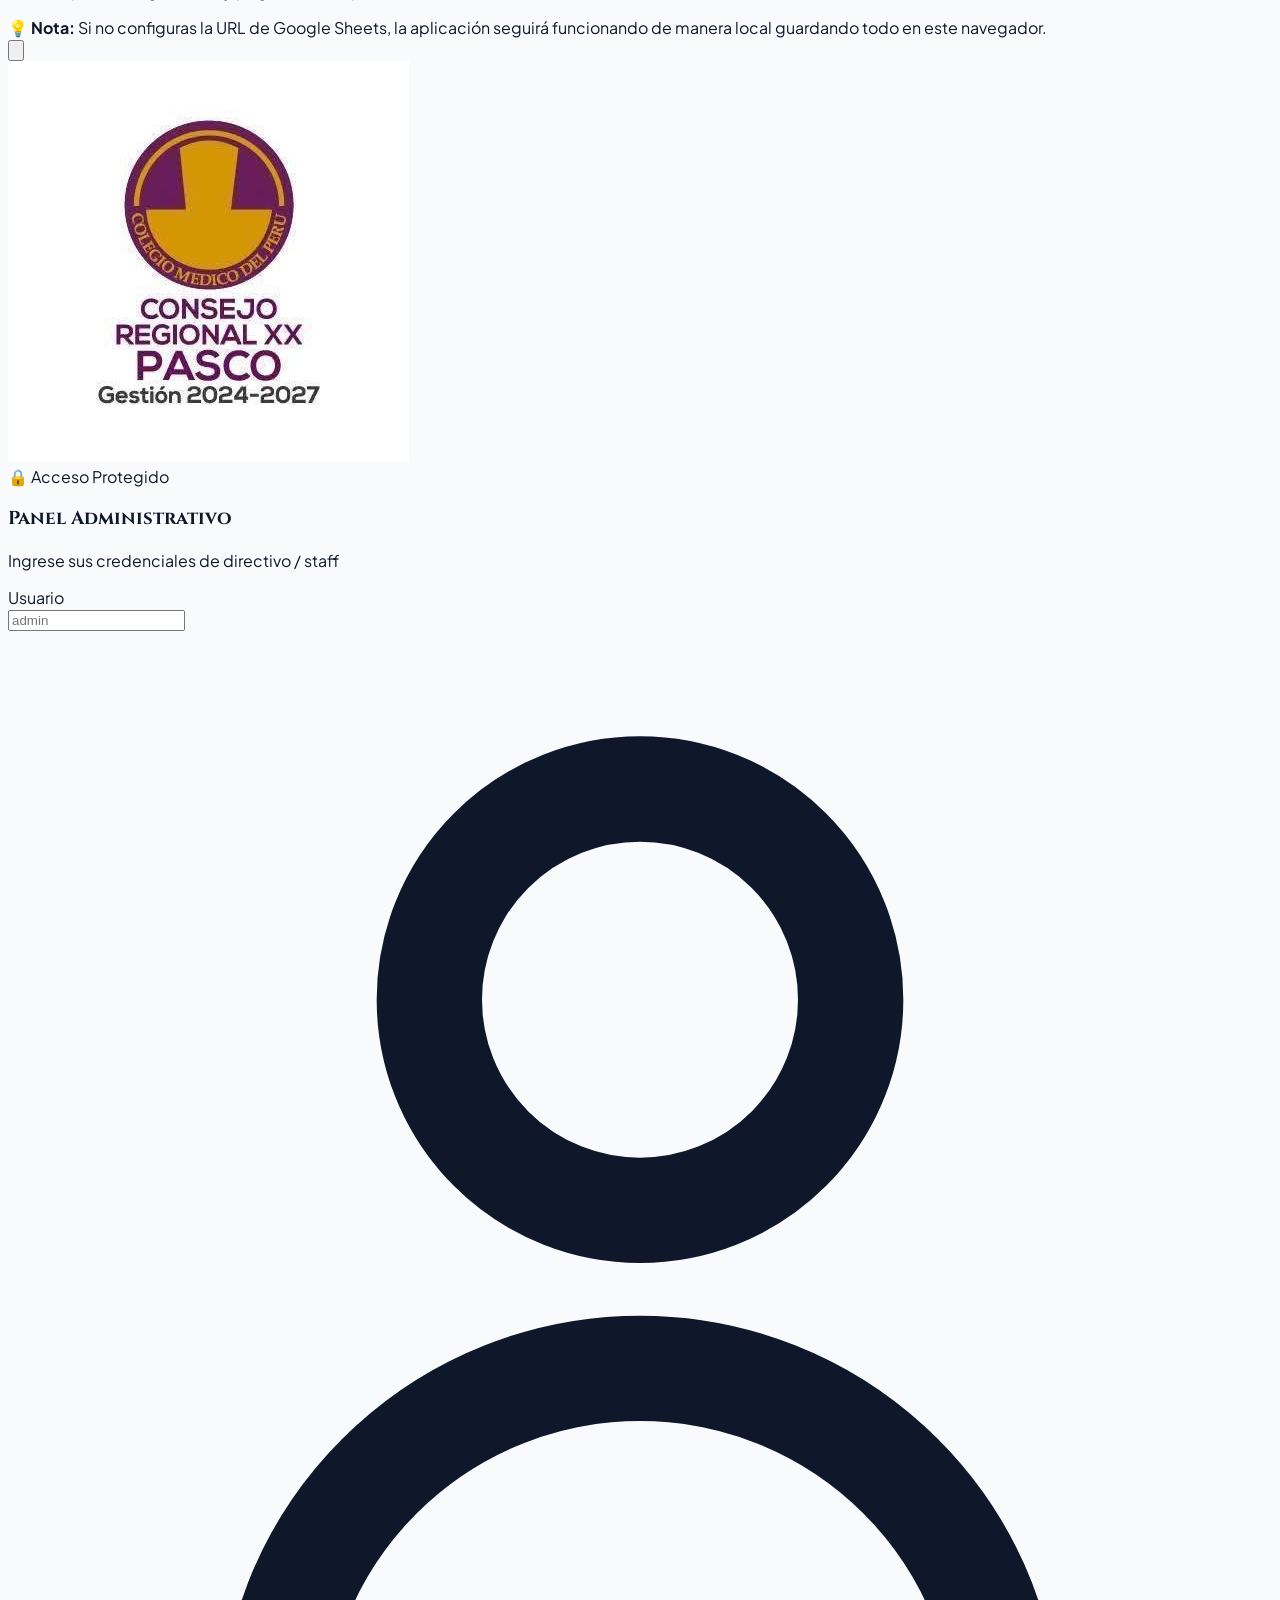
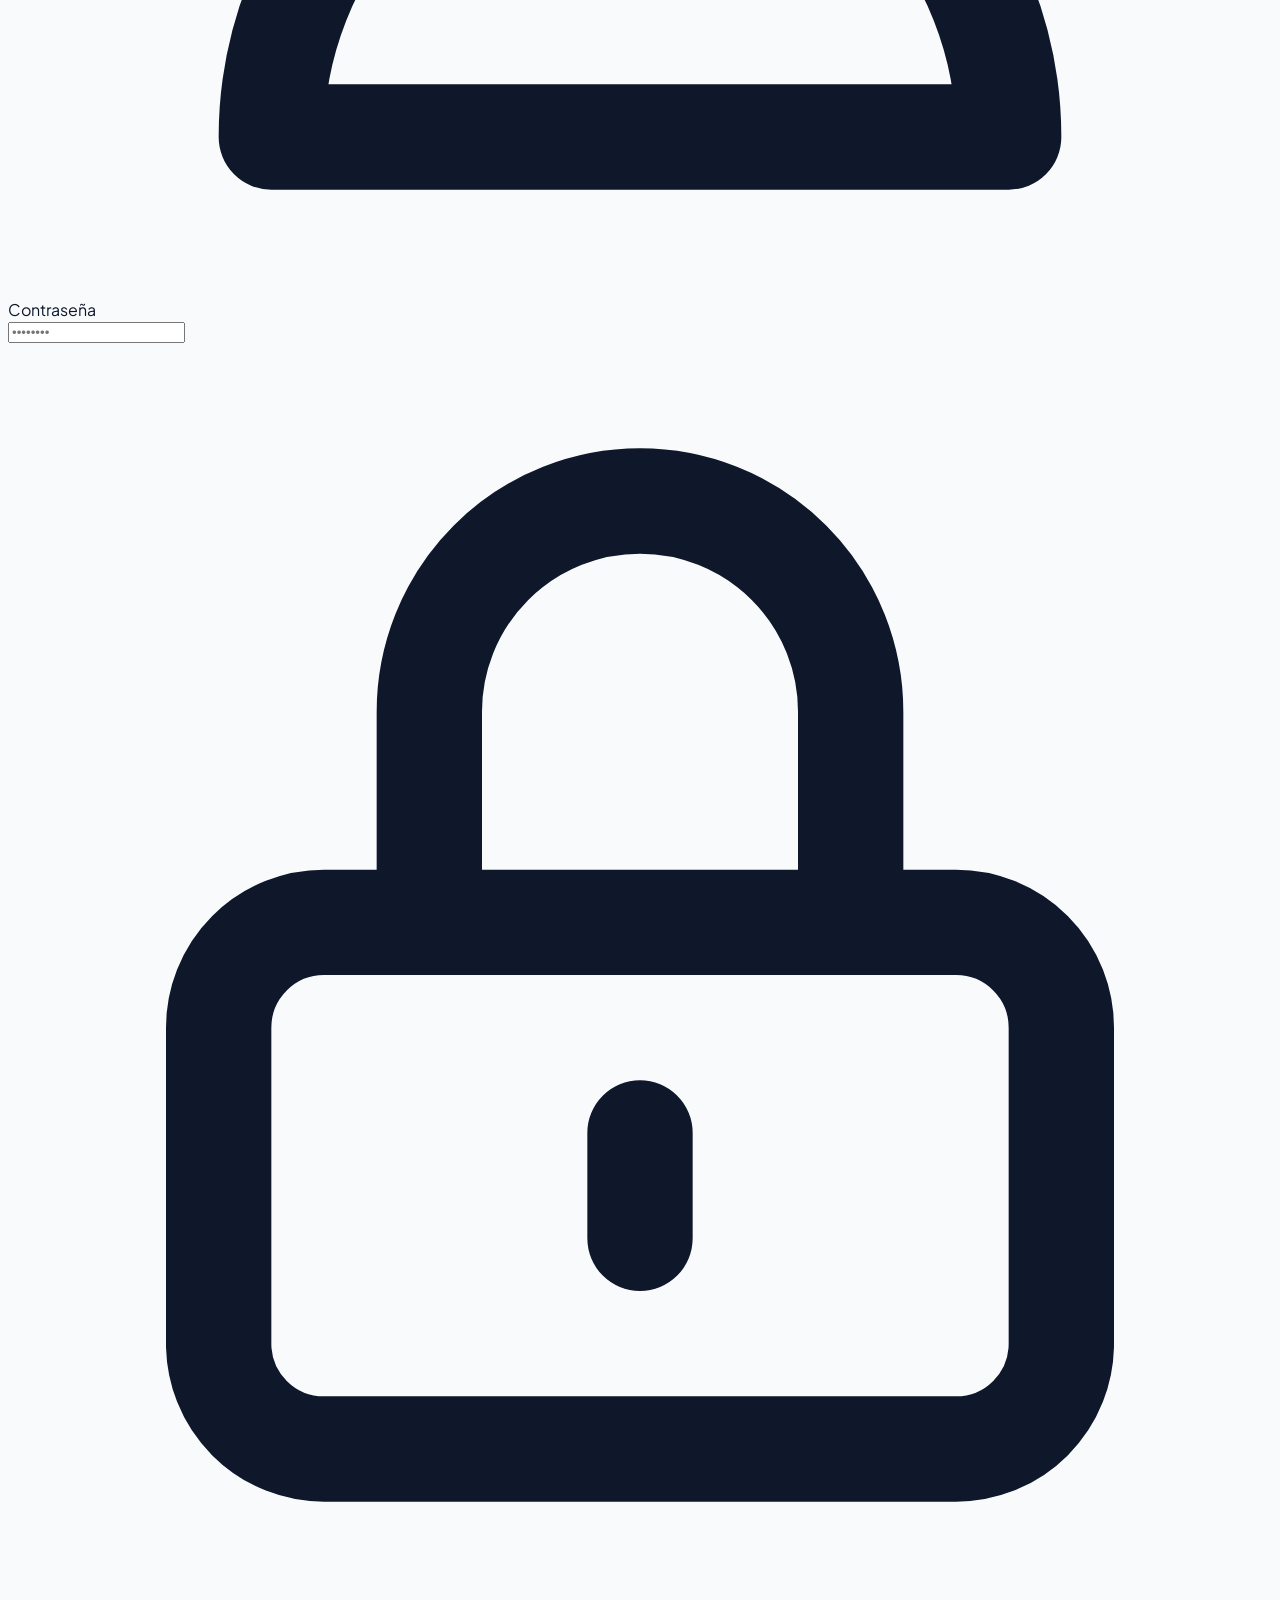
==== commit df21ce3c: "feat: eliminacion total de metodos de pago y unificacion de Pase Doble (valor por 2 personas con QR " ====
--- a/index.html
+++ b/index.html
@@ -333,116 +333,21 @@
               </label>
               <select id="reg-acompanantes"
                 class="w-full px-4 py-3 bg-slate-50 border border-slate-300 rounded-xl focus:bg-white focus:ring-2 focus:ring-[#4a154b] focus:border-[#4a154b] text-sm font-bold text-slate-800 transition-all">
-                <option value="0">Solo Médico Titular (Pase Gratuito)</option>
-                <option value="1">Médico + 1 Acompañante (S/ 20.00)</option>
+                <option value="0">Solo Médico Titular (Pase Individual — 1 Persona)</option>
+                <option value="1">Médico Titular + 1 Acompañante (Pase Doble — 2 Personas)</option>
               </select>
             </div>
 
-            <!-- Contenedor dinámico de Pago (Yape / Plin / Transferencia Bancaria) -->
-            <div id="container-pago-acompanantes" class="sm:col-span-2 hidden bg-gradient-to-br from-purple-50/90 via-white to-amber-50/60 p-5 sm:p-6 rounded-2xl border-2 border-[#dfb76c] shadow-sm space-y-4 animate-fadeIn">
-              
-              <!-- Resumen de Costo -->
-              <div class="flex flex-col sm:flex-row sm:items-center justify-between gap-3 bg-gradient-to-r from-[#200530] via-[#380036] to-[#54146e] text-white p-4 rounded-xl border border-amber-400/40 shadow-inner">
-                <div class="flex items-center gap-3">
-                  <div class="w-11 h-11 bg-amber-400 text-[#200530] rounded-xl flex items-center justify-center font-black text-2xl shadow">
-                    💳
-                  </div>
-                  <div>
-                    <span class="text-xs text-amber-300 font-extrabold block uppercase tracking-wider">Abono por Invitado / Acompañante</span>
-                    <span class="text-[11px] text-purple-200">Titular Colegiado: <strong class="text-amber-300">GRATUITO</strong> • Costo por Acompañante: <strong>S/ 20.00</strong></span>
-                  </div>
-                </div>
-                <div class="text-left sm:text-right bg-black/20 p-2 sm:p-0 rounded-lg">
-                  <span class="text-[10px] text-amber-200 uppercase font-bold block">Total a Abonar</span>
-                  <span id="pago-monto-total" class="text-2xl font-black text-amber-300">S/ 20.00</span>
-                </div>
-              </div>
-
-              <!-- Método de Pago Oficial: Yape -->
-              <div class="pt-1">
-                <div class="bg-white p-4 sm:p-5 rounded-2xl border-2 border-purple-200 shadow-sm flex flex-col justify-between">
-                  <div class="flex items-center justify-between mb-3">
-                    <span class="px-3 py-1 bg-purple-700 text-white font-extrabold text-xs rounded-lg flex items-center gap-1.5 shadow-xs">
-                      📱 Yape Oficial
-                    </span>
-                    <span class="text-xs text-emerald-700 font-bold bg-emerald-50 px-2.5 py-0.5 rounded-full border border-emerald-200">
-                      0% Comisiones • Transferencia Inmediata
-                    </span>
-                  </div>
-
-                  <!-- Contenedor del QR de Yape y Datos -->
-                  <div class="flex flex-col sm:flex-row items-center sm:items-center gap-4 bg-purple-50/80 p-3.5 rounded-xl border border-purple-200">
-                    <!-- Imagen QR Yape con zoom -->
-                    <div class="relative group cursor-pointer shrink-0" onclick="document.getElementById('modal-qr-expandido').classList.remove('hidden')">
-                      <img src="assets/yape_qr.png" alt="QR Yape" class="w-24 h-28 sm:w-28 sm:h-32 object-cover rounded-xl border-2 border-purple-300 shadow transition-transform group-hover:scale-105">
-                      <span class="absolute inset-0 bg-black/40 rounded-xl opacity-0 group-hover:opacity-100 flex items-center justify-center text-white text-[10px] font-black transition-opacity">
-                        🔍 Ampliar QR
-                      </span>
-                    </div>
-
-                    <!-- Datos del número y titular -->
-                    <div class="flex-1 text-center sm:text-left space-y-1.5 min-w-0">
-                      <span class="text-[11px] text-slate-500 font-bold block uppercase tracking-wide">Escanear QR o transferir al número:</span>
-                      
-                      <div class="flex items-center justify-center sm:justify-start gap-2">
-                        <span class="font-mono font-black text-lg text-[#200530]">915 059 045</span>
-                        <button type="button" onclick="navigator.clipboard.writeText('915059045'); App.showToast('¡Número de Yape copiado (915 059 045)!', 'success')" class="text-xs bg-white border border-purple-300 text-purple-900 px-3 py-1 rounded-lg font-bold hover:bg-purple-100 transition-all shadow-xs">
-                          📋 Copiar
-                        </button>
-                      </div>
-
-                      <div class="text-xs text-slate-700 font-bold">
-                        Titular de la cuenta: <span class="text-[#380036] font-black block text-sm sm:inline">Evelyn Corina Castaneda Chamorro</span>
-                      </div>
-                    </div>
-                  </div>
-                </div>
-              </div>
-
-              <!-- Registro del Comprobante -->
-              <div class="grid grid-cols-1 sm:grid-cols-2 gap-3.5 pt-2 border-t border-purple-100">
-                
-                <div>
-                  <label for="reg-metodo-pago" class="block text-xs font-bold uppercase tracking-wider text-slate-700 mb-1.5">
-                    Medio Utilizado <span class="text-rose-500">*</span>
-                  </label>
-                  <select id="reg-metodo-pago" class="w-full px-3.5 py-2.5 bg-white border border-slate-300 rounded-xl text-xs font-bold text-slate-800 focus:ring-2 focus:ring-[#4a154b]">
-                    <option value="Yape">Yape</option>
-                    <option value="Plin">Plin</option>
-                  </select>
-                </div>
-
-                <div>
-                  <label for="reg-nro-operacion" class="block text-xs font-bold uppercase tracking-wider text-slate-700 mb-1.5">
-                    N° de Operación / Ref. <span class="text-rose-500">*</span>
-                  </label>
-                  <input type="text" id="reg-nro-operacion" placeholder="Ej: 84920481"
-                    class="w-full px-3.5 py-2.5 bg-white border border-slate-300 rounded-xl text-xs font-bold text-slate-800 focus:ring-2 focus:ring-[#4a154b]">
-                </div>
-
-                <div class="sm:col-span-2">
-                  <label class="block text-xs font-bold uppercase tracking-wider text-slate-700 mb-1.5">
-                    Foto o Captura del Voucher / Yape (Opcional / Recomendado)
-                  </label>
-                  <div class="flex flex-wrap items-center gap-3">
-                    <label class="px-4 py-2.5 bg-white hover:bg-slate-50 text-slate-700 border border-slate-300 rounded-xl text-xs font-bold cursor-pointer transition-all flex items-center gap-2 shadow-sm">
-                      <svg class="w-4 h-4 text-purple-700" fill="none" stroke="currentColor" viewBox="0 0 24 24">
-                        <path stroke-linecap="round" stroke-linejoin="round" stroke-width="2" d="M4 16l4.586-4.586a2 2 0 012.828 0L16 16m-2-2l1.586-1.586a2 2 0 012.828 0L20 14m-6-6h.01M6 20h12a2 2 0 002-2V6a2 2 0 00-2-2H6a2 2 0 00-2 2v12a2 2 0 002 2z"></path>
-                      </svg>
-                      <span id="label-voucher-text">Adjuntar Voucher</span>
-                      <input type="file" id="reg-voucher-file" accept="image/*" class="hidden">
-                    </label>
-
-                    <div id="voucher-preview-container" class="hidden flex items-center gap-2.5 bg-purple-50 px-3 py-1.5 rounded-xl border border-purple-200">
-                      <img id="voucher-preview-img" src="" alt="Voucher" class="w-8 h-8 object-cover rounded-lg border border-purple-300 shadow">
-                      <span class="text-[11px] text-emerald-800 font-bold">✓ Voucher cargado</span>
-                      <button type="button" id="btn-remove-voucher" class="text-xs text-rose-600 hover:text-rose-800 font-bold ml-1">✕</button>
-                    </div>
-                  </div>
-                </div>
-
-              </div>
-
+            <!-- Nombre opcional del Acompañante -->
+            <div id="container-nombre-acompanante" class="sm:col-span-2 hidden bg-purple-50/70 p-4 rounded-xl border border-purple-200 animate-fadeIn space-y-2">
+              <label for="reg-nombres-acompanante" class="block text-xs font-bold uppercase tracking-wider text-purple-950">
+                Nombre del Acompañante (Invitado de Honor)
+              </label>
+              <input type="text" id="reg-nombres-acompanante" placeholder="Ej: Dr. / Sra. Nombre y Apellidos"
+                class="w-full px-4 py-2.5 bg-white border border-purple-300 rounded-xl text-xs font-bold text-slate-800 focus:ring-2 focus:ring-[#4a154b]">
+              <p class="text-[11px] text-purple-800 font-medium">
+                🎟️ Se generará un <strong>Pase Doble con Código QR Único</strong> válido para el ingreso de las <strong>2 personas</strong> (Titular + Acompañante).
+              </p>
             </div>
 
           </div>
@@ -845,14 +750,17 @@
             <button data-filter="pendientes" class="px-3 py-1.5 rounded-lg text-xs font-bold bg-white text-slate-700 border border-slate-200 hover:bg-slate-100 transition-all">
               Pendientes
             </button>
-            <button data-filter="voucher-pendiente" class="px-3 py-1.5 rounded-lg text-xs font-bold bg-amber-50 text-amber-800 border border-amber-300 hover:bg-amber-100 transition-all">
-              🟡 Validar Vouchers
+            <button data-filter="dobles" class="px-3 py-1.5 rounded-lg text-xs font-bold bg-purple-50 text-purple-900 border border-purple-200 hover:bg-purple-100 transition-all">
+              🎟️ Pases Dobles (2 Pers)
+            </button>
+            <button data-filter="individuales" class="px-3 py-1.5 rounded-lg text-xs font-bold bg-slate-50 text-slate-700 border border-slate-200 hover:bg-slate-100 transition-all">
+              👨‍⚕️ Individuales (1 Pers)
             </button>
           </div>
 
           <div class="flex items-center gap-2">
             <div class="relative w-full sm:w-64">
-              <input type="text" id="admin-search-input" placeholder="Buscar por Nombre, CMP, DNI, Operación..."
+              <input type="text" id="admin-search-input" placeholder="Buscar por Nombre, CMP, DNI..."
                 class="w-full pl-8 pr-3 py-1.5 bg-white border border-slate-300 rounded-lg text-xs focus:ring-2 focus:ring-sky-500 focus:outline-none font-medium">
               <svg class="w-4 h-4 text-slate-400 absolute left-2.5 top-2" fill="none" stroke="currentColor" viewBox="0 0 24 24">
                 <path stroke-linecap="round" stroke-linejoin="round" stroke-width="2" d="M21 21l-6-6m2-5a7 7 0 11-14 0 7 7 0 0114 0z"></path>
@@ -870,12 +778,11 @@
             <thead class="bg-slate-100 text-slate-600 font-bold uppercase tracking-wider text-[10px] border-b border-slate-200">
               <tr>
                 <th class="py-3 px-4">ID / Fecha</th>
-                <th class="py-3 px-4">Médico Asistente</th>
+                <th class="py-3 px-4">Médico Colegiado</th>
                 <th class="py-3 px-4">CMP / DNI</th>
                 <th class="py-3 px-4">Contacto</th>
-                <th class="py-3 px-4 text-center">Acomp.</th>
-                <th class="py-3 px-4 text-center">Abono / Voucher</th>
-                <th class="py-3 px-4 text-center">Asistencia</th>
+                <th class="py-3 px-4 text-center">Modalidad / Pases</th>
+                <th class="py-3 px-4 text-center">Estado Asistencia</th>
                 <th class="py-3 px-4 text-right">Acciones</th>
               </tr>
             </thead>
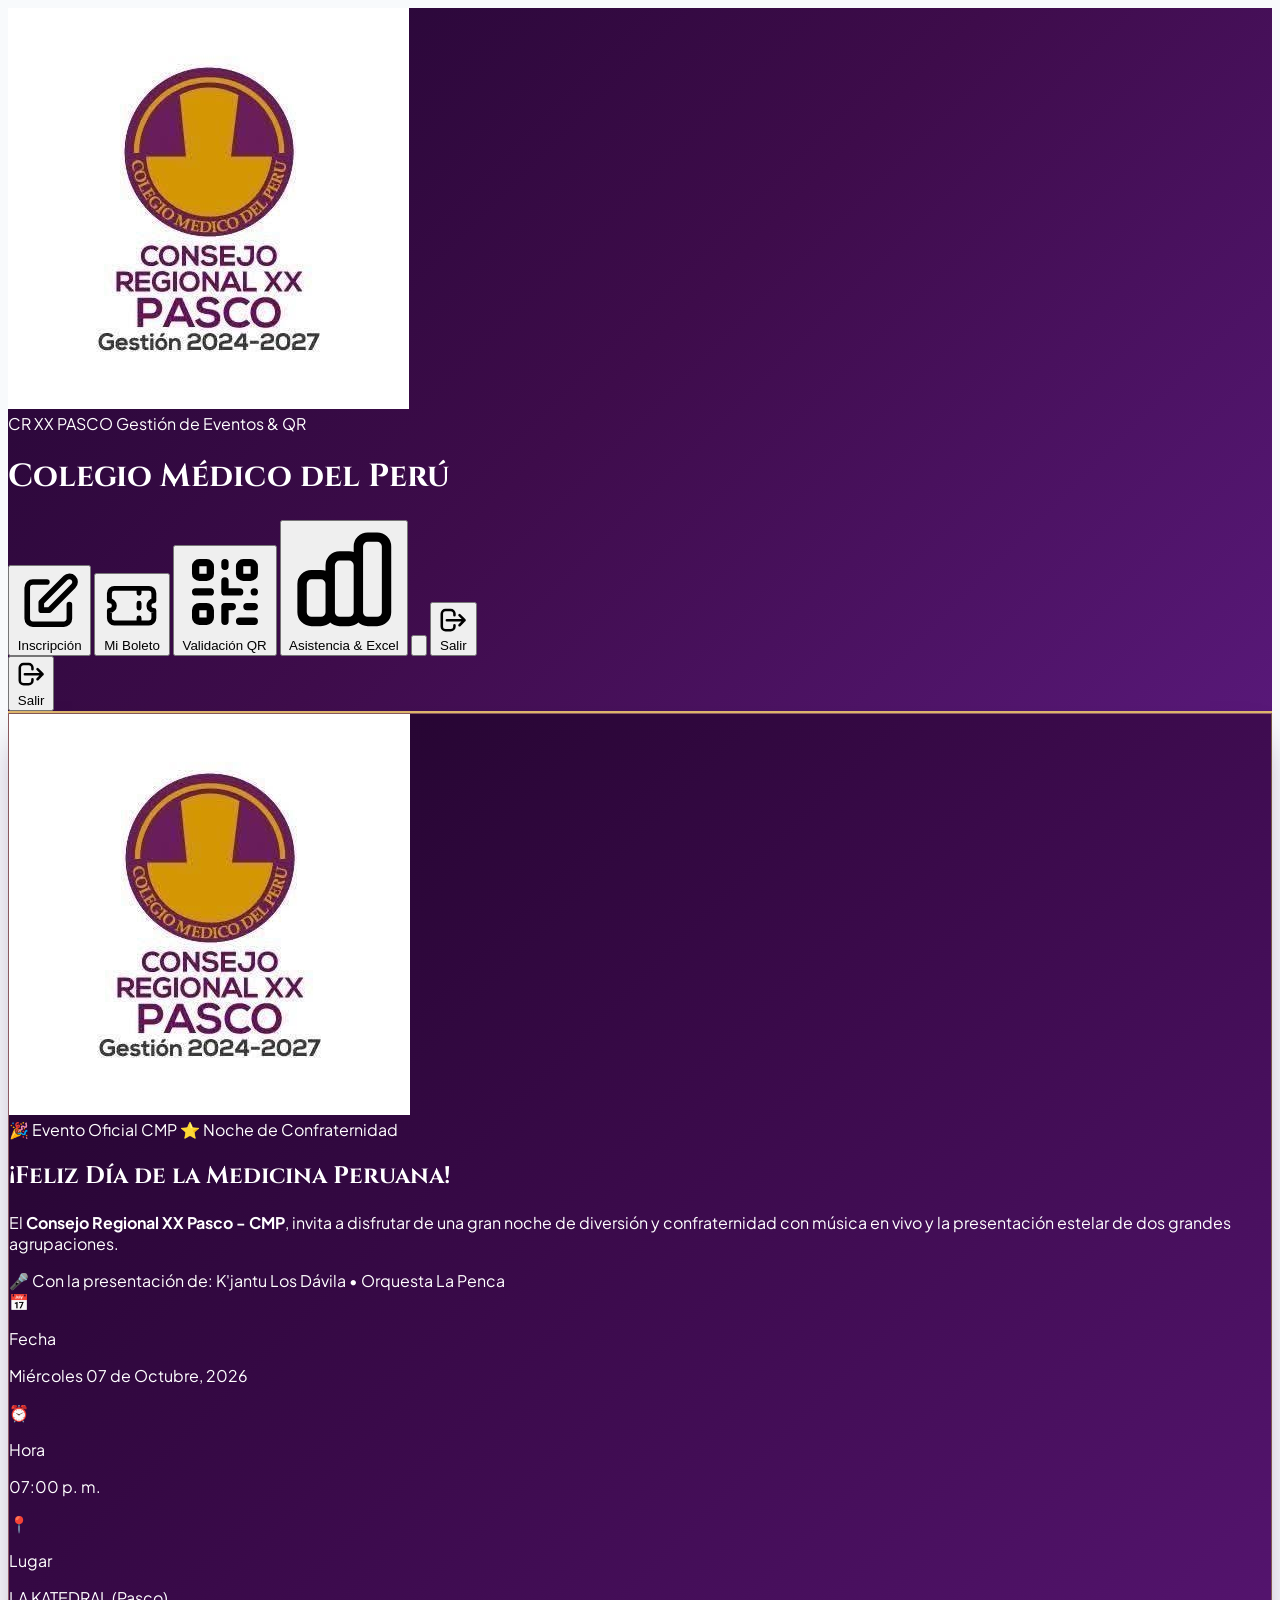
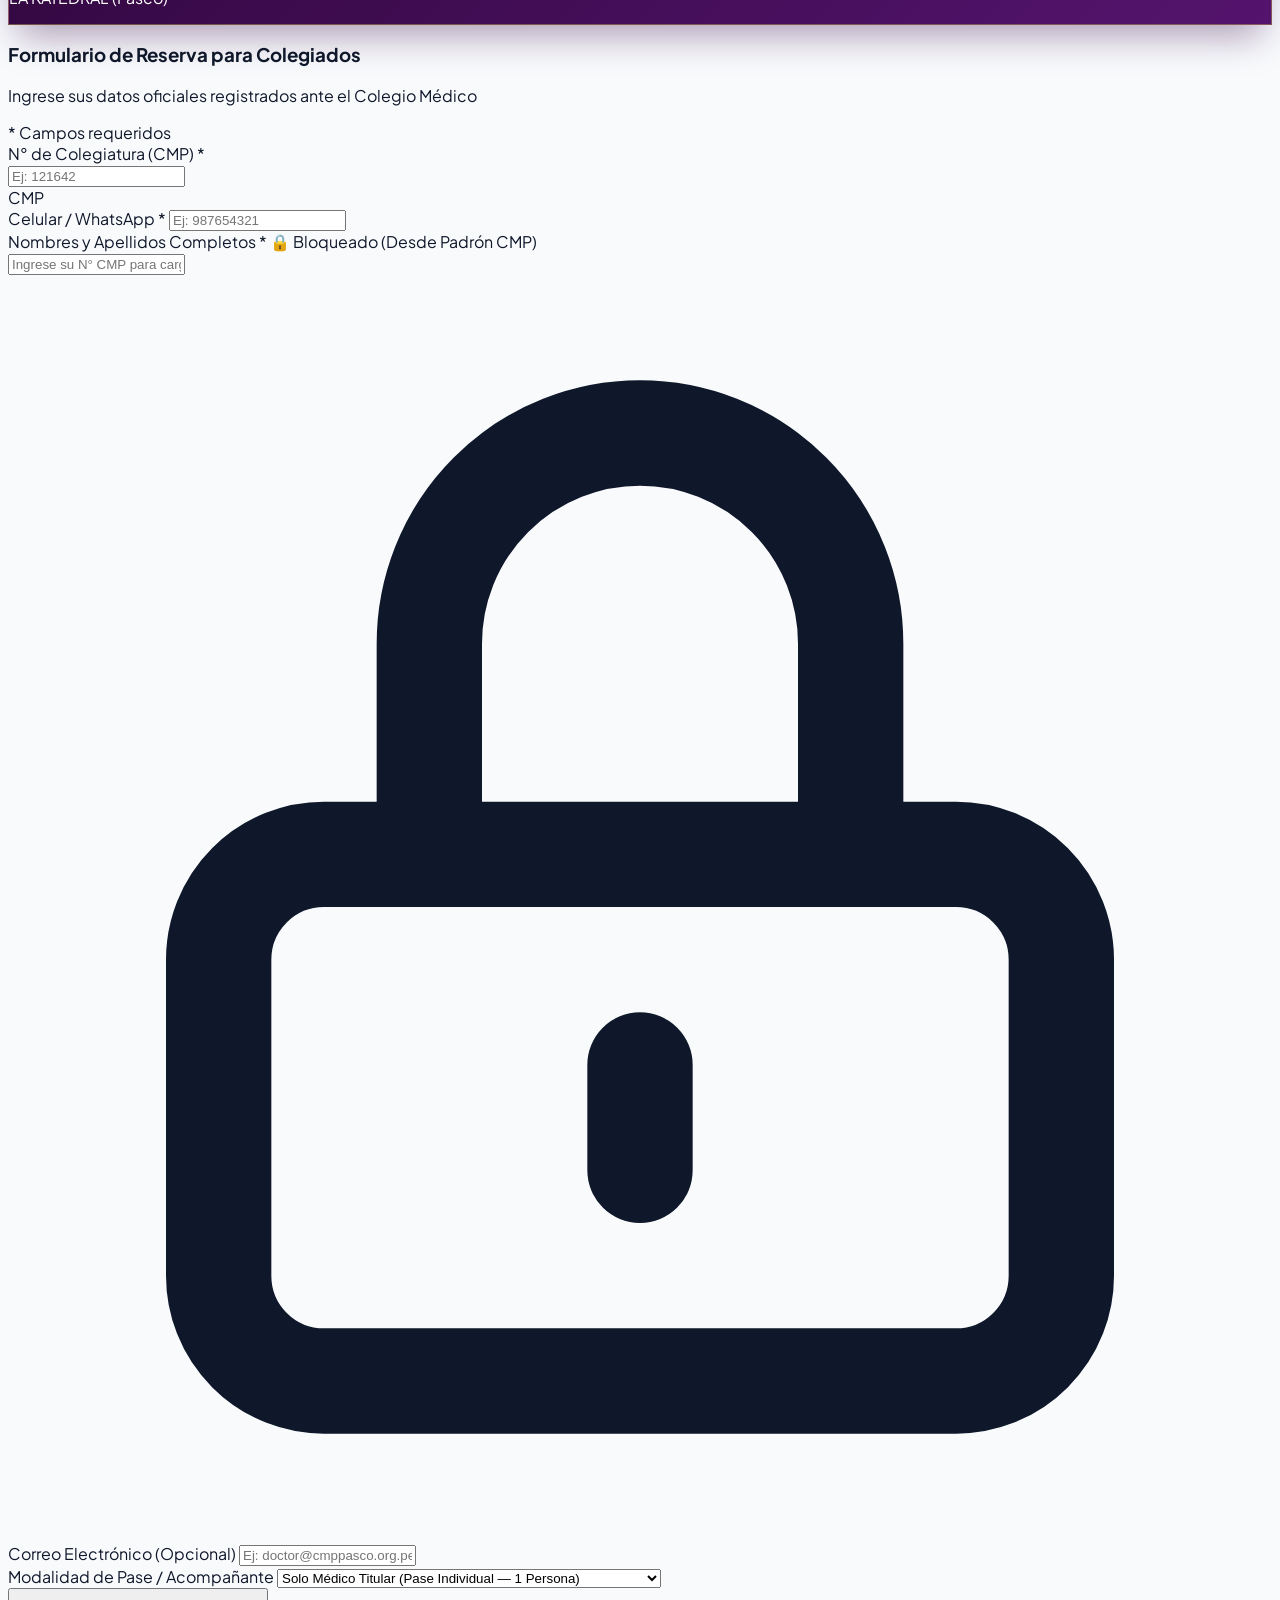
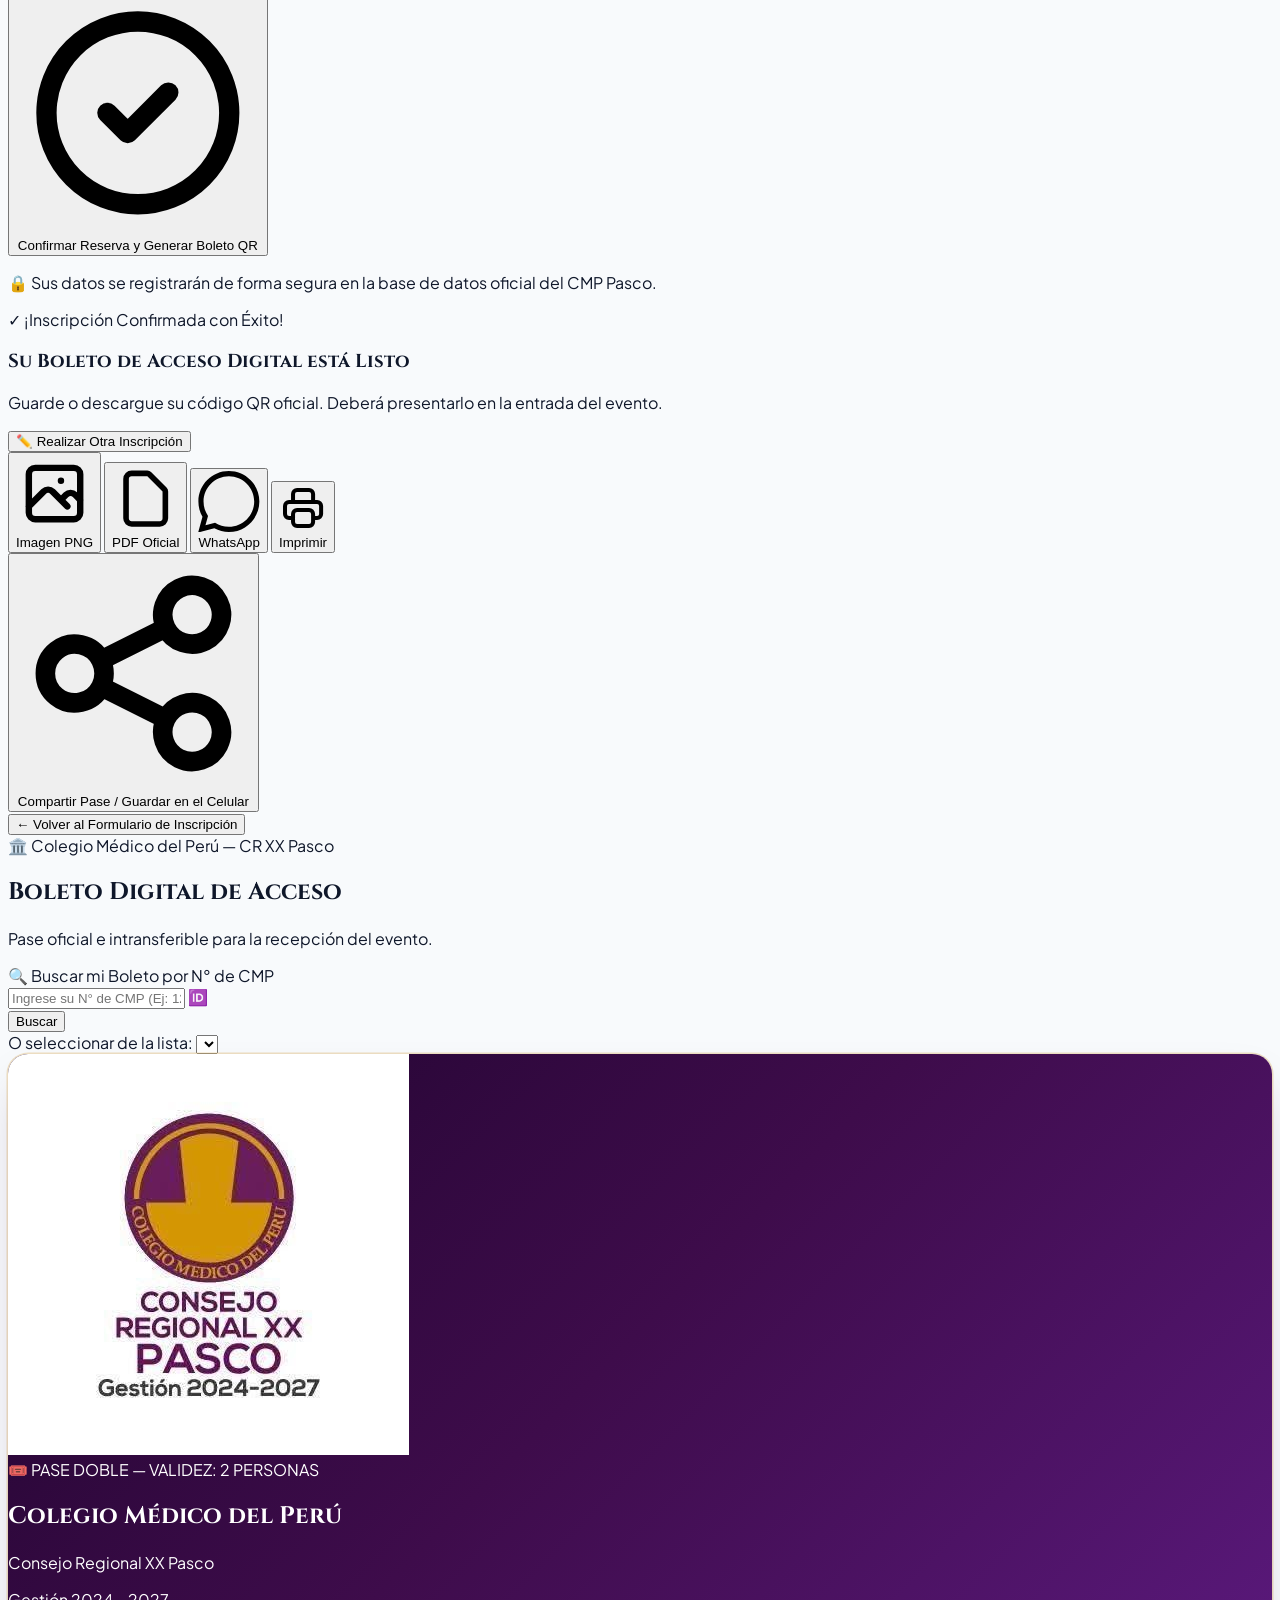
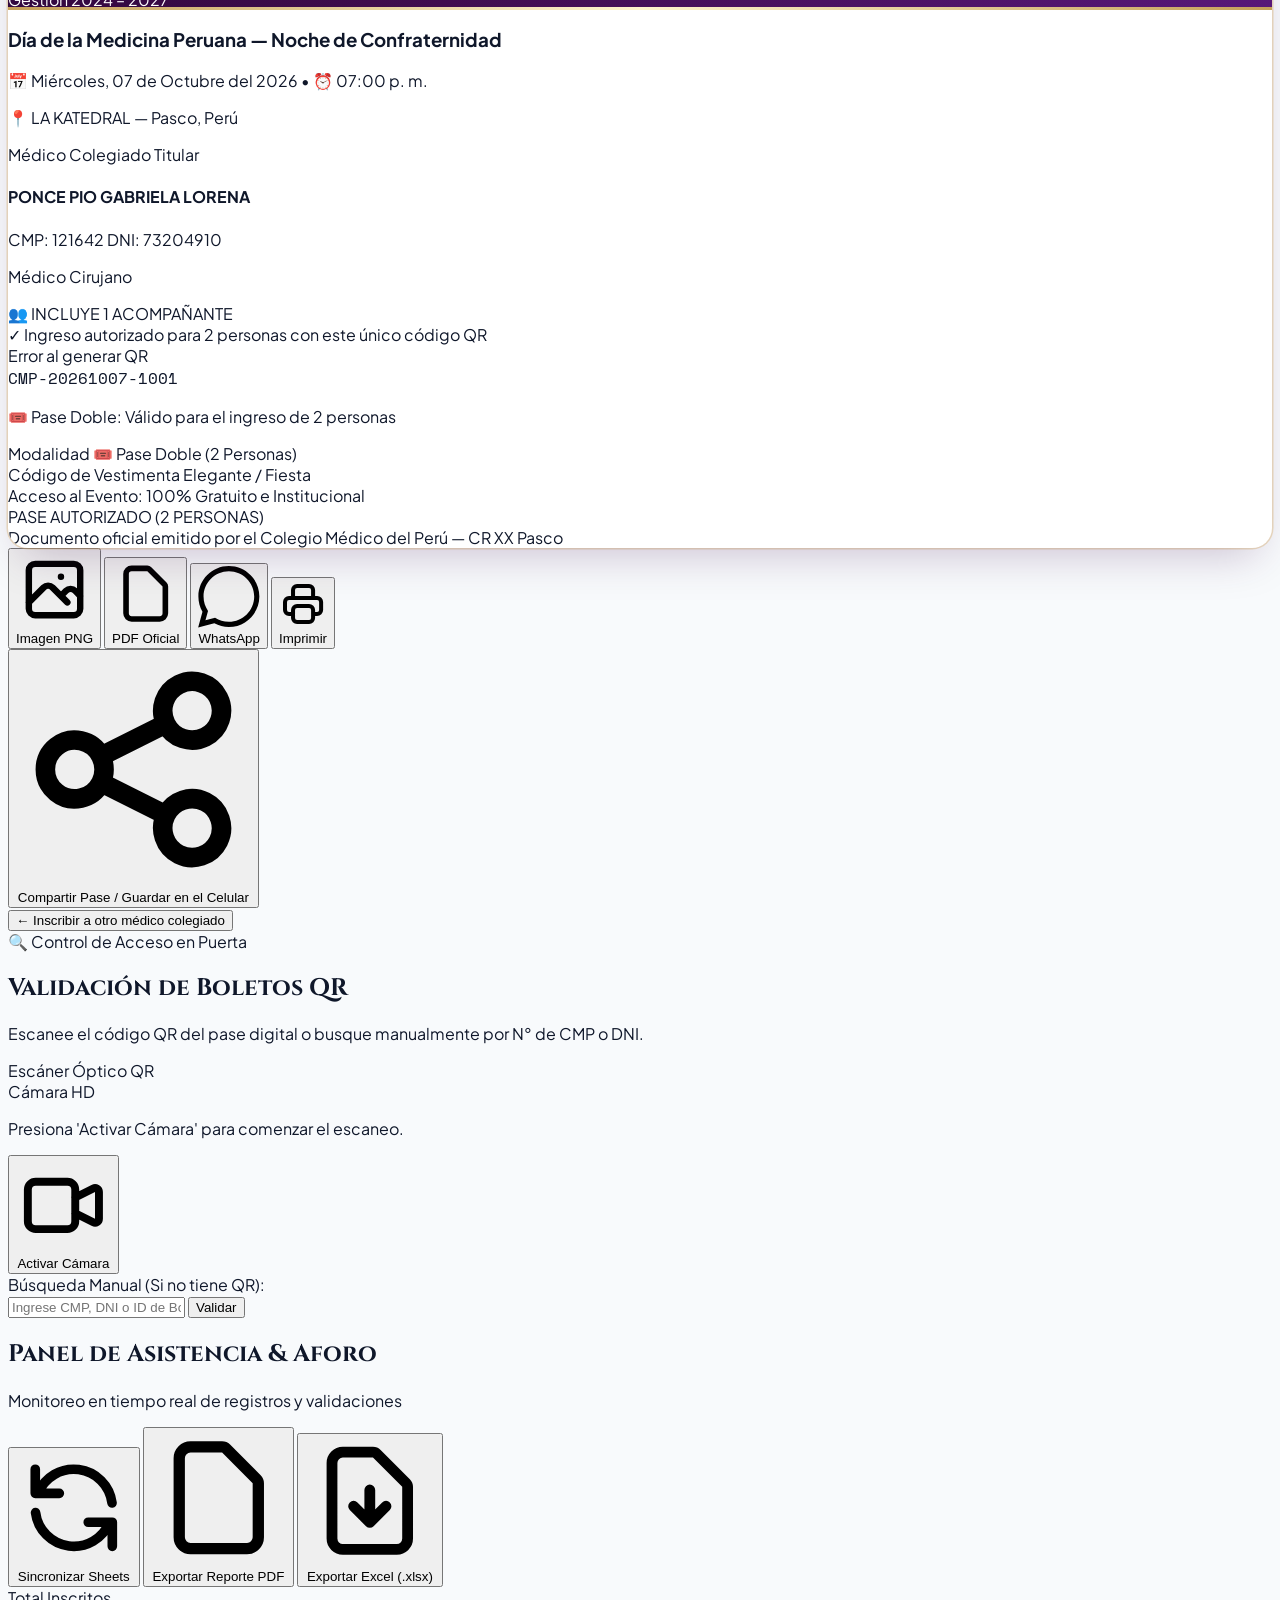
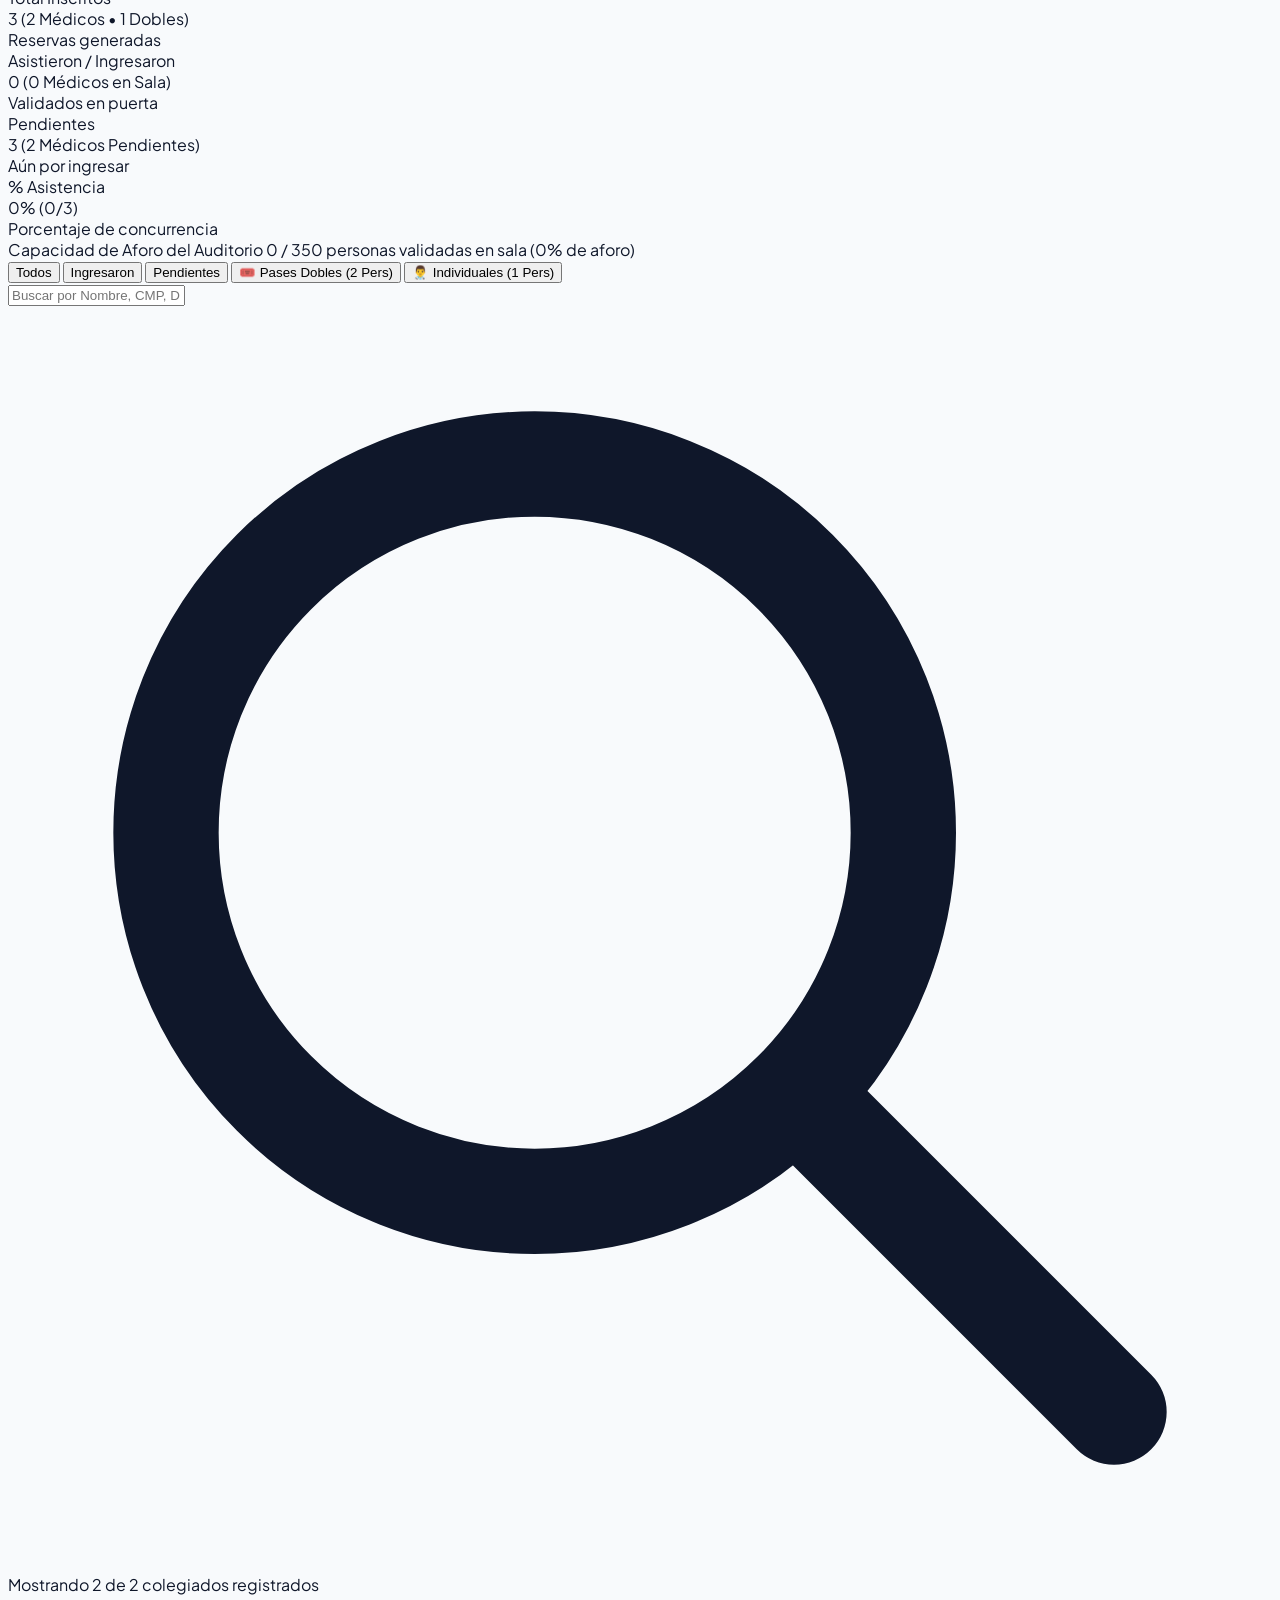
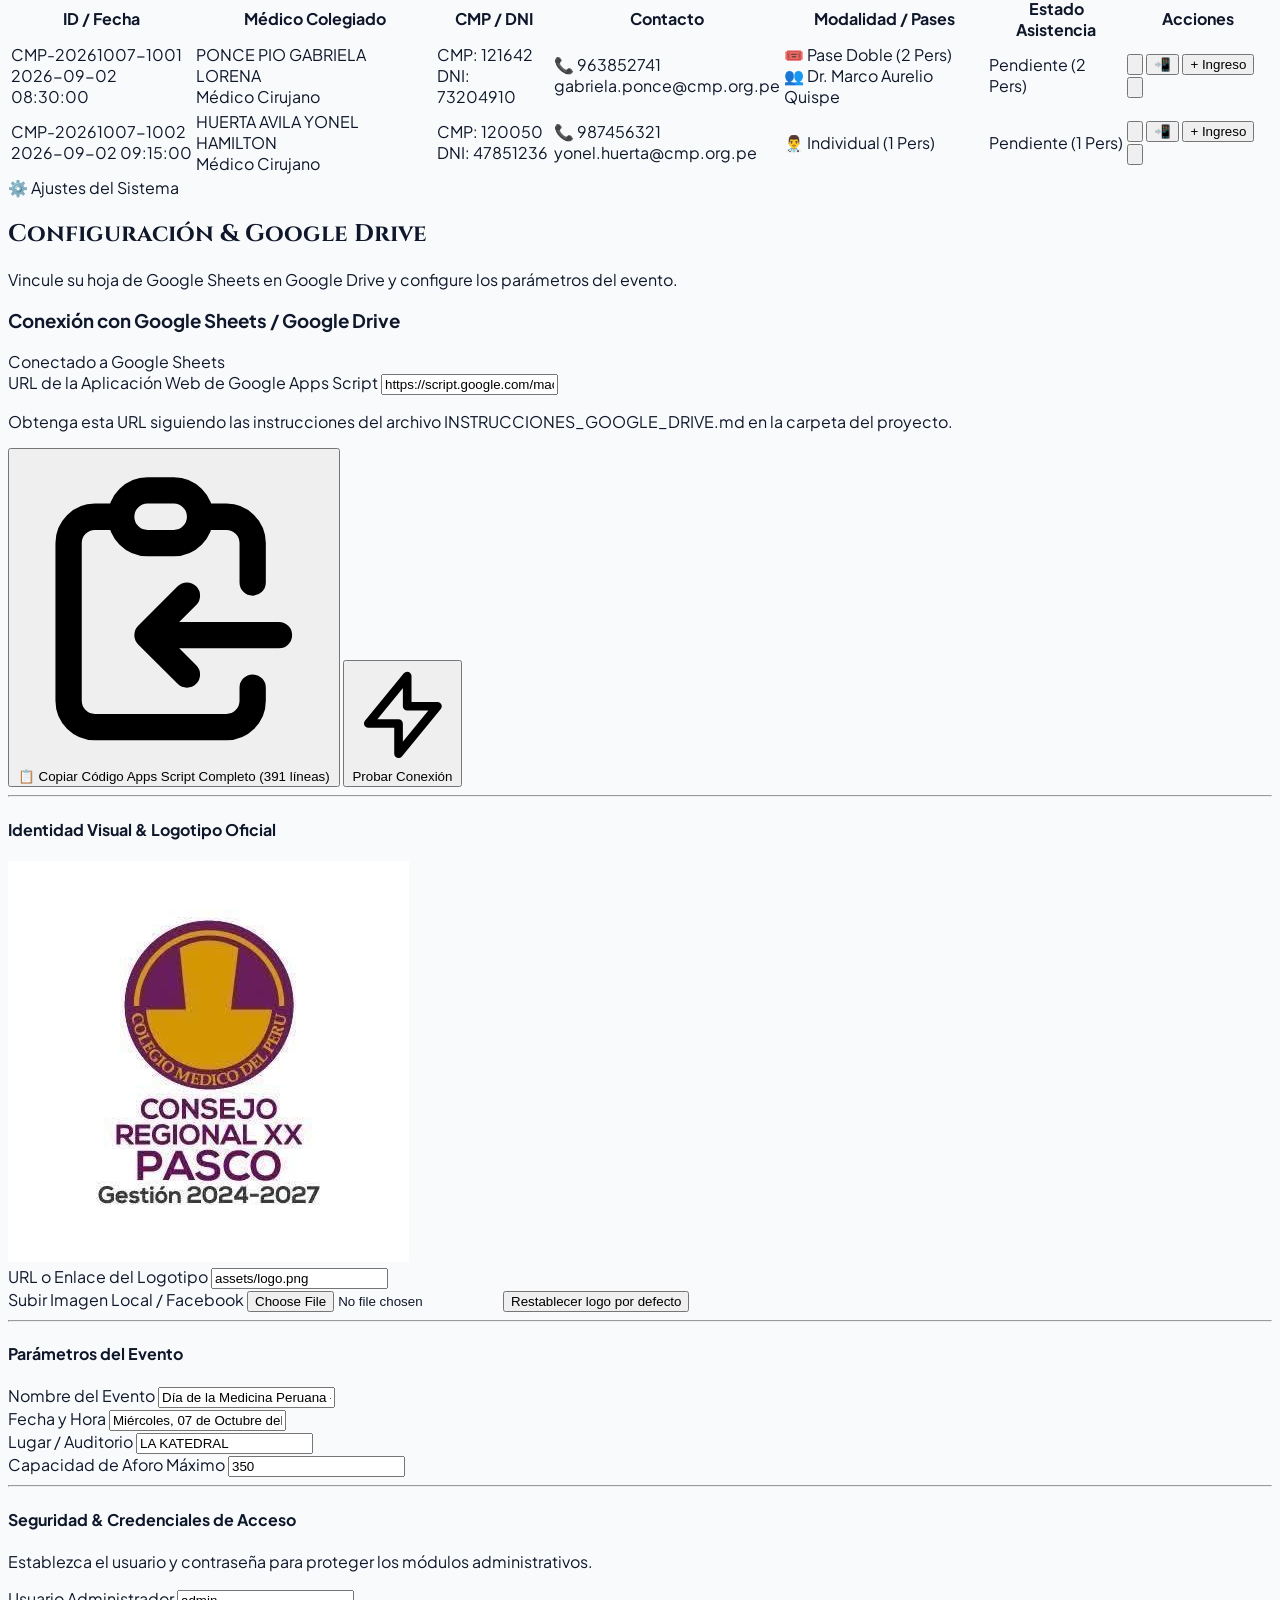
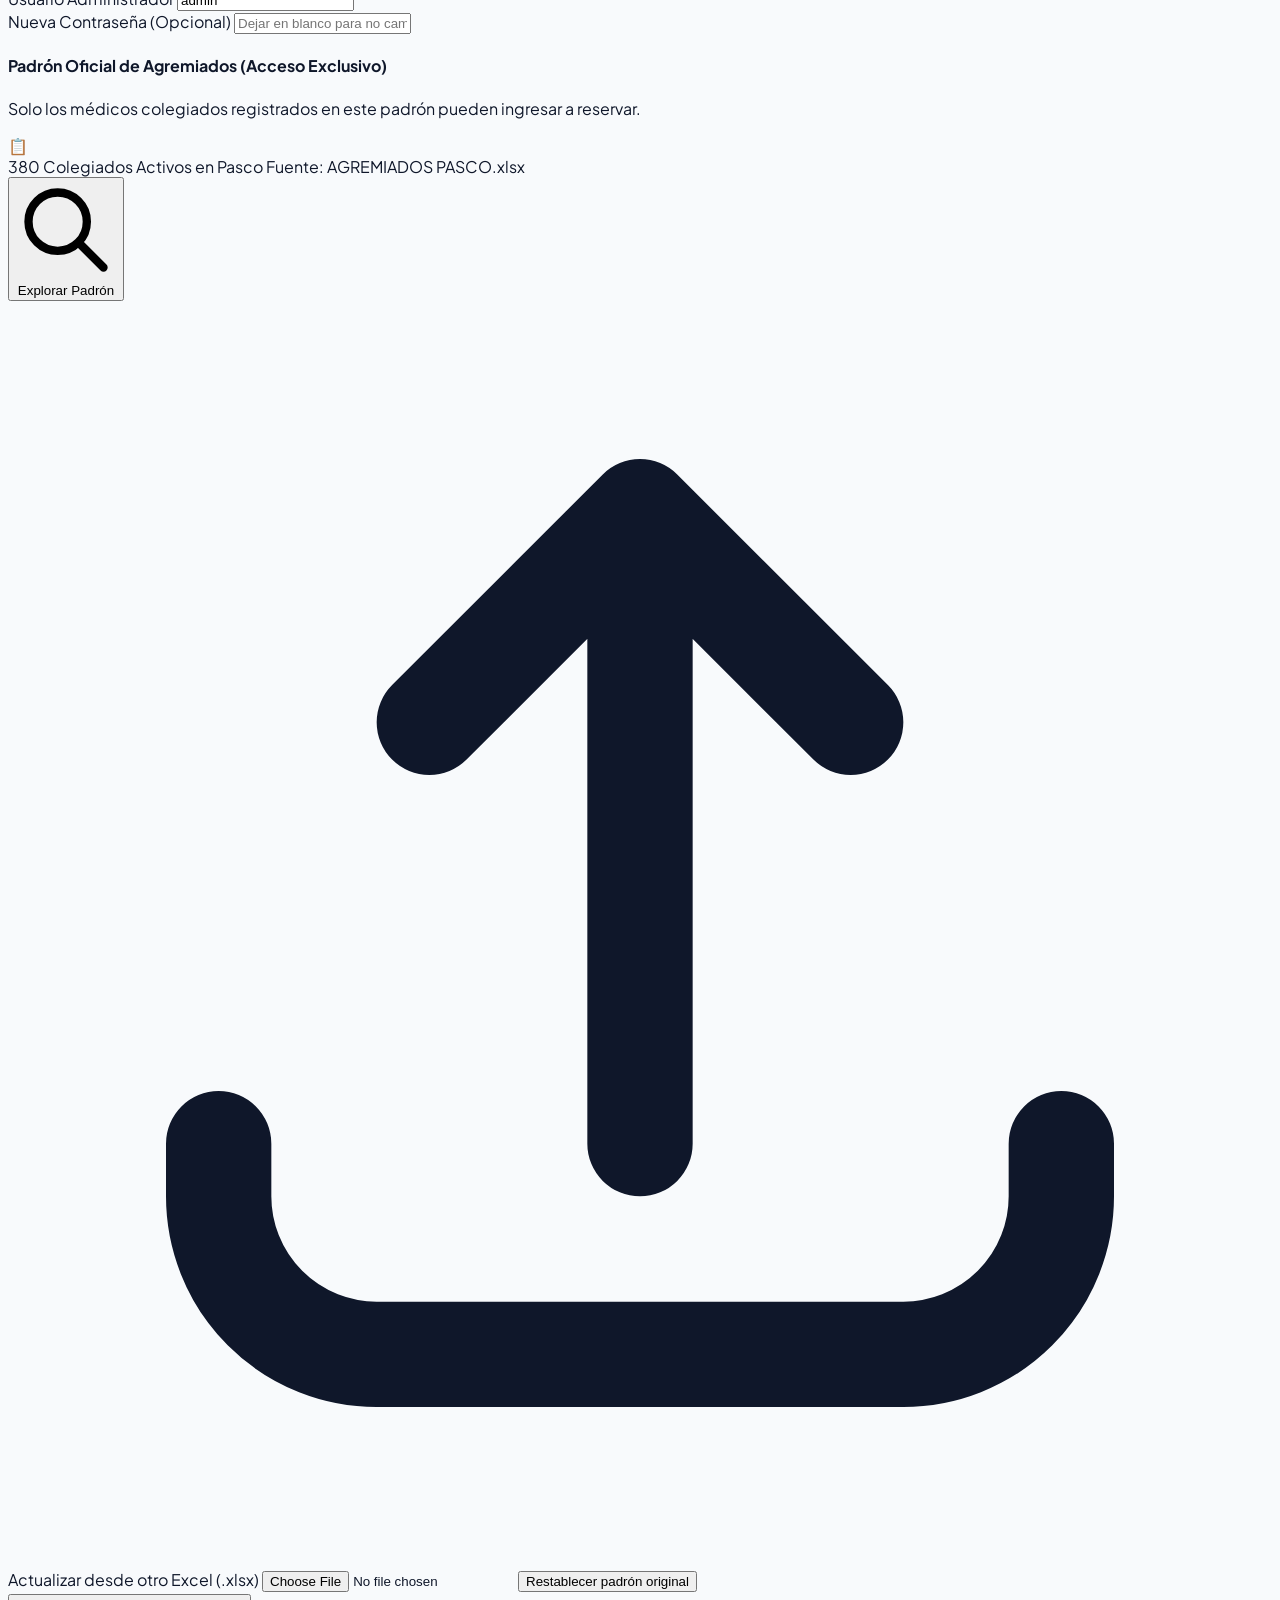
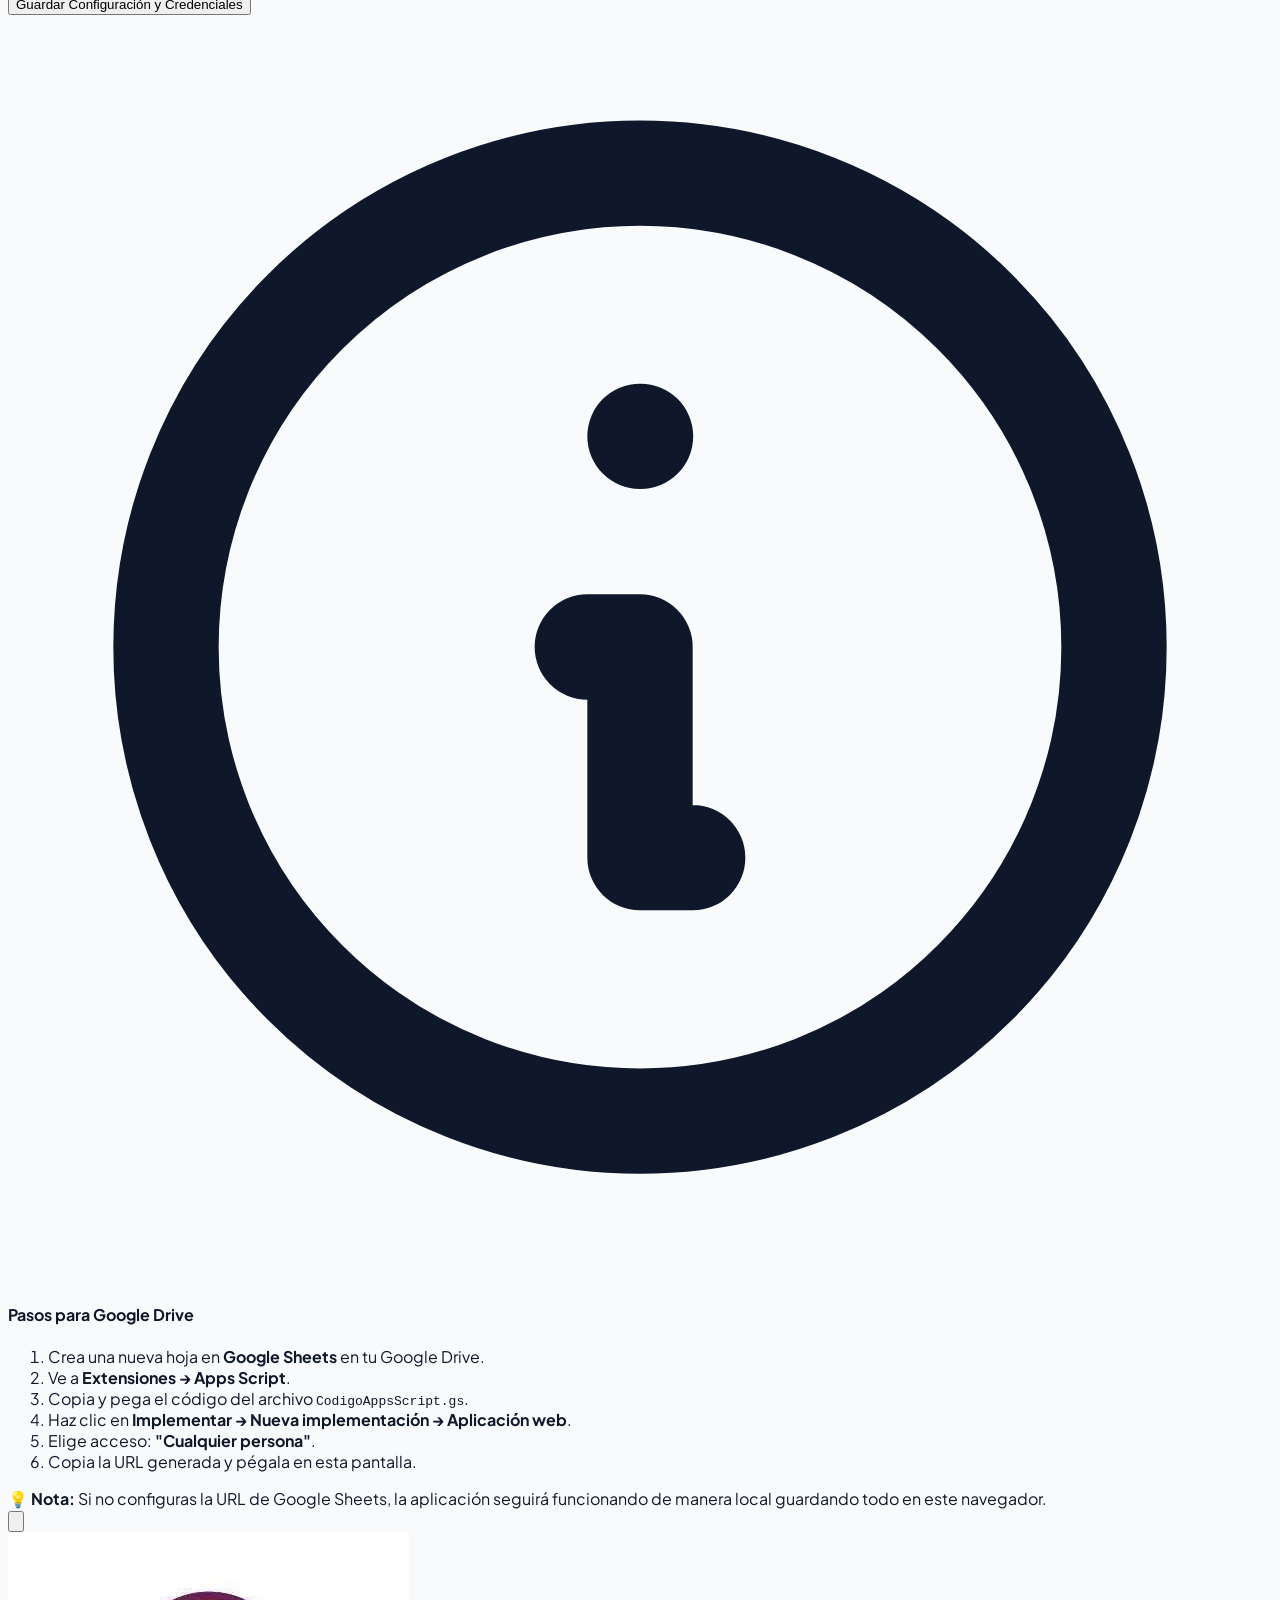
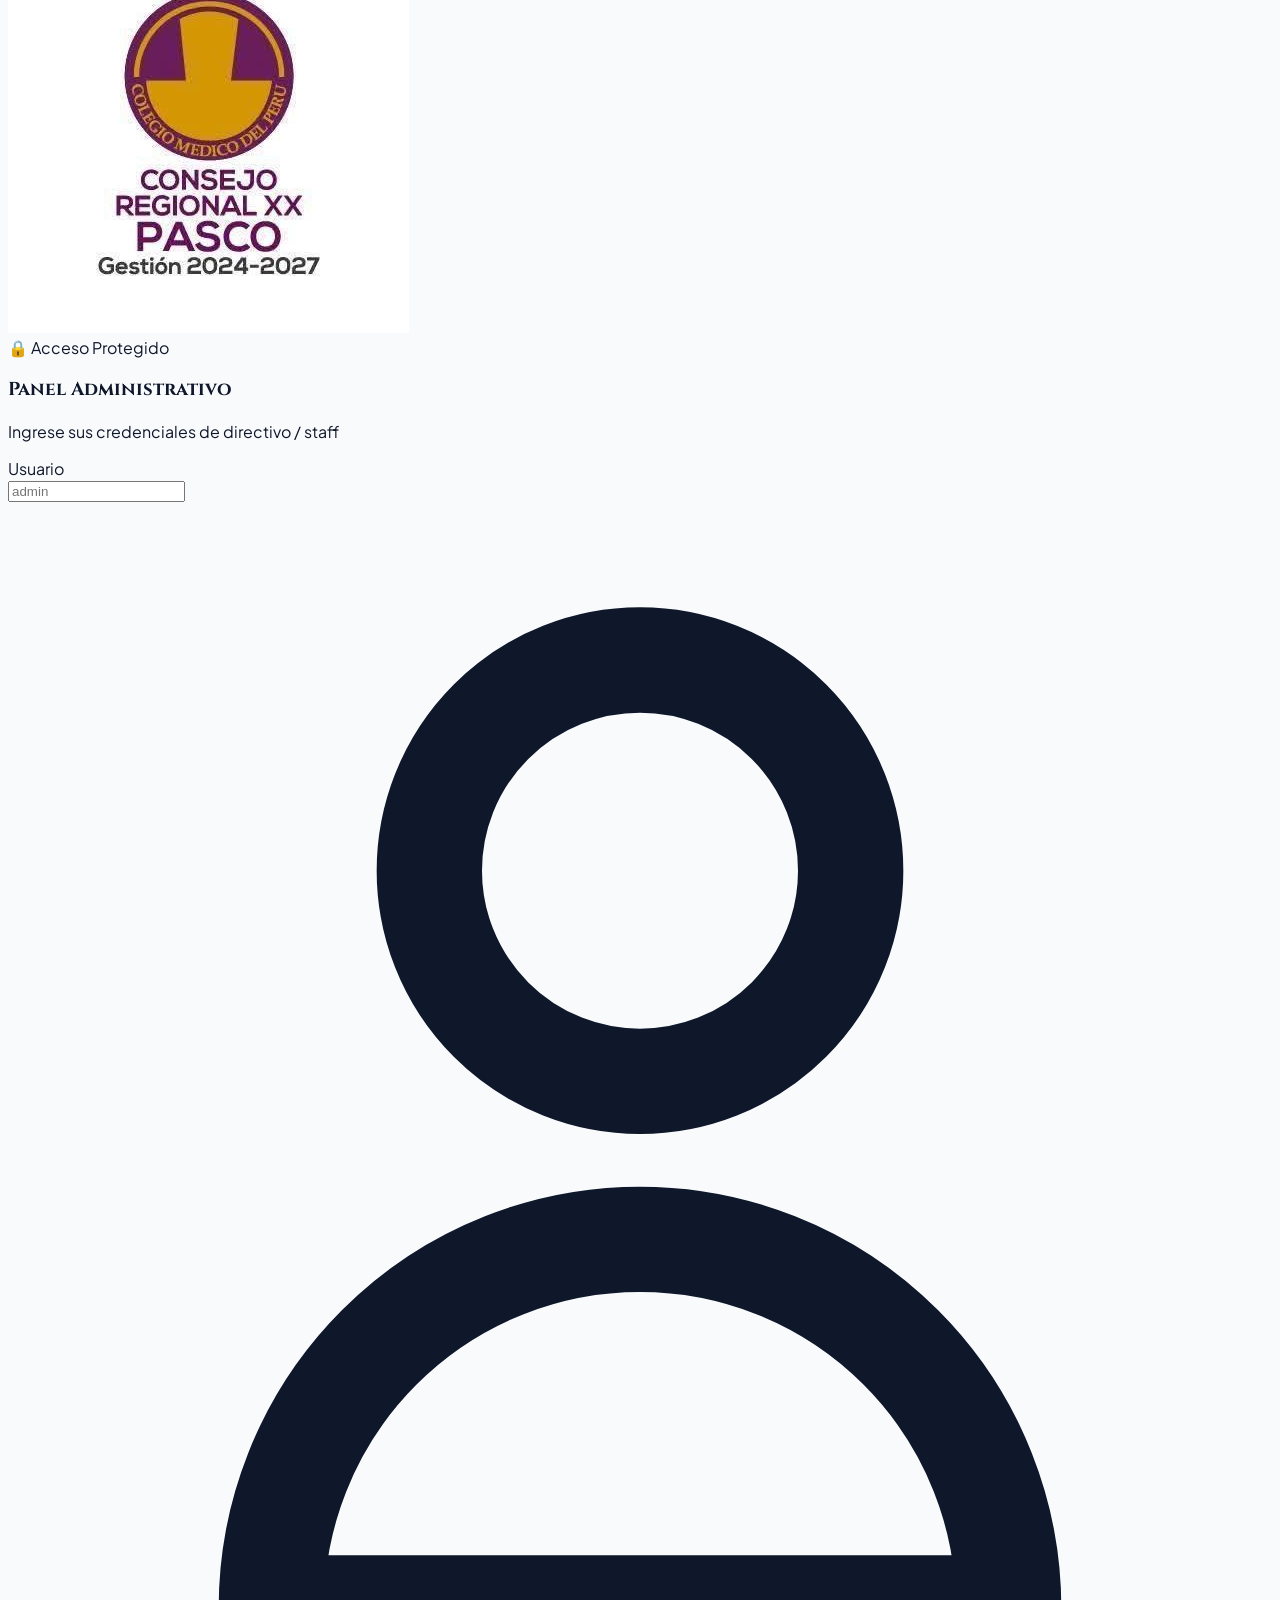
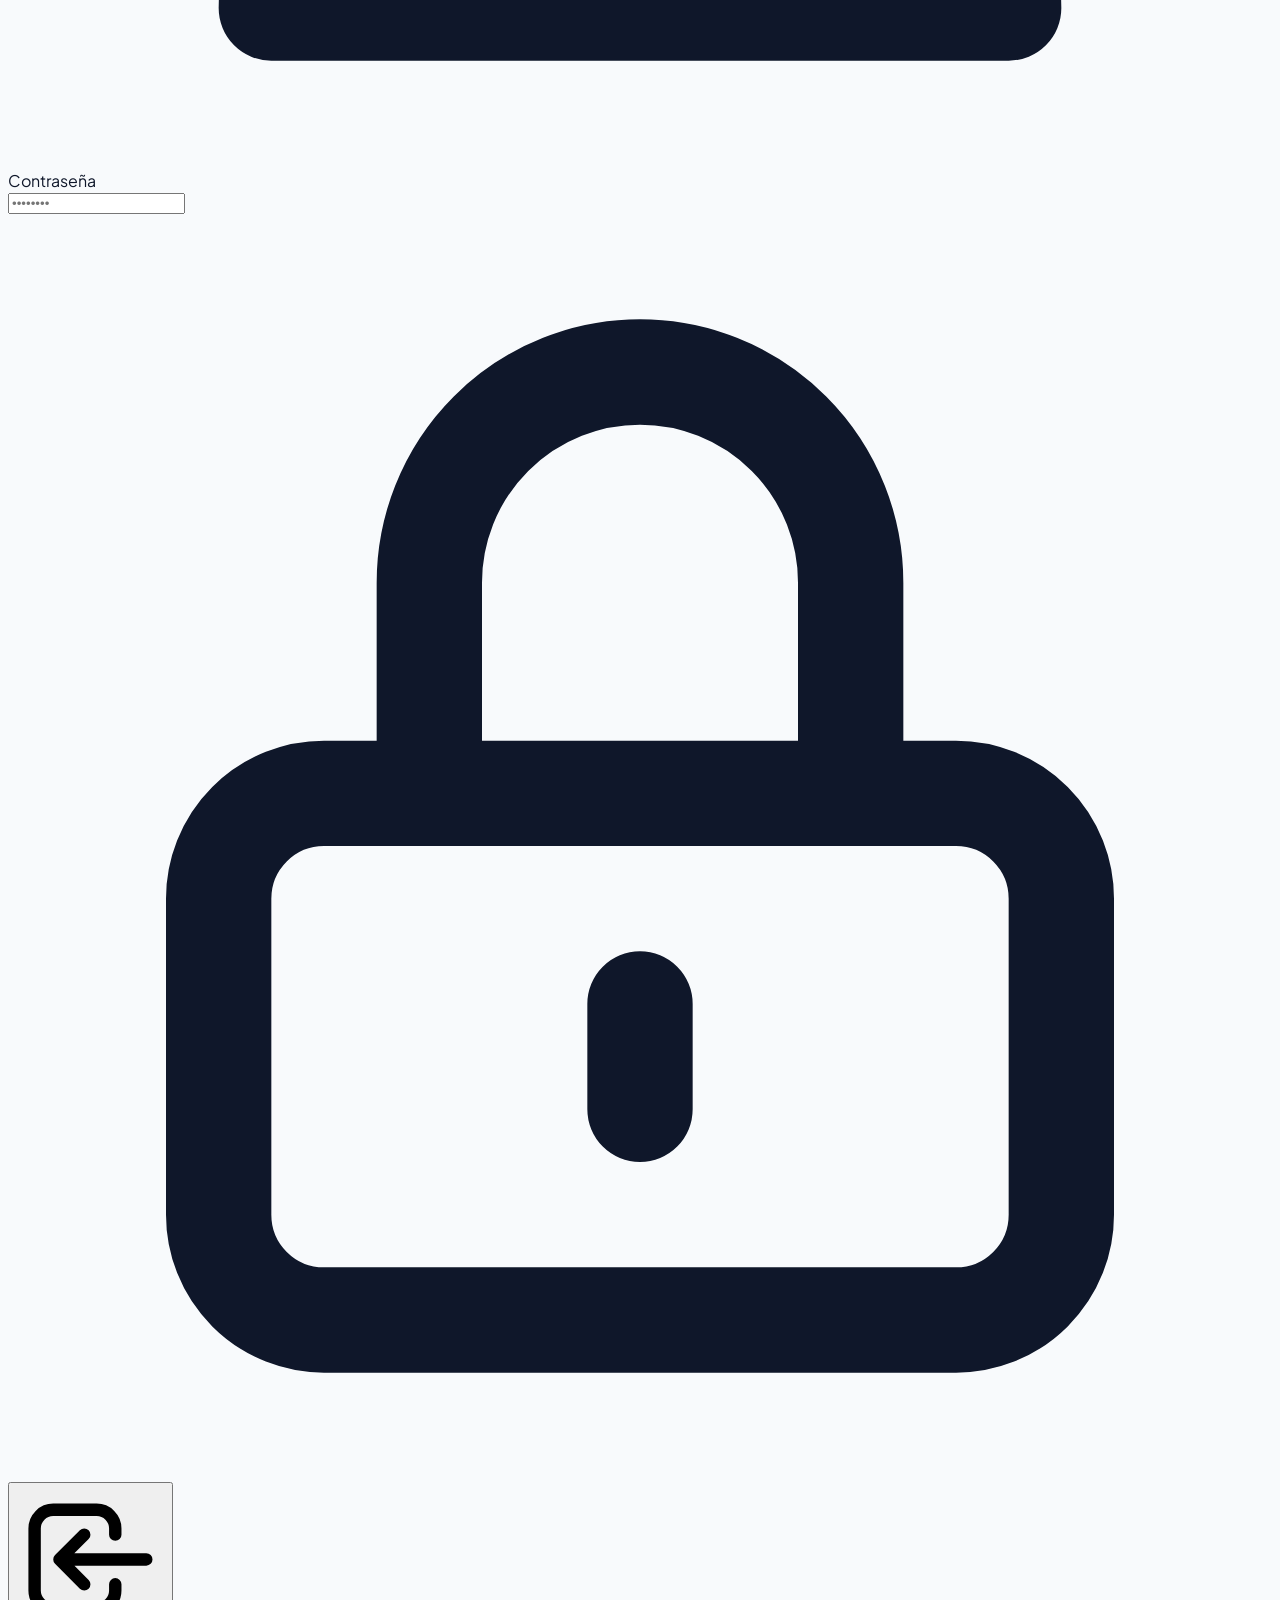
==== commit f734b7a1: "fix: remover campo de texto de nombre de acompanante en formulario de registro" ====
--- a/index.html
+++ b/index.html
@@ -336,18 +336,6 @@
                 <option value="0">Solo Médico Titular (Pase Individual — 1 Persona)</option>
                 <option value="1">Médico Titular + 1 Acompañante (Pase Doble — 2 Personas)</option>
               </select>
-            </div>
-
-            <!-- Nombre opcional del Acompañante -->
-            <div id="container-nombre-acompanante" class="sm:col-span-2 hidden bg-purple-50/70 p-4 rounded-xl border border-purple-200 animate-fadeIn space-y-2">
-              <label for="reg-nombres-acompanante" class="block text-xs font-bold uppercase tracking-wider text-purple-950">
-                Nombre del Acompañante (Invitado de Honor)
-              </label>
-              <input type="text" id="reg-nombres-acompanante" placeholder="Ej: Dr. / Sra. Nombre y Apellidos"
-                class="w-full px-4 py-2.5 bg-white border border-purple-300 rounded-xl text-xs font-bold text-slate-800 focus:ring-2 focus:ring-[#4a154b]">
-              <p class="text-[11px] text-purple-800 font-medium">
-                🎟️ Se generará un <strong>Pase Doble con Código QR Único</strong> válido para el ingreso de las <strong>2 personas</strong> (Titular + Acompañante).
-              </p>
             </div>
 
           </div>
